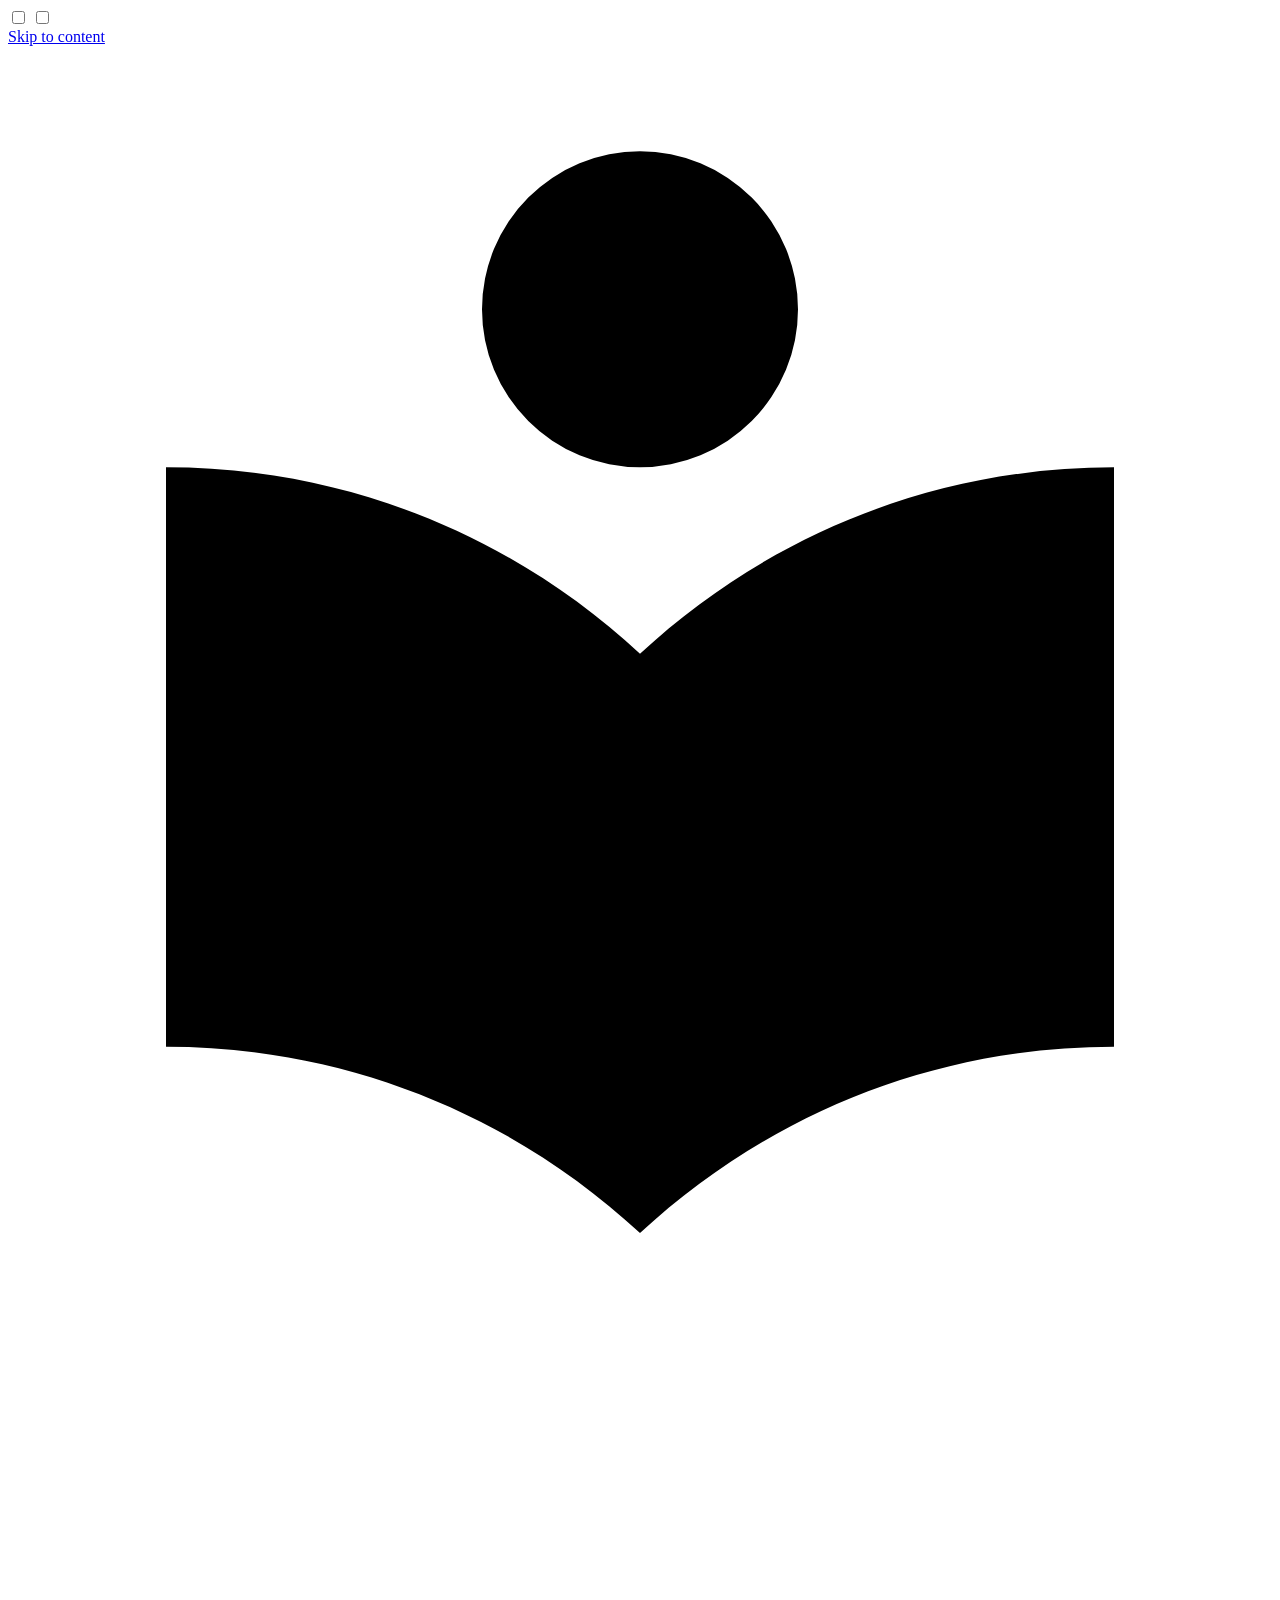
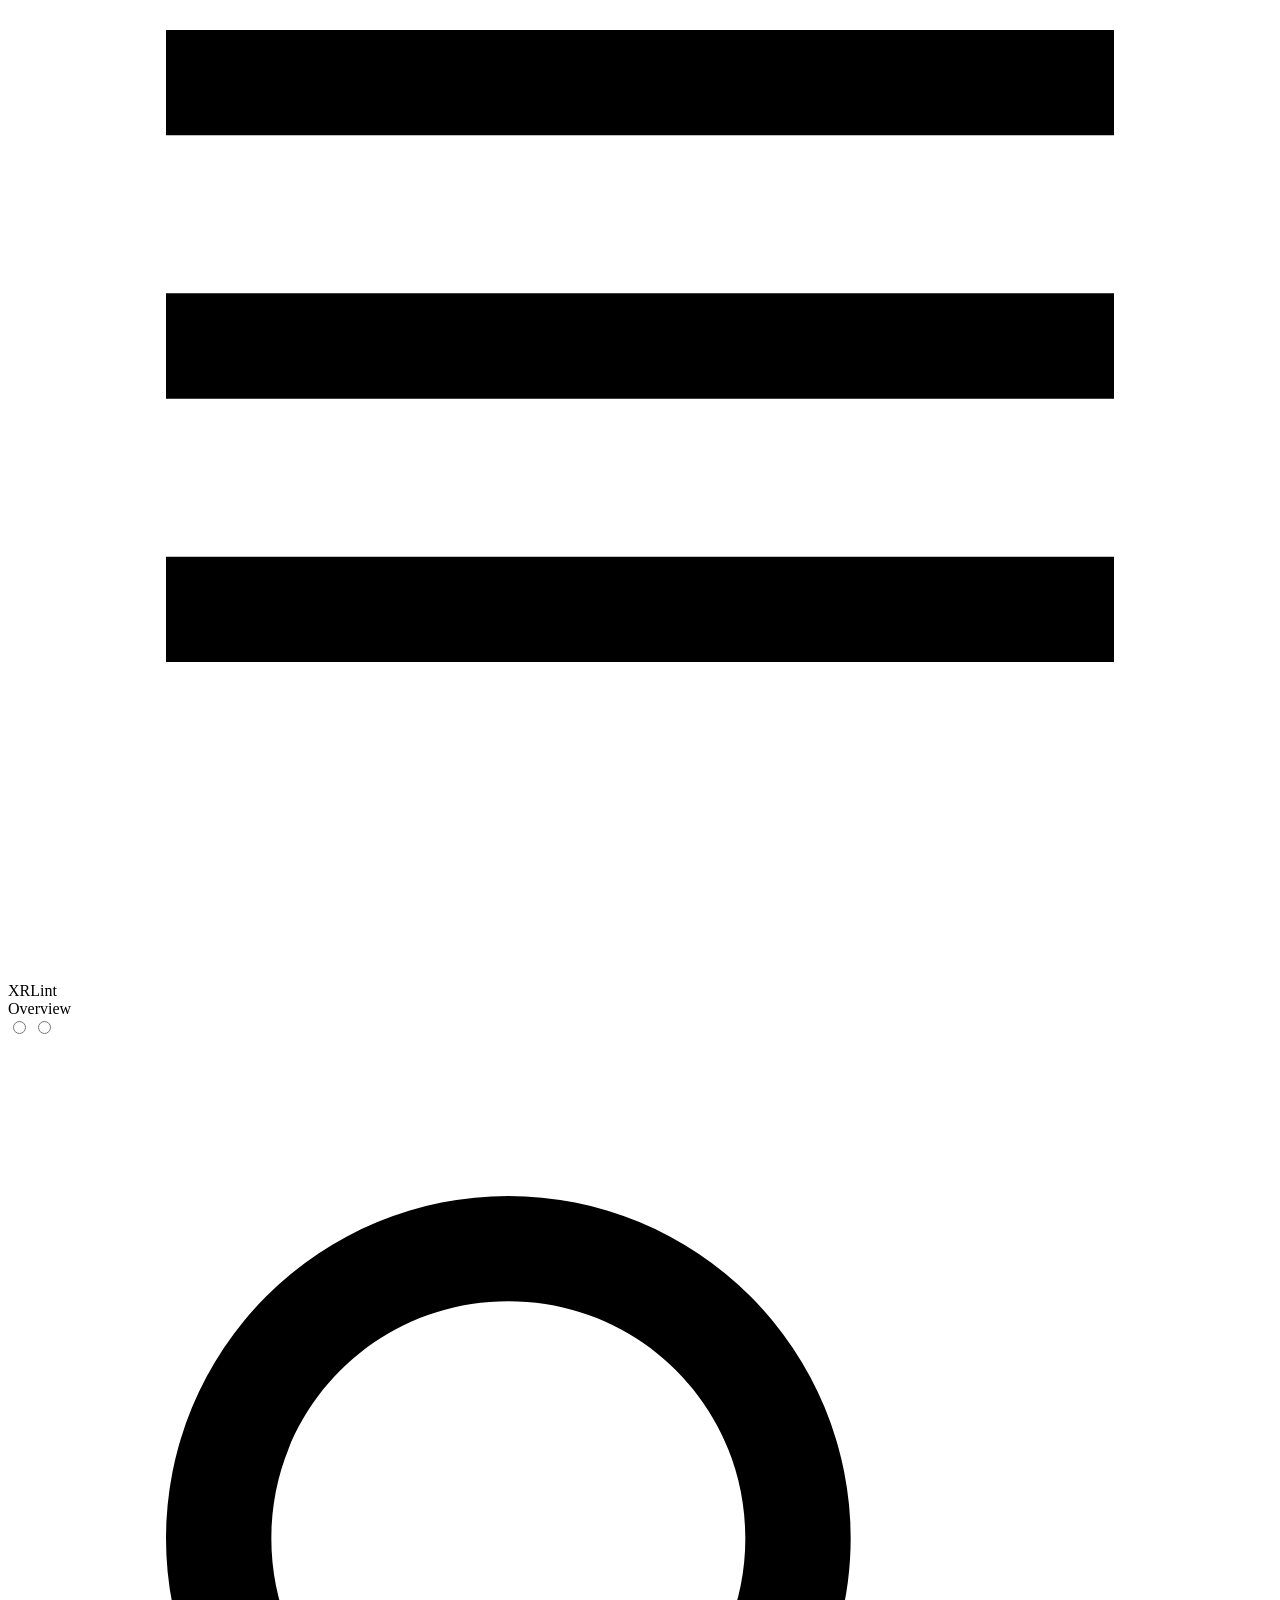
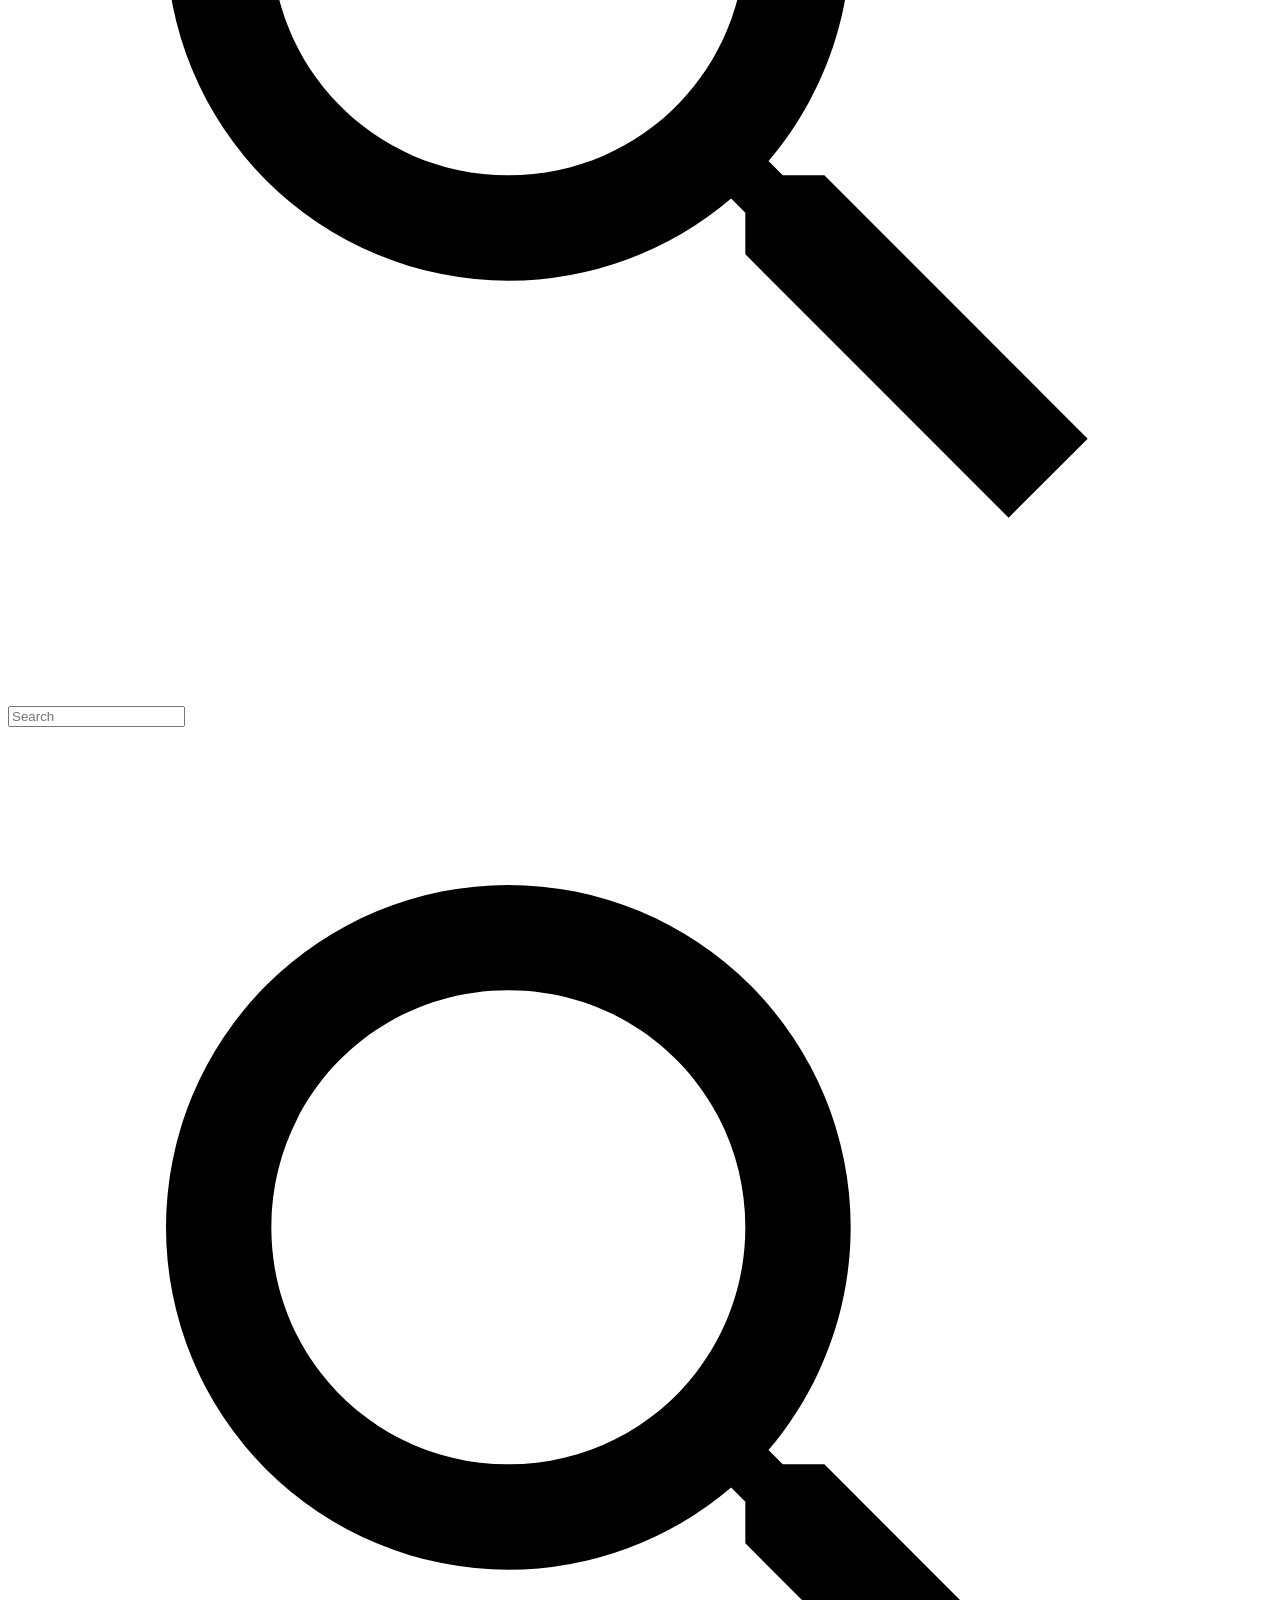
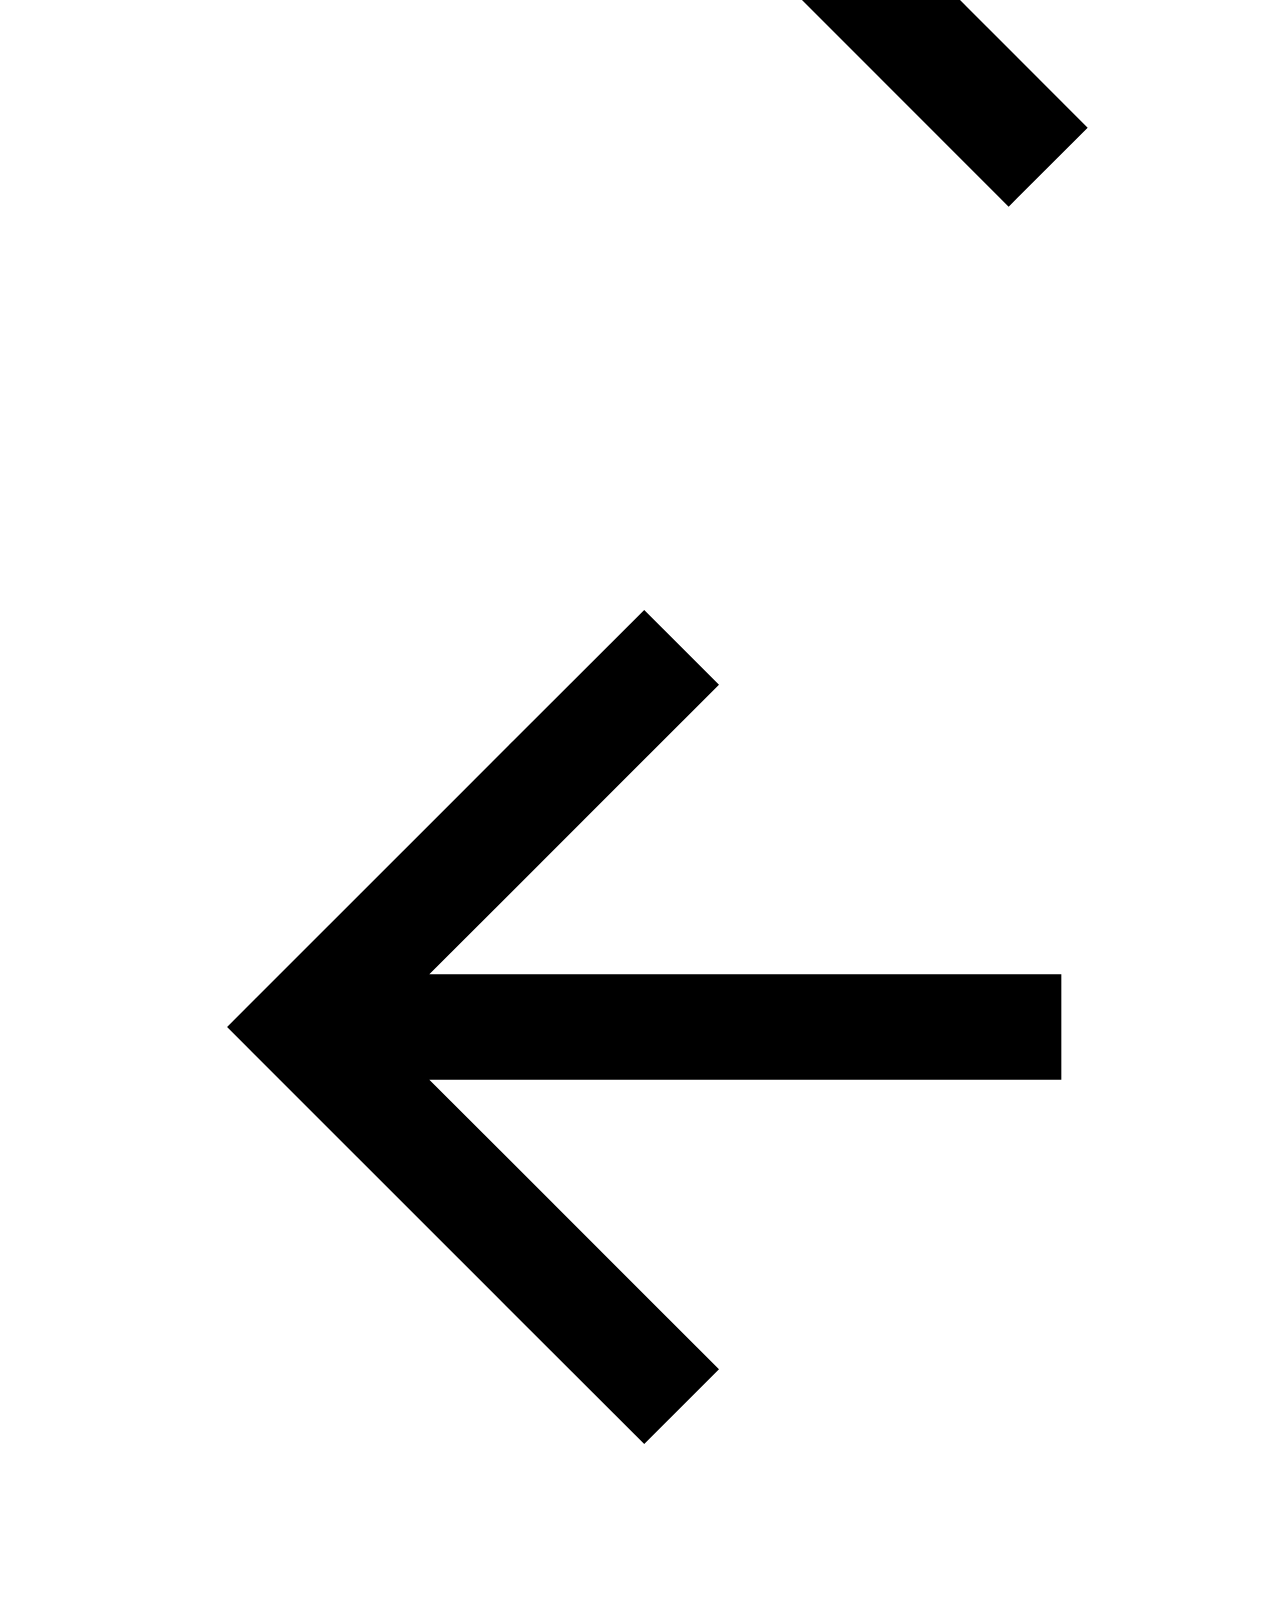
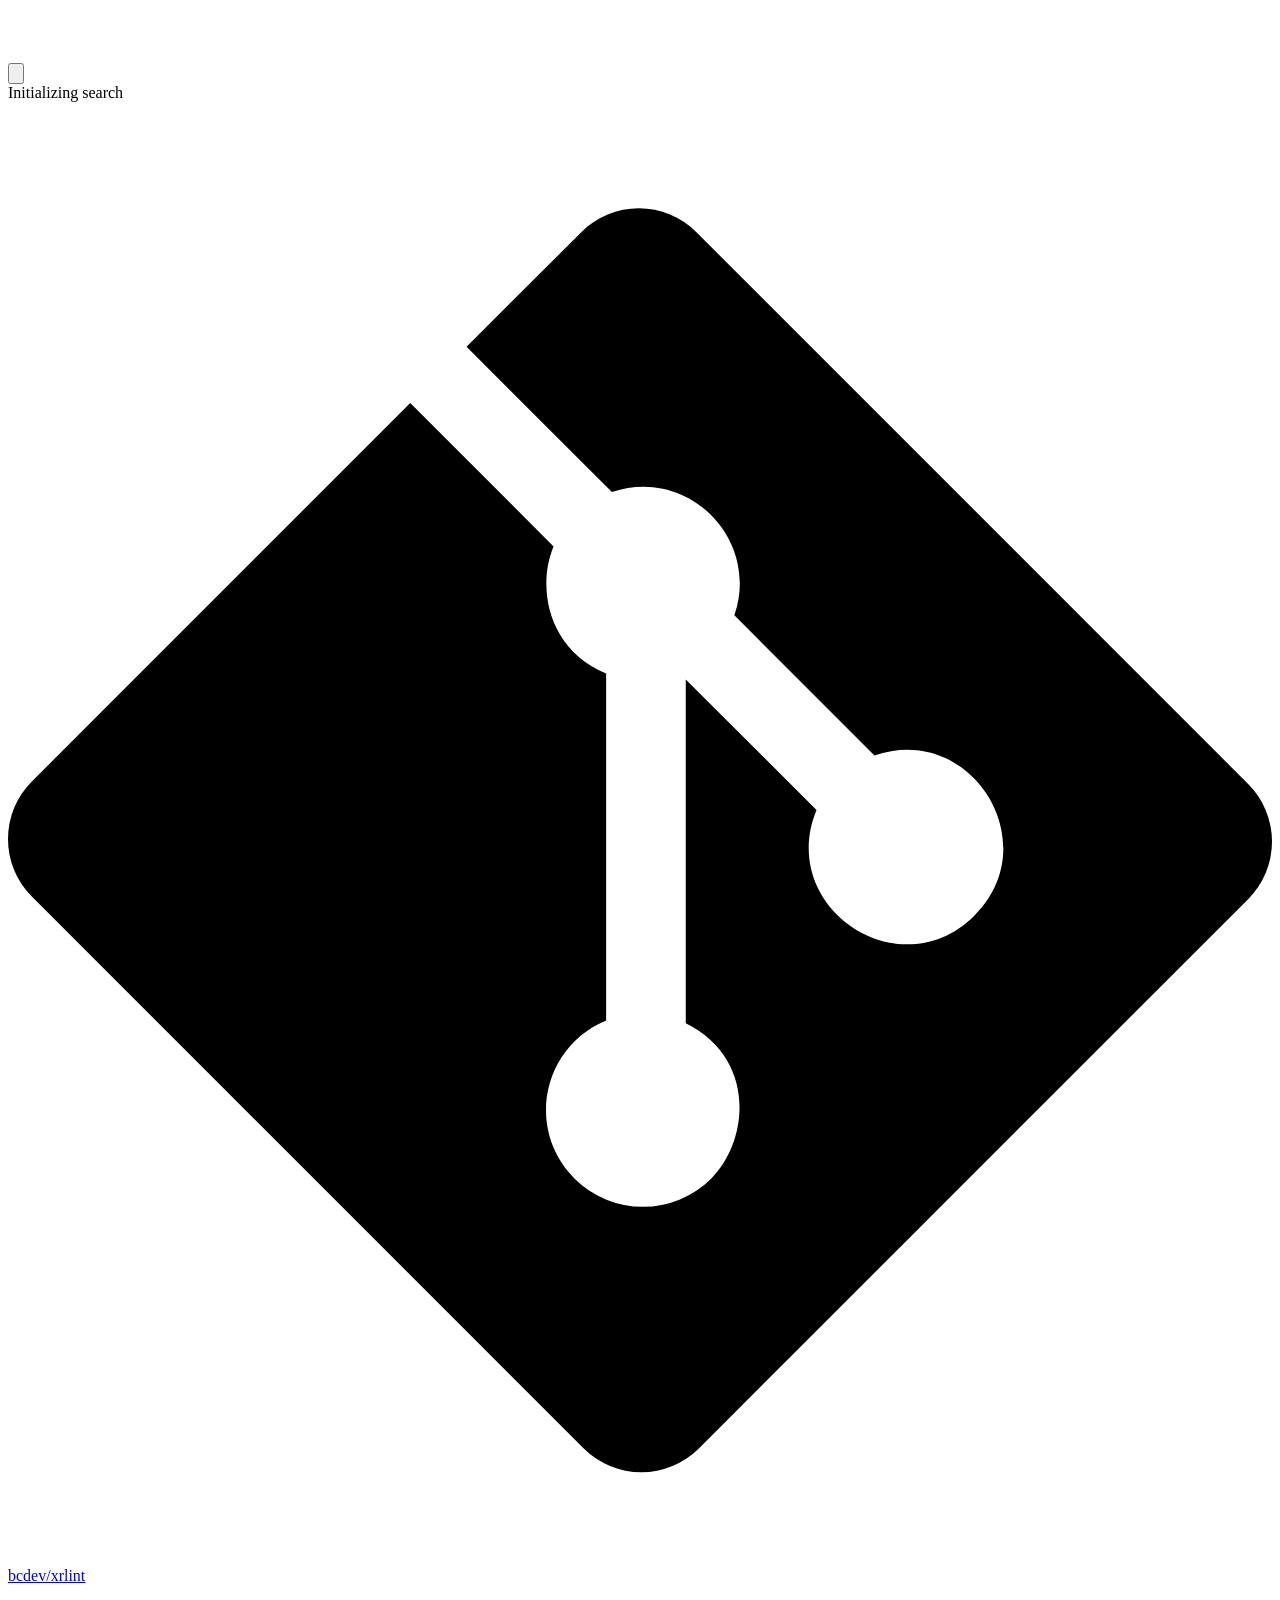
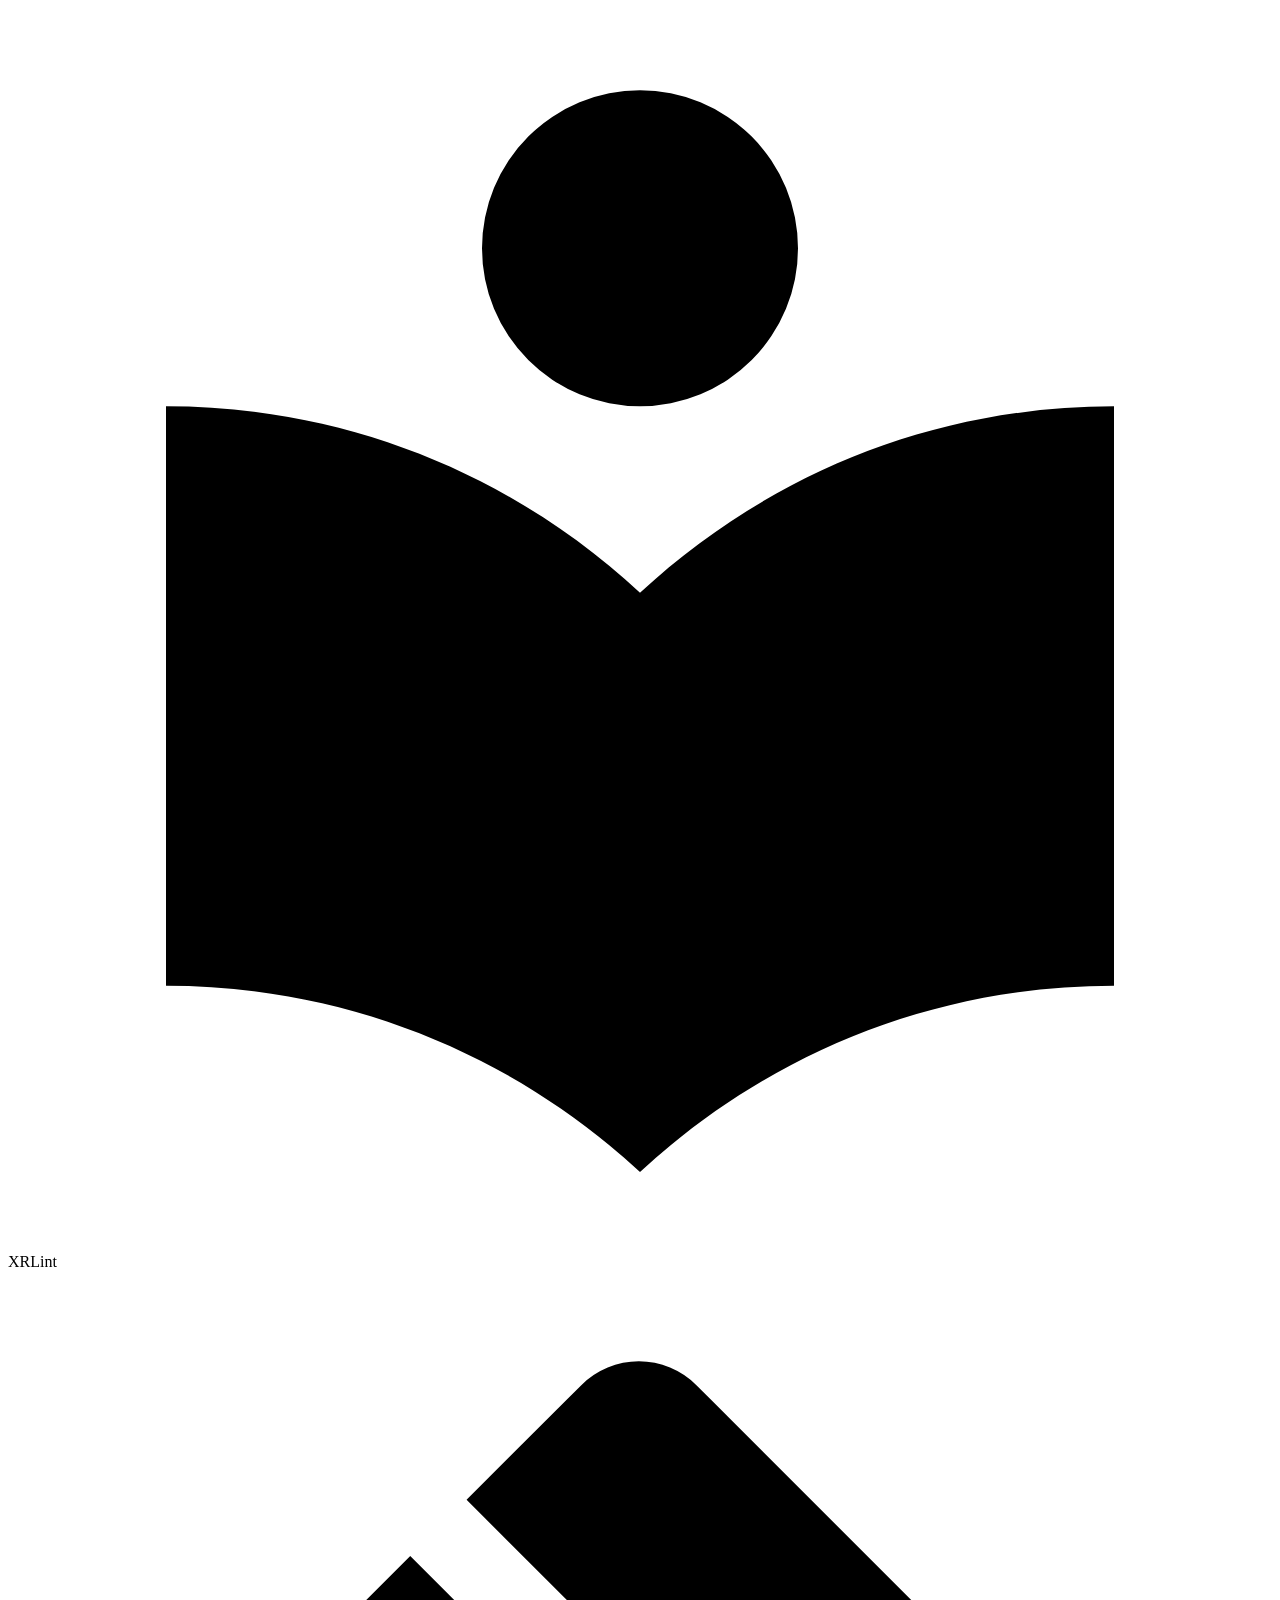
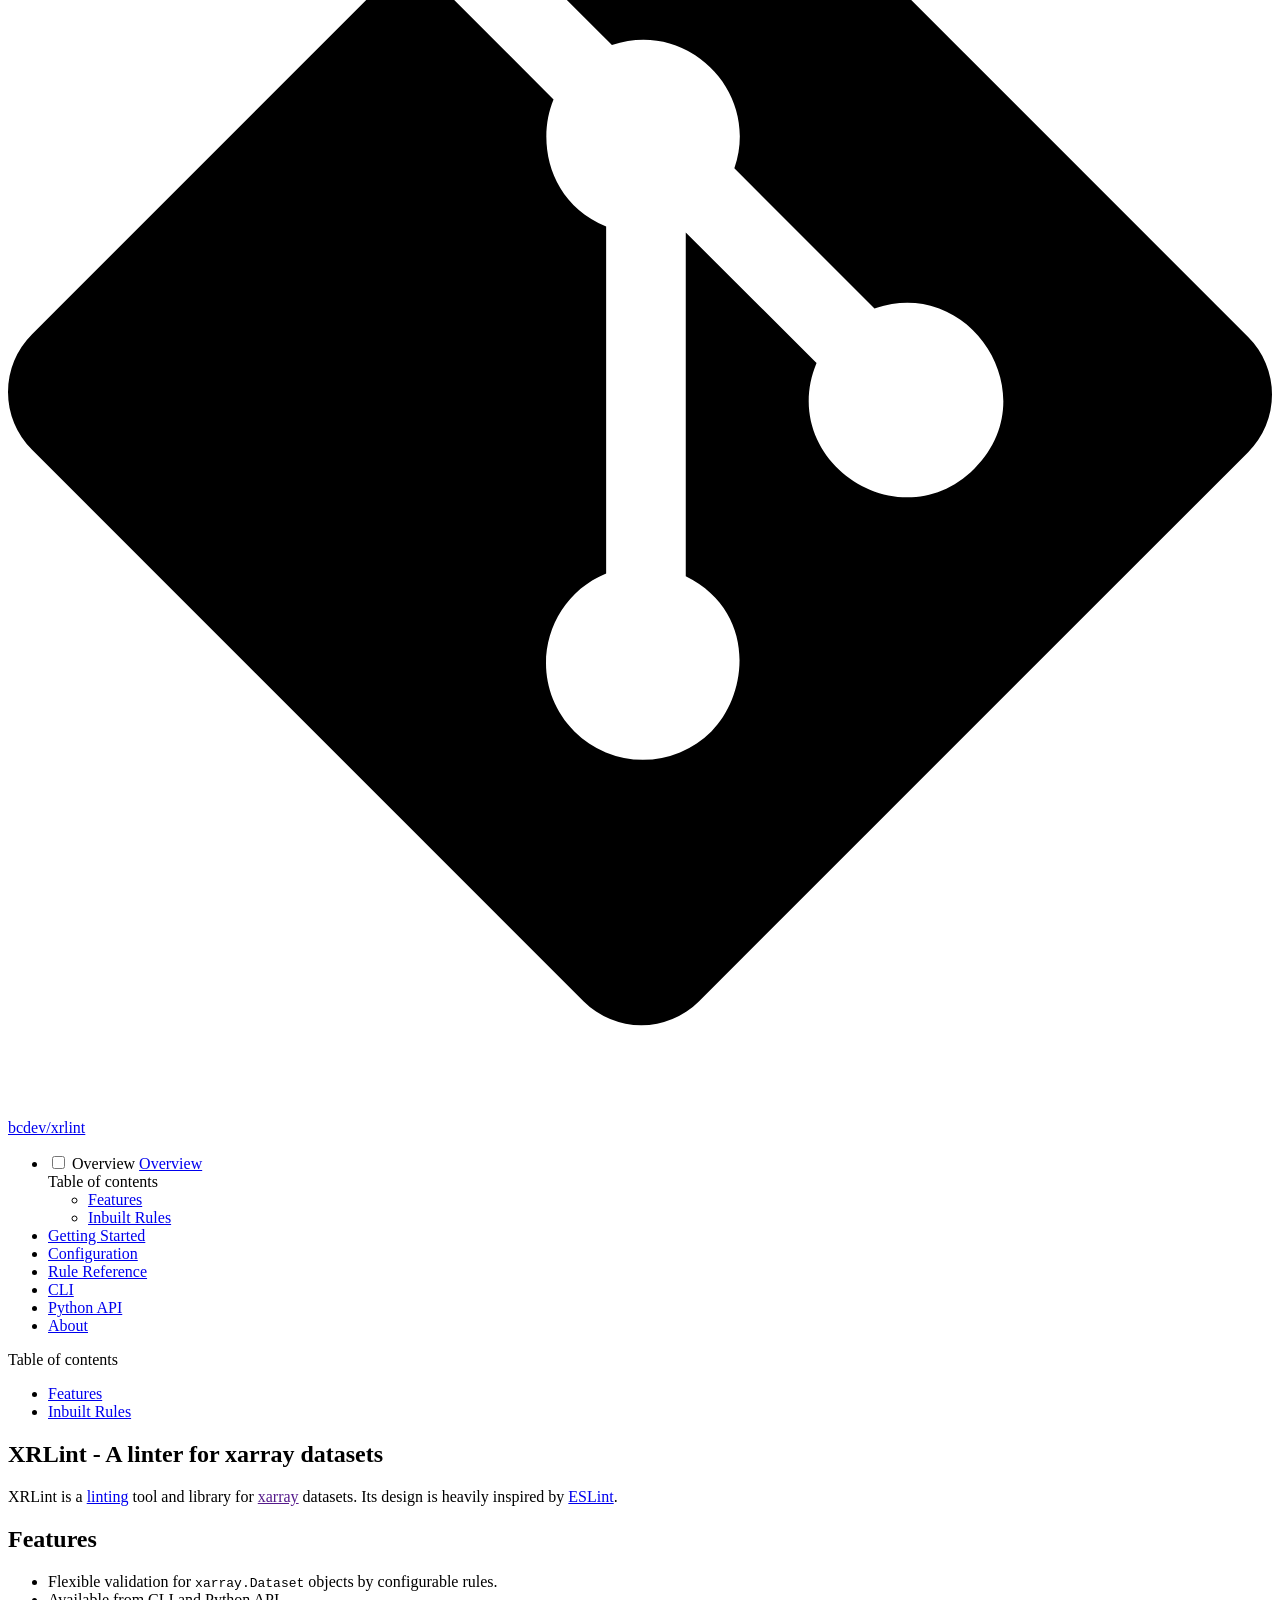
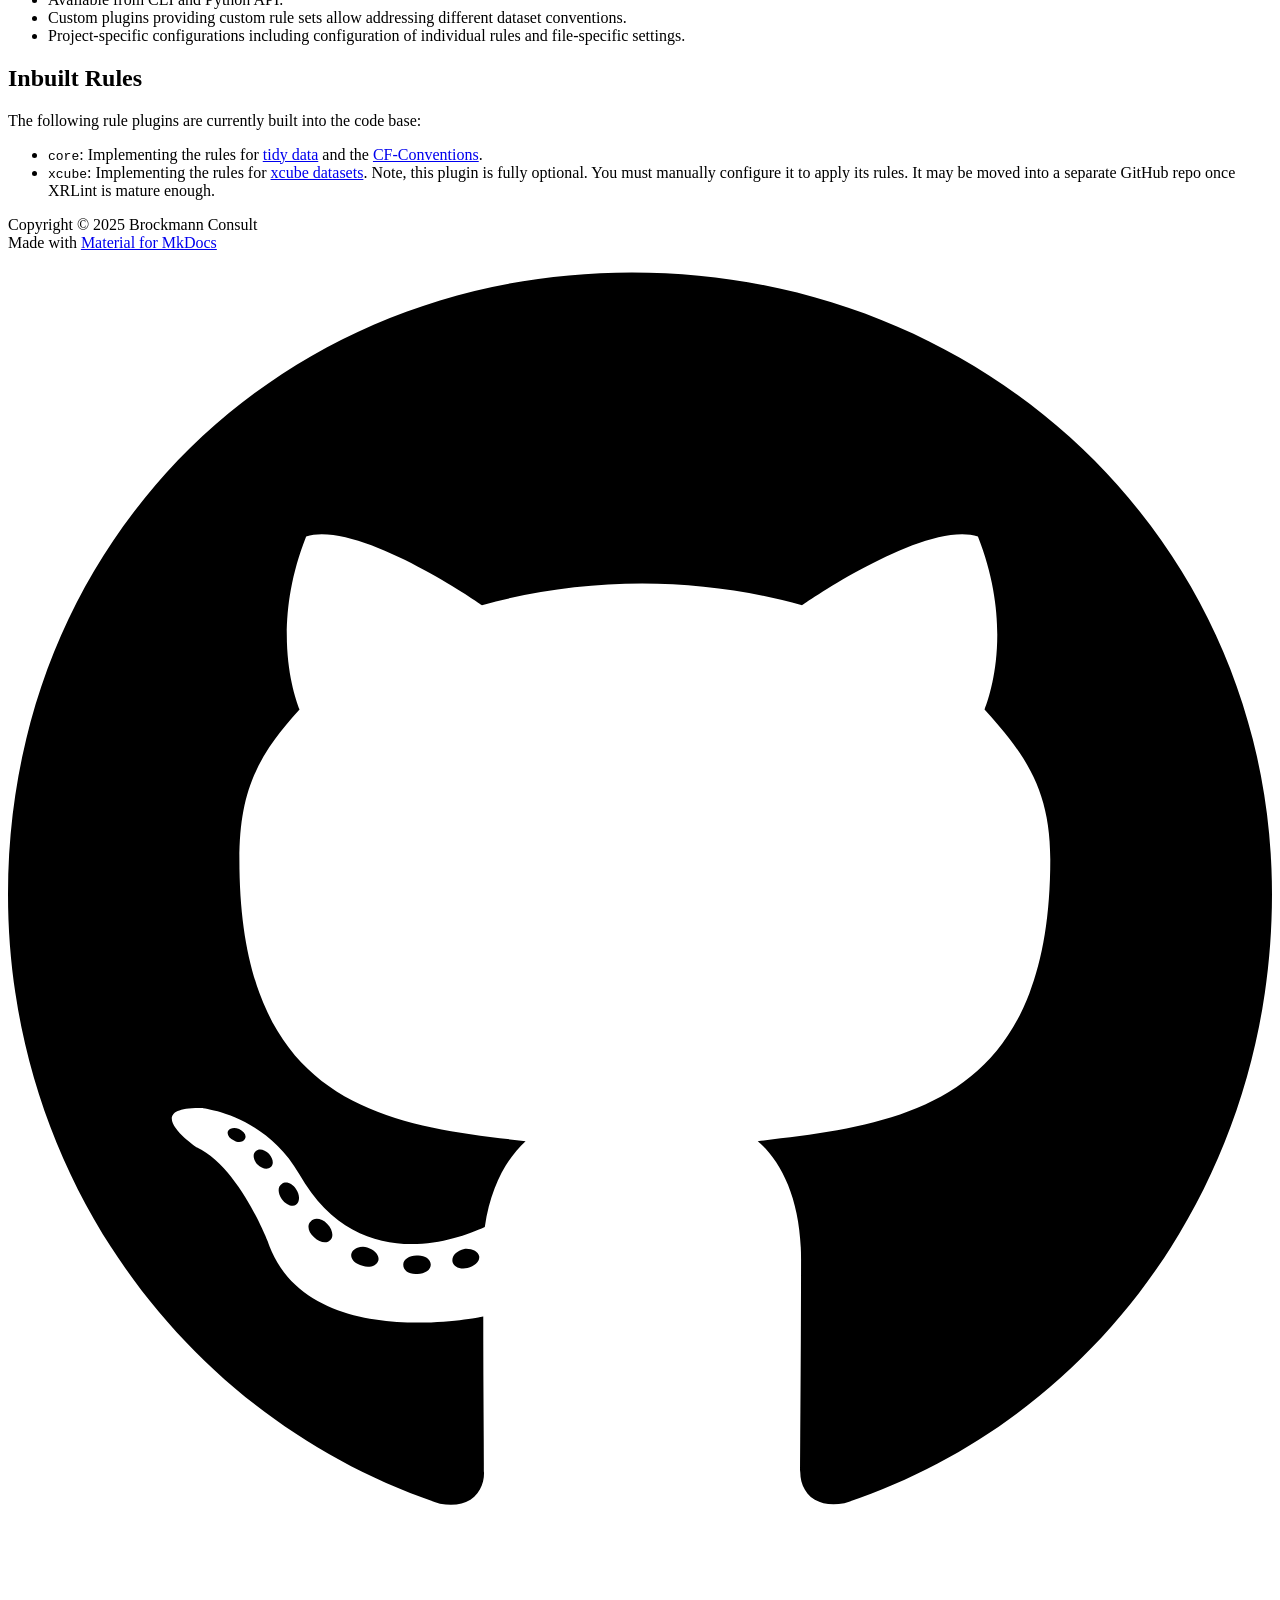
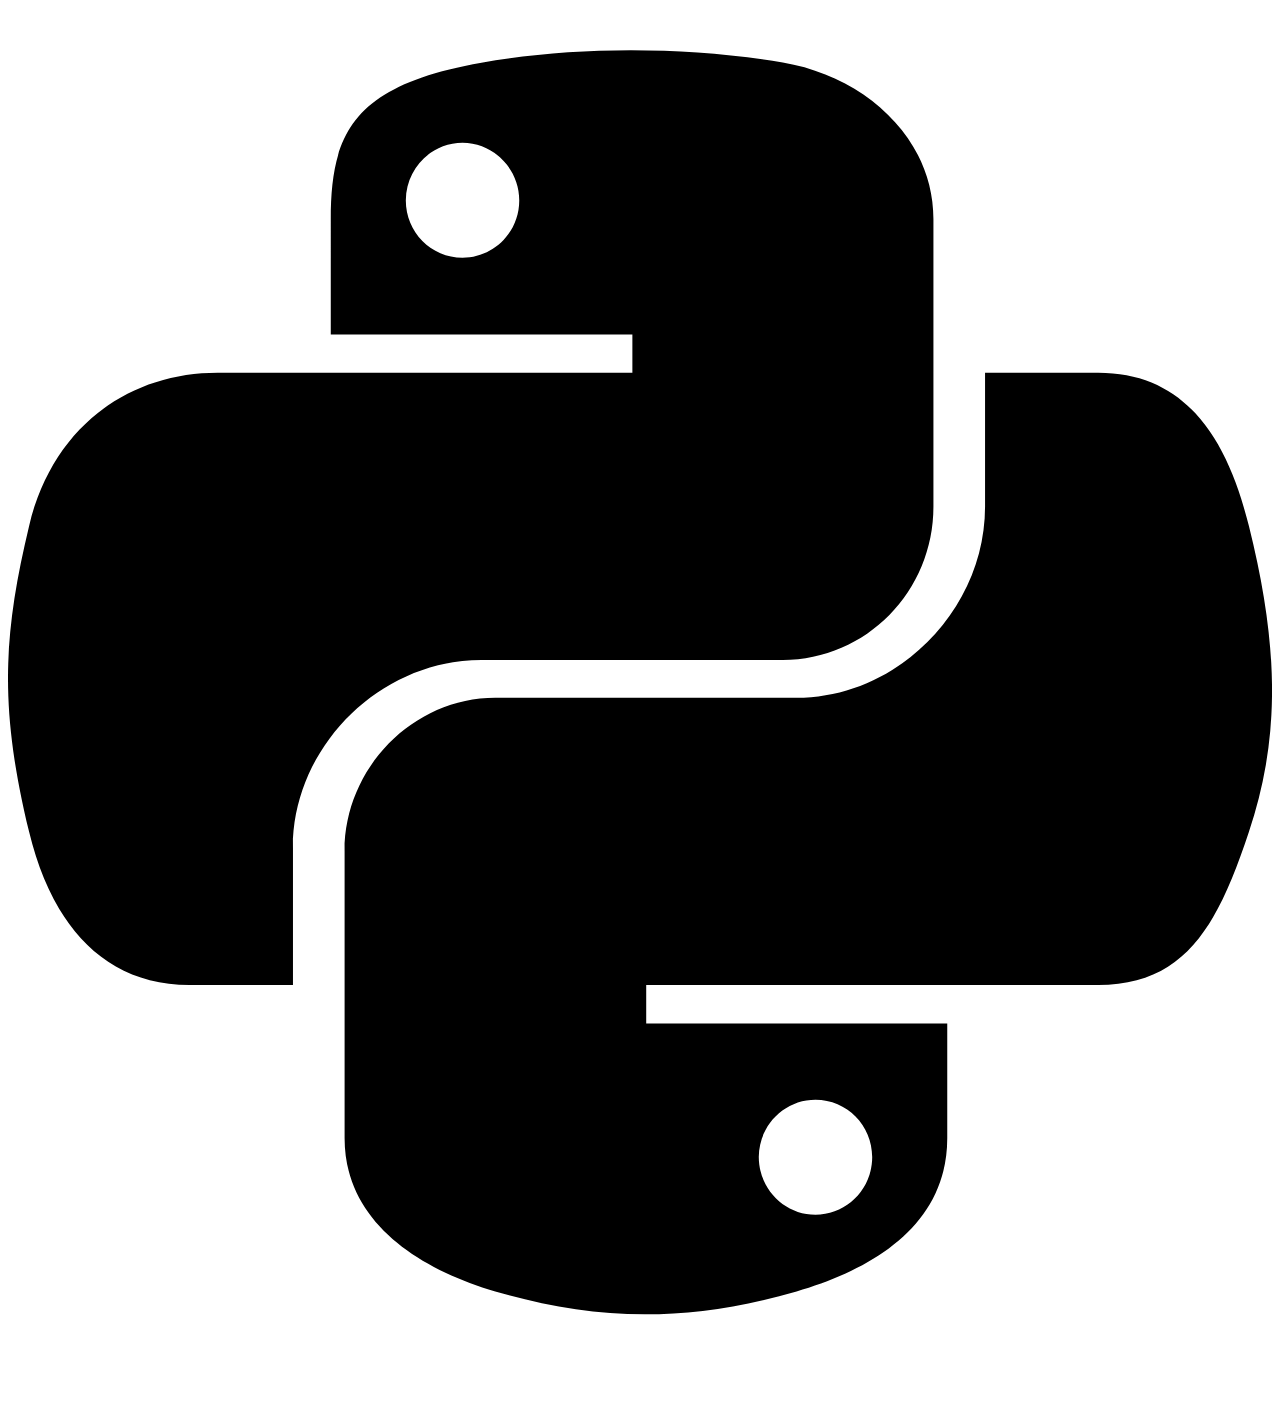
==== index.html @ 8b311fe8 "Deployed 9b8d5f4 with MkDocs version: 1.6.1" ====
<!doctype html>
<html lang="en" class="no-js">
  <head>
    
      <meta charset="utf-8">
      <meta name="viewport" content="width=device-width,initial-scale=1">
      
      
      
      
      
        <link rel="next" href="start/">
      
      
      <link rel="icon" href="assets/images/favicon.png">
      <meta name="generator" content="mkdocs-1.6.1, mkdocs-material-9.5.49">
    
    
      
        <title>XRLint</title>
      
    
    
      <link rel="stylesheet" href="assets/stylesheets/main.6f8fc17f.min.css">
      
        
        <link rel="stylesheet" href="assets/stylesheets/palette.06af60db.min.css">
      
      


    
    
      
    
    
      
        
        
        <link rel="preconnect" href="https://fonts.gstatic.com" crossorigin>
        <link rel="stylesheet" href="https://fonts.googleapis.com/css?family=Roboto:300,300i,400,400i,700,700i%7CRoboto+Mono:400,400i,700,700i&display=fallback">
        <style>:root{--md-text-font:"Roboto";--md-code-font:"Roboto Mono"}</style>
      
    
    
      <link rel="stylesheet" href="assets/_mkdocstrings.css">
    
    <script>__md_scope=new URL(".",location),__md_hash=e=>[...e].reduce(((e,_)=>(e<<5)-e+_.charCodeAt(0)),0),__md_get=(e,_=localStorage,t=__md_scope)=>JSON.parse(_.getItem(t.pathname+"."+e)),__md_set=(e,_,t=localStorage,a=__md_scope)=>{try{t.setItem(a.pathname+"."+e,JSON.stringify(_))}catch(e){}}</script>
    
      

    
    
    
  </head>
  
  
    
    
      
    
    
    
    
    <body dir="ltr" data-md-color-scheme="default" data-md-color-primary="blue-grey" data-md-color-accent="indigo">
  
    
    <input class="md-toggle" data-md-toggle="drawer" type="checkbox" id="__drawer" autocomplete="off">
    <input class="md-toggle" data-md-toggle="search" type="checkbox" id="__search" autocomplete="off">
    <label class="md-overlay" for="__drawer"></label>
    <div data-md-component="skip">
      
        
        <a href="#xrlint-a-linter-for-xarray-datasets" class="md-skip">
          Skip to content
        </a>
      
    </div>
    <div data-md-component="announce">
      
    </div>
    
    
      

  

<header class="md-header md-header--shadow" data-md-component="header">
  <nav class="md-header__inner md-grid" aria-label="Header">
    <a href="." title="XRLint" class="md-header__button md-logo" aria-label="XRLint" data-md-component="logo">
      
  
  <svg xmlns="http://www.w3.org/2000/svg" viewBox="0 0 24 24"><path d="M12 8a3 3 0 0 0 3-3 3 3 0 0 0-3-3 3 3 0 0 0-3 3 3 3 0 0 0 3 3m0 3.54C9.64 9.35 6.5 8 3 8v11c3.5 0 6.64 1.35 9 3.54 2.36-2.19 5.5-3.54 9-3.54V8c-3.5 0-6.64 1.35-9 3.54"/></svg>

    </a>
    <label class="md-header__button md-icon" for="__drawer">
      
      <svg xmlns="http://www.w3.org/2000/svg" viewBox="0 0 24 24"><path d="M3 6h18v2H3zm0 5h18v2H3zm0 5h18v2H3z"/></svg>
    </label>
    <div class="md-header__title" data-md-component="header-title">
      <div class="md-header__ellipsis">
        <div class="md-header__topic">
          <span class="md-ellipsis">
            XRLint
          </span>
        </div>
        <div class="md-header__topic" data-md-component="header-topic">
          <span class="md-ellipsis">
            
              Overview
            
          </span>
        </div>
      </div>
    </div>
    
      
        <form class="md-header__option" data-md-component="palette">
  
    
    
    
    <input class="md-option" data-md-color-media="" data-md-color-scheme="default" data-md-color-primary="blue-grey" data-md-color-accent="indigo"  aria-label="Switch to dark mode"  type="radio" name="__palette" id="__palette_0">
    
      <label class="md-header__button md-icon" title="Switch to dark mode" for="__palette_1" hidden>
        <svg xmlns="http://www.w3.org/2000/svg" viewBox="0 0 24 24"><path d="M12 8a4 4 0 0 0-4 4 4 4 0 0 0 4 4 4 4 0 0 0 4-4 4 4 0 0 0-4-4m0 10a6 6 0 0 1-6-6 6 6 0 0 1 6-6 6 6 0 0 1 6 6 6 6 0 0 1-6 6m8-9.31V4h-4.69L12 .69 8.69 4H4v4.69L.69 12 4 15.31V20h4.69L12 23.31 15.31 20H20v-4.69L23.31 12z"/></svg>
      </label>
    
  
    
    
    
    <input class="md-option" data-md-color-media="" data-md-color-scheme="slate" data-md-color-primary="blue-grey" data-md-color-accent="indigo"  aria-label="Switch to light mode"  type="radio" name="__palette" id="__palette_1">
    
      <label class="md-header__button md-icon" title="Switch to light mode" for="__palette_0" hidden>
        <svg xmlns="http://www.w3.org/2000/svg" viewBox="0 0 24 24"><path d="M12 18c-.89 0-1.74-.2-2.5-.55C11.56 16.5 13 14.42 13 12s-1.44-4.5-3.5-5.45C10.26 6.2 11.11 6 12 6a6 6 0 0 1 6 6 6 6 0 0 1-6 6m8-9.31V4h-4.69L12 .69 8.69 4H4v4.69L.69 12 4 15.31V20h4.69L12 23.31 15.31 20H20v-4.69L23.31 12z"/></svg>
      </label>
    
  
</form>
      
    
    
      <script>var palette=__md_get("__palette");if(palette&&palette.color){if("(prefers-color-scheme)"===palette.color.media){var media=matchMedia("(prefers-color-scheme: light)"),input=document.querySelector(media.matches?"[data-md-color-media='(prefers-color-scheme: light)']":"[data-md-color-media='(prefers-color-scheme: dark)']");palette.color.media=input.getAttribute("data-md-color-media"),palette.color.scheme=input.getAttribute("data-md-color-scheme"),palette.color.primary=input.getAttribute("data-md-color-primary"),palette.color.accent=input.getAttribute("data-md-color-accent")}for(var[key,value]of Object.entries(palette.color))document.body.setAttribute("data-md-color-"+key,value)}</script>
    
    
    
      <label class="md-header__button md-icon" for="__search">
        
        <svg xmlns="http://www.w3.org/2000/svg" viewBox="0 0 24 24"><path d="M9.5 3A6.5 6.5 0 0 1 16 9.5c0 1.61-.59 3.09-1.56 4.23l.27.27h.79l5 5-1.5 1.5-5-5v-.79l-.27-.27A6.52 6.52 0 0 1 9.5 16 6.5 6.5 0 0 1 3 9.5 6.5 6.5 0 0 1 9.5 3m0 2C7 5 5 7 5 9.5S7 14 9.5 14 14 12 14 9.5 12 5 9.5 5"/></svg>
      </label>
      <div class="md-search" data-md-component="search" role="dialog">
  <label class="md-search__overlay" for="__search"></label>
  <div class="md-search__inner" role="search">
    <form class="md-search__form" name="search">
      <input type="text" class="md-search__input" name="query" aria-label="Search" placeholder="Search" autocapitalize="off" autocorrect="off" autocomplete="off" spellcheck="false" data-md-component="search-query" required>
      <label class="md-search__icon md-icon" for="__search">
        
        <svg xmlns="http://www.w3.org/2000/svg" viewBox="0 0 24 24"><path d="M9.5 3A6.5 6.5 0 0 1 16 9.5c0 1.61-.59 3.09-1.56 4.23l.27.27h.79l5 5-1.5 1.5-5-5v-.79l-.27-.27A6.52 6.52 0 0 1 9.5 16 6.5 6.5 0 0 1 3 9.5 6.5 6.5 0 0 1 9.5 3m0 2C7 5 5 7 5 9.5S7 14 9.5 14 14 12 14 9.5 12 5 9.5 5"/></svg>
        
        <svg xmlns="http://www.w3.org/2000/svg" viewBox="0 0 24 24"><path d="M20 11v2H8l5.5 5.5-1.42 1.42L4.16 12l7.92-7.92L13.5 5.5 8 11z"/></svg>
      </label>
      <nav class="md-search__options" aria-label="Search">
        
        <button type="reset" class="md-search__icon md-icon" title="Clear" aria-label="Clear" tabindex="-1">
          
          <svg xmlns="http://www.w3.org/2000/svg" viewBox="0 0 24 24"><path d="M19 6.41 17.59 5 12 10.59 6.41 5 5 6.41 10.59 12 5 17.59 6.41 19 12 13.41 17.59 19 19 17.59 13.41 12z"/></svg>
        </button>
      </nav>
      
    </form>
    <div class="md-search__output">
      <div class="md-search__scrollwrap" tabindex="0" data-md-scrollfix>
        <div class="md-search-result" data-md-component="search-result">
          <div class="md-search-result__meta">
            Initializing search
          </div>
          <ol class="md-search-result__list" role="presentation"></ol>
        </div>
      </div>
    </div>
  </div>
</div>
    
    
      <div class="md-header__source">
        <a href="https://github.com/bcdev/xrlint" title="Go to repository" class="md-source" data-md-component="source">
  <div class="md-source__icon md-icon">
    
    <svg xmlns="http://www.w3.org/2000/svg" viewBox="0 0 448 512"><!--! Font Awesome Free 6.7.1 by @fontawesome - https://fontawesome.com License - https://fontawesome.com/license/free (Icons: CC BY 4.0, Fonts: SIL OFL 1.1, Code: MIT License) Copyright 2024 Fonticons, Inc.--><path d="M439.55 236.05 244 40.45a28.87 28.87 0 0 0-40.81 0l-40.66 40.63 51.52 51.52c27.06-9.14 52.68 16.77 43.39 43.68l49.66 49.66c34.23-11.8 61.18 31 35.47 56.69-26.49 26.49-70.21-2.87-56-37.34L240.22 199v121.85c25.3 12.54 22.26 41.85 9.08 55a34.34 34.34 0 0 1-48.55 0c-17.57-17.6-11.07-46.91 11.25-56v-123c-20.8-8.51-24.6-30.74-18.64-45L142.57 101 8.45 235.14a28.86 28.86 0 0 0 0 40.81l195.61 195.6a28.86 28.86 0 0 0 40.8 0l194.69-194.69a28.86 28.86 0 0 0 0-40.81"/></svg>
  </div>
  <div class="md-source__repository">
    bcdev/xrlint
  </div>
</a>
      </div>
    
  </nav>
  
</header>
    
    <div class="md-container" data-md-component="container">
      
      
        
          
        
      
      <main class="md-main" data-md-component="main">
        <div class="md-main__inner md-grid">
          
            
              
              <div class="md-sidebar md-sidebar--primary" data-md-component="sidebar" data-md-type="navigation" >
                <div class="md-sidebar__scrollwrap">
                  <div class="md-sidebar__inner">
                    



<nav class="md-nav md-nav--primary" aria-label="Navigation" data-md-level="0">
  <label class="md-nav__title" for="__drawer">
    <a href="." title="XRLint" class="md-nav__button md-logo" aria-label="XRLint" data-md-component="logo">
      
  
  <svg xmlns="http://www.w3.org/2000/svg" viewBox="0 0 24 24"><path d="M12 8a3 3 0 0 0 3-3 3 3 0 0 0-3-3 3 3 0 0 0-3 3 3 3 0 0 0 3 3m0 3.54C9.64 9.35 6.5 8 3 8v11c3.5 0 6.64 1.35 9 3.54 2.36-2.19 5.5-3.54 9-3.54V8c-3.5 0-6.64 1.35-9 3.54"/></svg>

    </a>
    XRLint
  </label>
  
    <div class="md-nav__source">
      <a href="https://github.com/bcdev/xrlint" title="Go to repository" class="md-source" data-md-component="source">
  <div class="md-source__icon md-icon">
    
    <svg xmlns="http://www.w3.org/2000/svg" viewBox="0 0 448 512"><!--! Font Awesome Free 6.7.1 by @fontawesome - https://fontawesome.com License - https://fontawesome.com/license/free (Icons: CC BY 4.0, Fonts: SIL OFL 1.1, Code: MIT License) Copyright 2024 Fonticons, Inc.--><path d="M439.55 236.05 244 40.45a28.87 28.87 0 0 0-40.81 0l-40.66 40.63 51.52 51.52c27.06-9.14 52.68 16.77 43.39 43.68l49.66 49.66c34.23-11.8 61.18 31 35.47 56.69-26.49 26.49-70.21-2.87-56-37.34L240.22 199v121.85c25.3 12.54 22.26 41.85 9.08 55a34.34 34.34 0 0 1-48.55 0c-17.57-17.6-11.07-46.91 11.25-56v-123c-20.8-8.51-24.6-30.74-18.64-45L142.57 101 8.45 235.14a28.86 28.86 0 0 0 0 40.81l195.61 195.6a28.86 28.86 0 0 0 40.8 0l194.69-194.69a28.86 28.86 0 0 0 0-40.81"/></svg>
  </div>
  <div class="md-source__repository">
    bcdev/xrlint
  </div>
</a>
    </div>
  
  <ul class="md-nav__list" data-md-scrollfix>
    
      
      
  
  
    
  
  
  
    <li class="md-nav__item md-nav__item--active">
      
      <input class="md-nav__toggle md-toggle" type="checkbox" id="__toc">
      
      
        
      
      
        <label class="md-nav__link md-nav__link--active" for="__toc">
          
  
  <span class="md-ellipsis">
    Overview
  </span>
  

          <span class="md-nav__icon md-icon"></span>
        </label>
      
      <a href="." class="md-nav__link md-nav__link--active">
        
  
  <span class="md-ellipsis">
    Overview
  </span>
  

      </a>
      
        

<nav class="md-nav md-nav--secondary" aria-label="Table of contents">
  
  
  
    
  
  
    <label class="md-nav__title" for="__toc">
      <span class="md-nav__icon md-icon"></span>
      Table of contents
    </label>
    <ul class="md-nav__list" data-md-component="toc" data-md-scrollfix>
      
        <li class="md-nav__item">
  <a href="#features" class="md-nav__link">
    <span class="md-ellipsis">
      Features
    </span>
  </a>
  
</li>
      
        <li class="md-nav__item">
  <a href="#inbuilt-rules" class="md-nav__link">
    <span class="md-ellipsis">
      Inbuilt Rules
    </span>
  </a>
  
</li>
      
    </ul>
  
</nav>
      
    </li>
  

    
      
      
  
  
  
  
    <li class="md-nav__item">
      <a href="start/" class="md-nav__link">
        
  
  <span class="md-ellipsis">
    Getting Started
  </span>
  

      </a>
    </li>
  

    
      
      
  
  
  
  
    <li class="md-nav__item">
      <a href="config/" class="md-nav__link">
        
  
  <span class="md-ellipsis">
    Configuration
  </span>
  

      </a>
    </li>
  

    
      
      
  
  
  
  
    <li class="md-nav__item">
      <a href="rule-ref/" class="md-nav__link">
        
  
  <span class="md-ellipsis">
    Rule Reference
  </span>
  

      </a>
    </li>
  

    
      
      
  
  
  
  
    <li class="md-nav__item">
      <a href="cli/" class="md-nav__link">
        
  
  <span class="md-ellipsis">
    CLI
  </span>
  

      </a>
    </li>
  

    
      
      
  
  
  
  
    <li class="md-nav__item">
      <a href="api/" class="md-nav__link">
        
  
  <span class="md-ellipsis">
    Python API
  </span>
  

      </a>
    </li>
  

    
      
      
  
  
  
  
    <li class="md-nav__item">
      <a href="about/" class="md-nav__link">
        
  
  <span class="md-ellipsis">
    About
  </span>
  

      </a>
    </li>
  

    
  </ul>
</nav>
                  </div>
                </div>
              </div>
            
            
              
              <div class="md-sidebar md-sidebar--secondary" data-md-component="sidebar" data-md-type="toc" >
                <div class="md-sidebar__scrollwrap">
                  <div class="md-sidebar__inner">
                    

<nav class="md-nav md-nav--secondary" aria-label="Table of contents">
  
  
  
    
  
  
    <label class="md-nav__title" for="__toc">
      <span class="md-nav__icon md-icon"></span>
      Table of contents
    </label>
    <ul class="md-nav__list" data-md-component="toc" data-md-scrollfix>
      
        <li class="md-nav__item">
  <a href="#features" class="md-nav__link">
    <span class="md-ellipsis">
      Features
    </span>
  </a>
  
</li>
      
        <li class="md-nav__item">
  <a href="#inbuilt-rules" class="md-nav__link">
    <span class="md-ellipsis">
      Inbuilt Rules
    </span>
  </a>
  
</li>
      
    </ul>
  
</nav>
                  </div>
                </div>
              </div>
            
          
          
            <div class="md-content" data-md-component="content">
              <article class="md-content__inner md-typeset">
                
                  

  
  


<h1 id="xrlint-a-linter-for-xarray-datasets">XRLint - A linter for xarray datasets</h1>
<p>XRLint is a <a href="https://en.wikipedia.org/wiki/Lint_(software)">linting</a> 
tool and library for <a href="">xarray</a> datasets.
Its design is heavily inspired by <a href="https://eslint.org/">ESLint</a>.</p>
<h2 id="features">Features</h2>
<ul>
<li>Flexible validation for <code>xarray.Dataset</code> objects by configurable rules.</li>
<li>Available from CLI and Python API.</li>
<li>Custom plugins providing custom rule sets allow addressing 
  different dataset conventions.</li>
<li>Project-specific configurations including configuration of individual 
  rules and file-specific settings.</li>
</ul>
<h2 id="inbuilt-rules">Inbuilt Rules</h2>
<p>The following rule plugins are currently built into the code base:</p>
<ul>
<li><code>core</code>: Implementing the rules for
  <a href="https://tutorial.xarray.dev/intermediate/data_cleaning/05.1_intro.html">tidy data</a>
  and the 
  <a href="https://cfconventions.org/cf-conventions/cf-conventions.html">CF-Conventions</a>.</li>
<li><code>xcube</code>: Implementing the rules for 
  <a href="https://xcube.readthedocs.io/en/latest/cubespec.html">xcube datasets</a>.
  Note, this plugin is fully optional. You must manually configure 
  it to apply its rules. It may be moved into a separate GitHub repo 
  once XRLint is mature enough. </li>
</ul>












                
              </article>
            </div>
          
          
<script>var target=document.getElementById(location.hash.slice(1));target&&target.name&&(target.checked=target.name.startsWith("__tabbed_"))</script>
        </div>
        
      </main>
      
        <footer class="md-footer">
  
  <div class="md-footer-meta md-typeset">
    <div class="md-footer-meta__inner md-grid">
      <div class="md-copyright">
  
    <div class="md-copyright__highlight">
      Copyright &copy; 2025 Brockmann Consult
    </div>
  
  
    Made with
    <a href="https://squidfunk.github.io/mkdocs-material/" target="_blank" rel="noopener">
      Material for MkDocs
    </a>
  
</div>
      
        <div class="md-social">
  
    
    
    
    
      
      
    
    <a href="https://github.com/bcdev/xrlint" target="_blank" rel="noopener" title="github.com" class="md-social__link">
      <svg xmlns="http://www.w3.org/2000/svg" viewBox="0 0 496 512"><!--! Font Awesome Free 6.7.1 by @fontawesome - https://fontawesome.com License - https://fontawesome.com/license/free (Icons: CC BY 4.0, Fonts: SIL OFL 1.1, Code: MIT License) Copyright 2024 Fonticons, Inc.--><path d="M165.9 397.4c0 2-2.3 3.6-5.2 3.6-3.3.3-5.6-1.3-5.6-3.6 0-2 2.3-3.6 5.2-3.6 3-.3 5.6 1.3 5.6 3.6m-31.1-4.5c-.7 2 1.3 4.3 4.3 4.9 2.6 1 5.6 0 6.2-2s-1.3-4.3-4.3-5.2c-2.6-.7-5.5.3-6.2 2.3m44.2-1.7c-2.9.7-4.9 2.6-4.6 4.9.3 2 2.9 3.3 5.9 2.6 2.9-.7 4.9-2.6 4.6-4.6-.3-1.9-3-3.2-5.9-2.9M244.8 8C106.1 8 0 113.3 0 252c0 110.9 69.8 205.8 169.5 239.2 12.8 2.3 17.3-5.6 17.3-12.1 0-6.2-.3-40.4-.3-61.4 0 0-70 15-84.7-29.8 0 0-11.4-29.1-27.8-36.6 0 0-22.9-15.7 1.6-15.4 0 0 24.9 2 38.6 25.8 21.9 38.6 58.6 27.5 72.9 20.9 2.3-16 8.8-27.1 16-33.7-55.9-6.2-112.3-14.3-112.3-110.5 0-27.5 7.6-41.3 23.6-58.9-2.6-6.5-11.1-33.3 2.6-67.9 20.9-6.5 69 27 69 27 20-5.6 41.5-8.5 62.8-8.5s42.8 2.9 62.8 8.5c0 0 48.1-33.6 69-27 13.7 34.7 5.2 61.4 2.6 67.9 16 17.7 25.8 31.5 25.8 58.9 0 96.5-58.9 104.2-114.8 110.5 9.2 7.9 17 22.9 17 46.4 0 33.7-.3 75.4-.3 83.6 0 6.5 4.6 14.4 17.3 12.1C428.2 457.8 496 362.9 496 252 496 113.3 383.5 8 244.8 8M97.2 352.9c-1.3 1-1 3.3.7 5.2 1.6 1.6 3.9 2.3 5.2 1 1.3-1 1-3.3-.7-5.2-1.6-1.6-3.9-2.3-5.2-1m-10.8-8.1c-.7 1.3.3 2.9 2.3 3.9 1.6 1 3.6.7 4.3-.7.7-1.3-.3-2.9-2.3-3.9-2-.6-3.6-.3-4.3.7m32.4 35.6c-1.6 1.3-1 4.3 1.3 6.2 2.3 2.3 5.2 2.6 6.5 1 1.3-1.3.7-4.3-1.3-6.2-2.2-2.3-5.2-2.6-6.5-1m-11.4-14.7c-1.6 1-1.6 3.6 0 5.9s4.3 3.3 5.6 2.3c1.6-1.3 1.6-3.9 0-6.2-1.4-2.3-4-3.3-5.6-2"/></svg>
    </a>
  
    
    
    
    
      
      
    
    <a href="https://pypi.org/project/xrlint/" target="_blank" rel="noopener" title="pypi.org" class="md-social__link">
      <svg xmlns="http://www.w3.org/2000/svg" viewBox="0 0 448 512"><!--! Font Awesome Free 6.7.1 by @fontawesome - https://fontawesome.com License - https://fontawesome.com/license/free (Icons: CC BY 4.0, Fonts: SIL OFL 1.1, Code: MIT License) Copyright 2024 Fonticons, Inc.--><path d="M439.8 200.5c-7.7-30.9-22.3-54.2-53.4-54.2h-40.1v47.4c0 36.8-31.2 67.8-66.8 67.8H172.7c-29.2 0-53.4 25-53.4 54.3v101.8c0 29 25.2 46 53.4 54.3 33.8 9.9 66.3 11.7 106.8 0 26.9-7.8 53.4-23.5 53.4-54.3v-40.7H226.2v-13.6h160.2c31.1 0 42.6-21.7 53.4-54.2 11.2-33.5 10.7-65.7 0-108.6M286.2 404c11.1 0 20.1 9.1 20.1 20.3 0 11.3-9 20.4-20.1 20.4-11 0-20.1-9.2-20.1-20.4.1-11.3 9.1-20.3 20.1-20.3M167.8 248.1h106.8c29.7 0 53.4-24.5 53.4-54.3V91.9c0-29-24.4-50.7-53.4-55.6-35.8-5.9-74.7-5.6-106.8.1-45.2 8-53.4 24.7-53.4 55.6v40.7h106.9v13.6h-147c-31.1 0-58.3 18.7-66.8 54.2-9.8 40.7-10.2 66.1 0 108.6 7.6 31.6 25.7 54.2 56.8 54.2H101v-48.8c0-35.3 30.5-66.4 66.8-66.4m-6.7-142.6c-11.1 0-20.1-9.1-20.1-20.3.1-11.3 9-20.4 20.1-20.4 11 0 20.1 9.2 20.1 20.4s-9 20.3-20.1 20.3"/></svg>
    </a>
  
</div>
      
    </div>
  </div>
</footer>
      
    </div>
    <div class="md-dialog" data-md-component="dialog">
      <div class="md-dialog__inner md-typeset"></div>
    </div>
    
    
    <script id="__config" type="application/json">{"base": ".", "features": [], "search": "assets/javascripts/workers/search.6ce7567c.min.js", "translations": {"clipboard.copied": "Copied to clipboard", "clipboard.copy": "Copy to clipboard", "search.result.more.one": "1 more on this page", "search.result.more.other": "# more on this page", "search.result.none": "No matching documents", "search.result.one": "1 matching document", "search.result.other": "# matching documents", "search.result.placeholder": "Type to start searching", "search.result.term.missing": "Missing", "select.version": "Select version"}}</script>
    
    
      <script src="assets/javascripts/bundle.88dd0f4e.min.js"></script>
      
    
  </body>
</html>
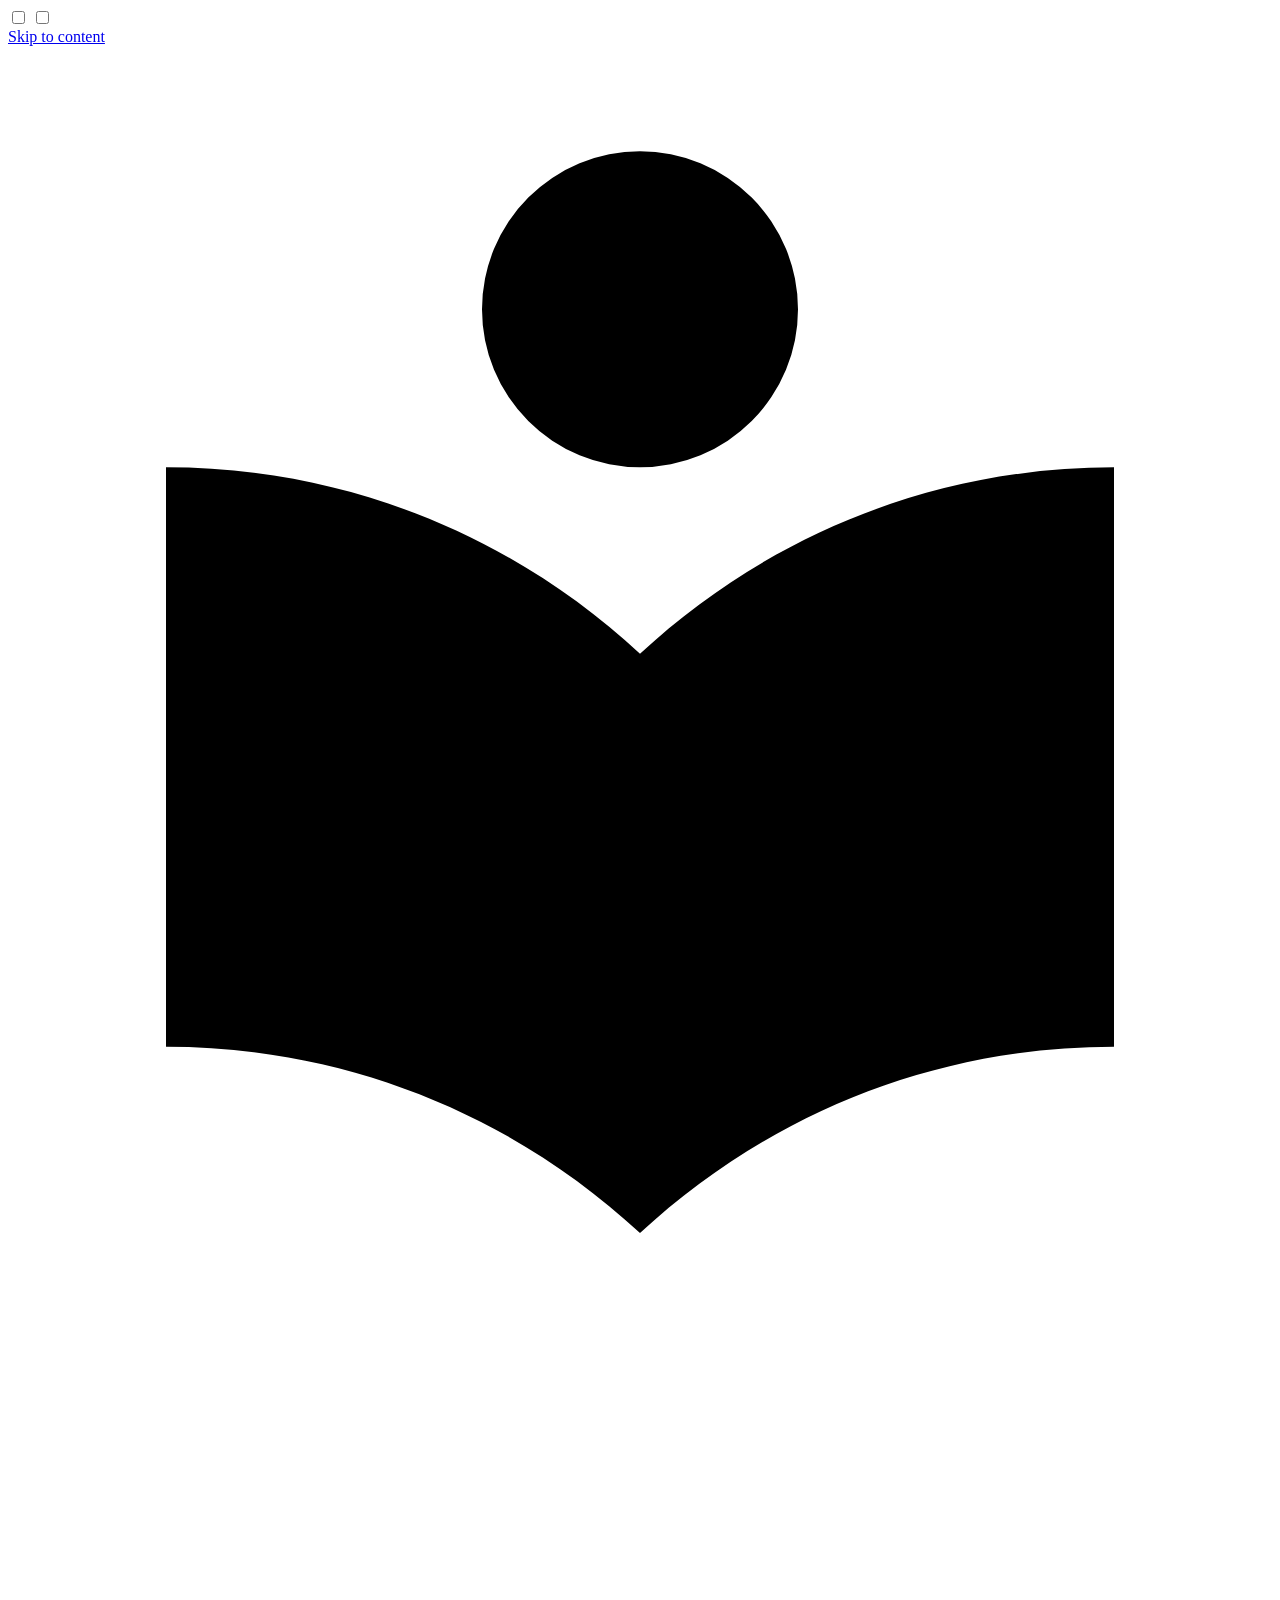
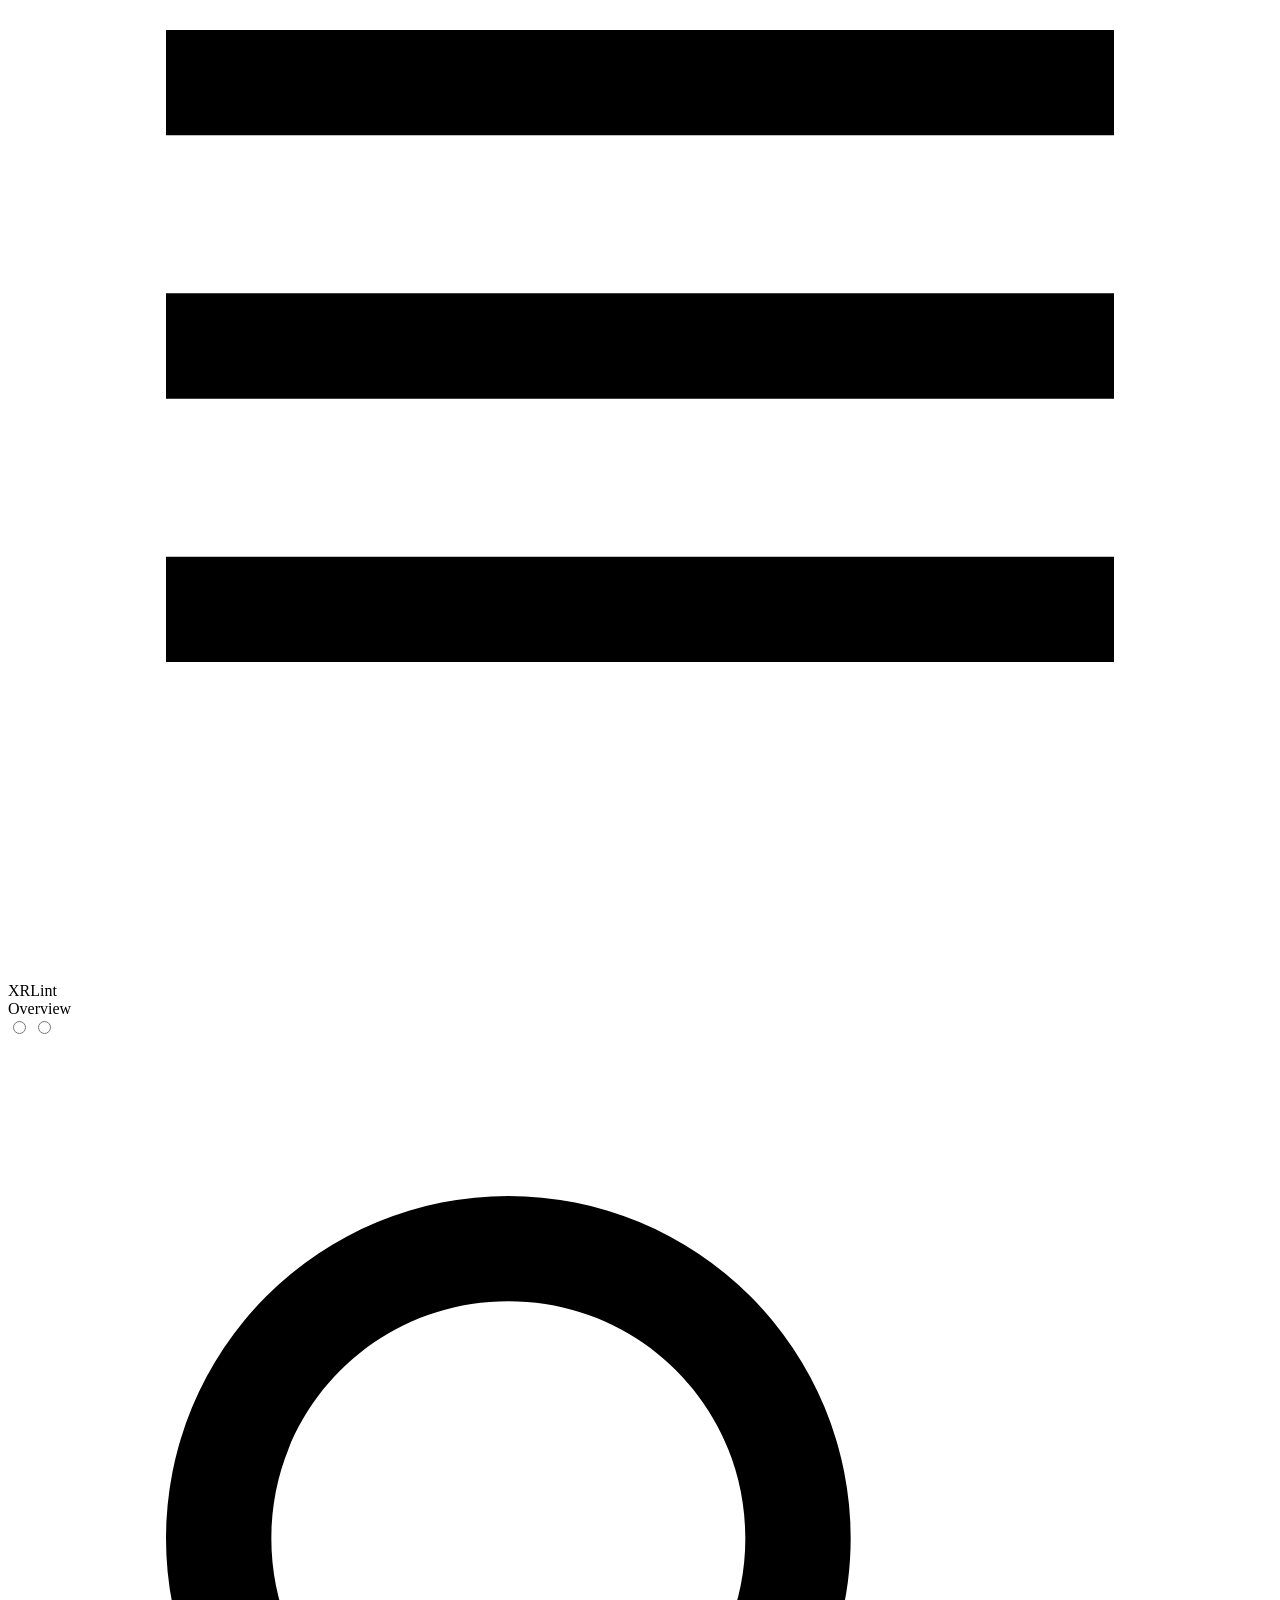
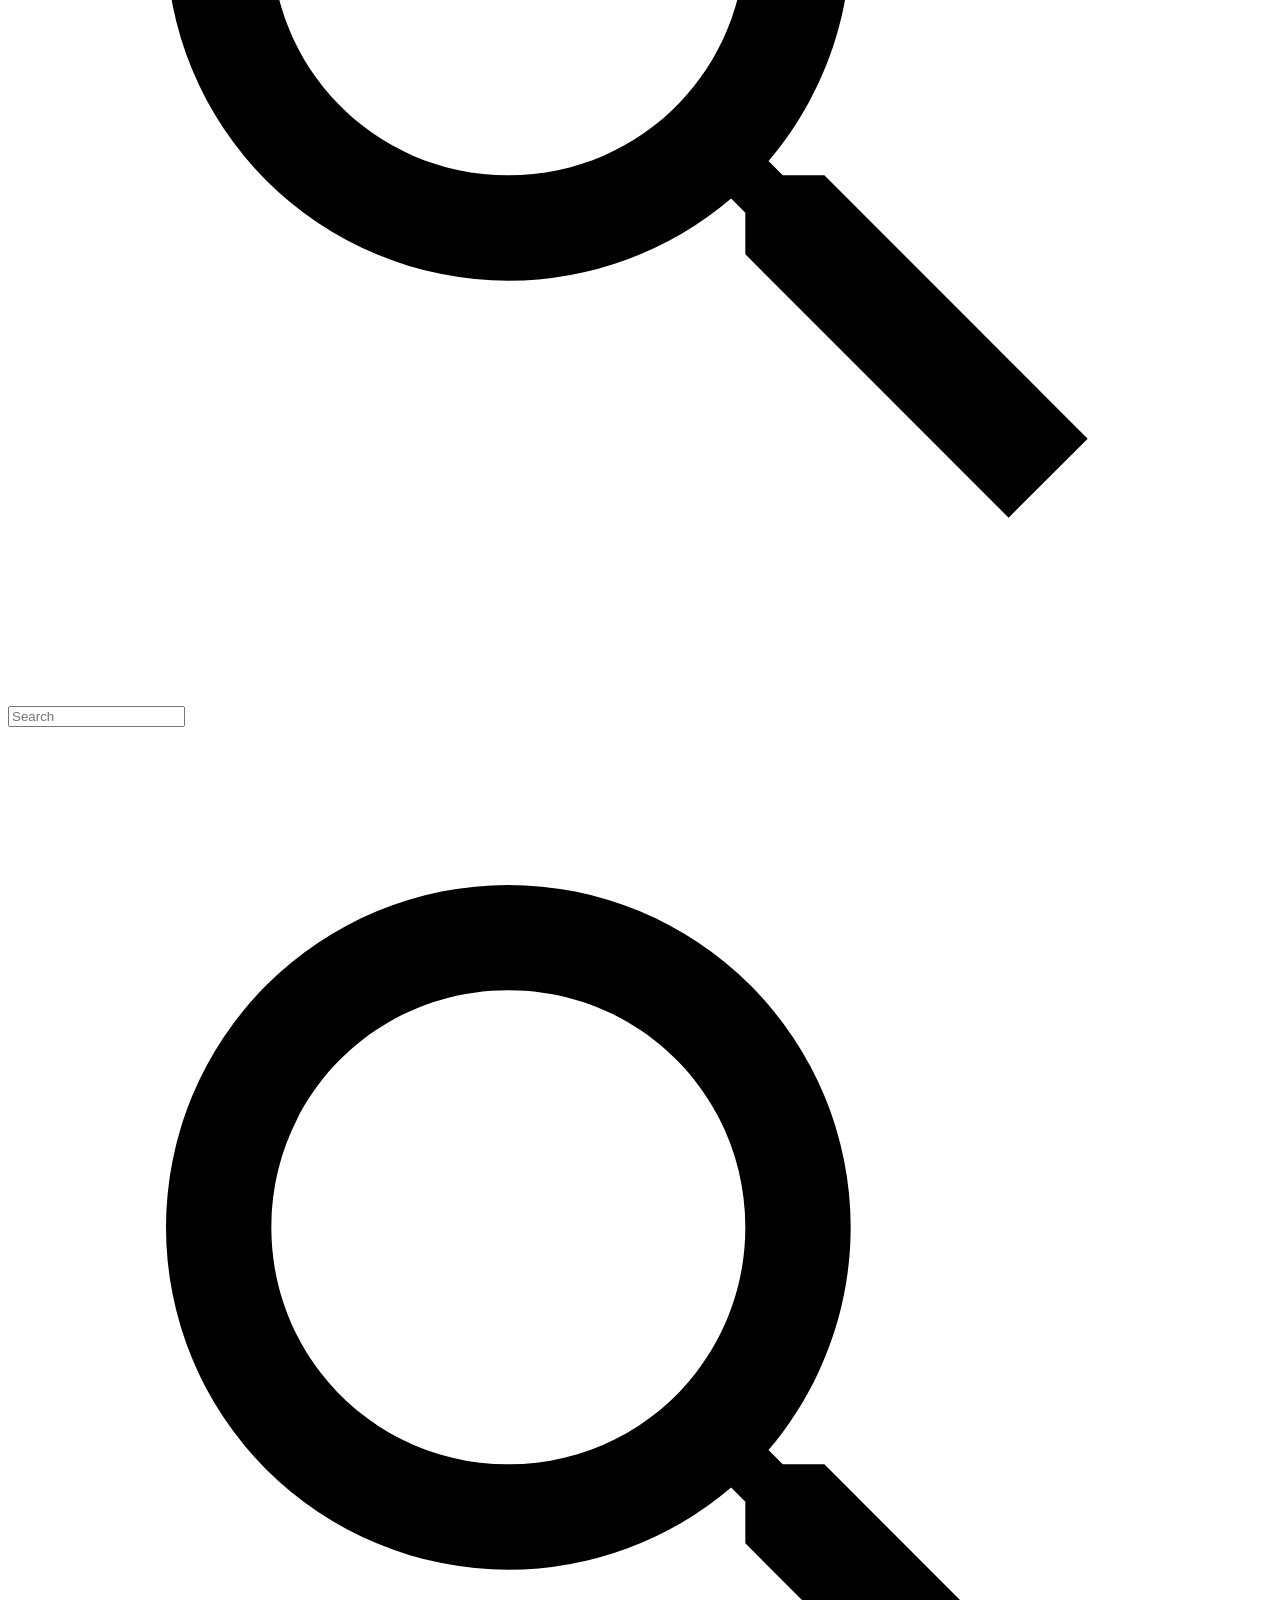
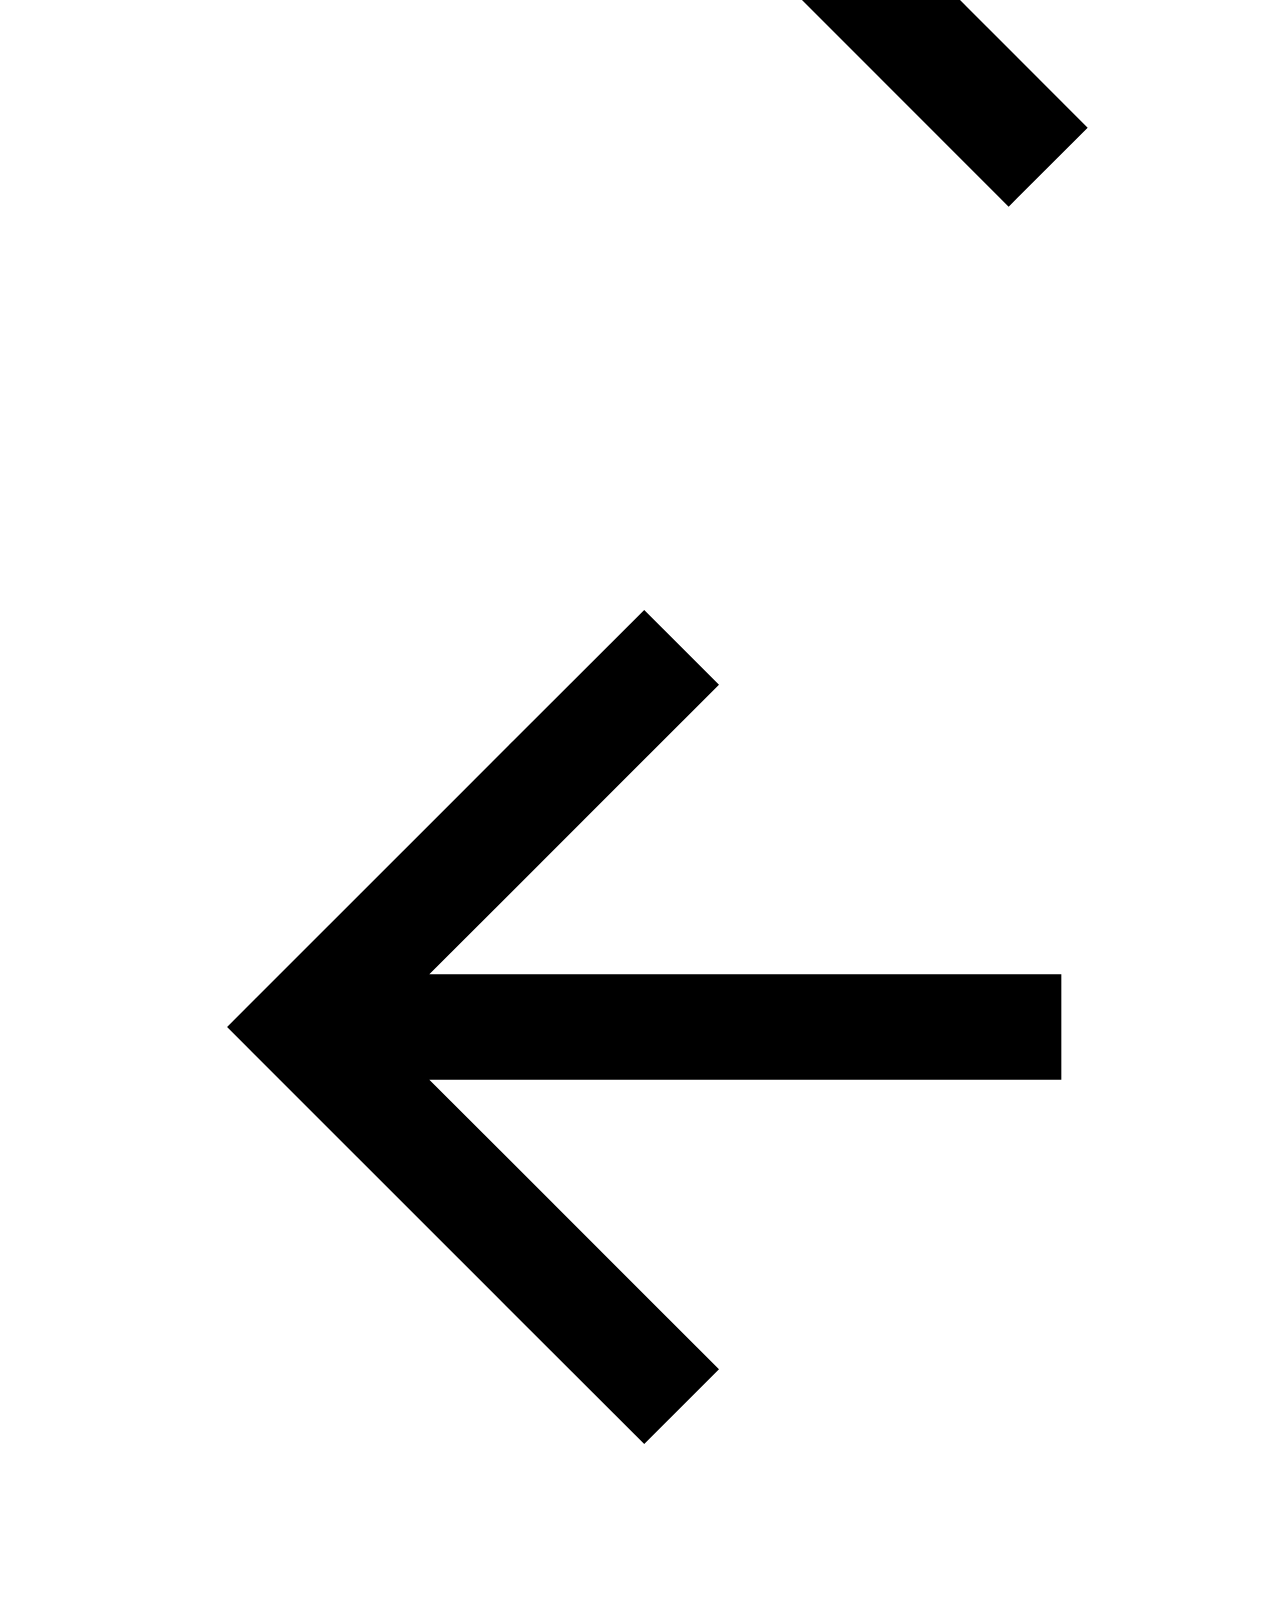
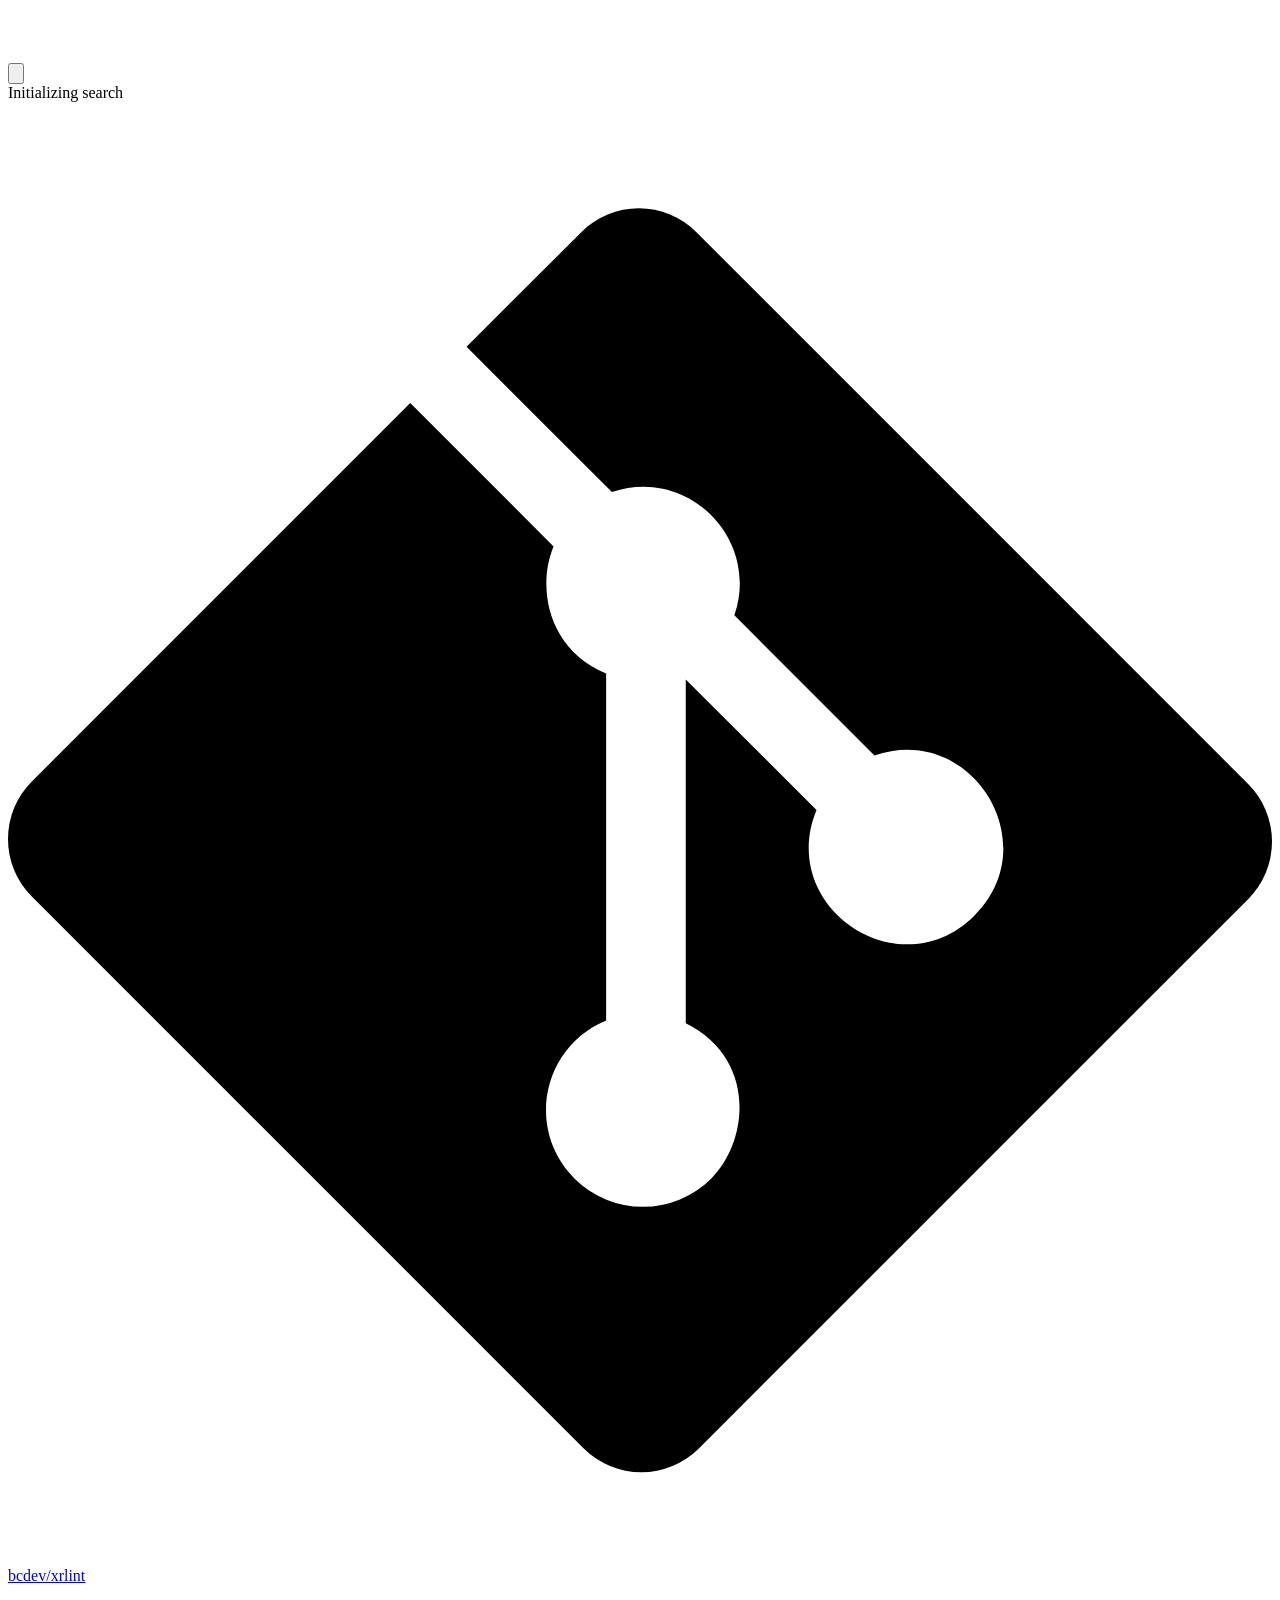
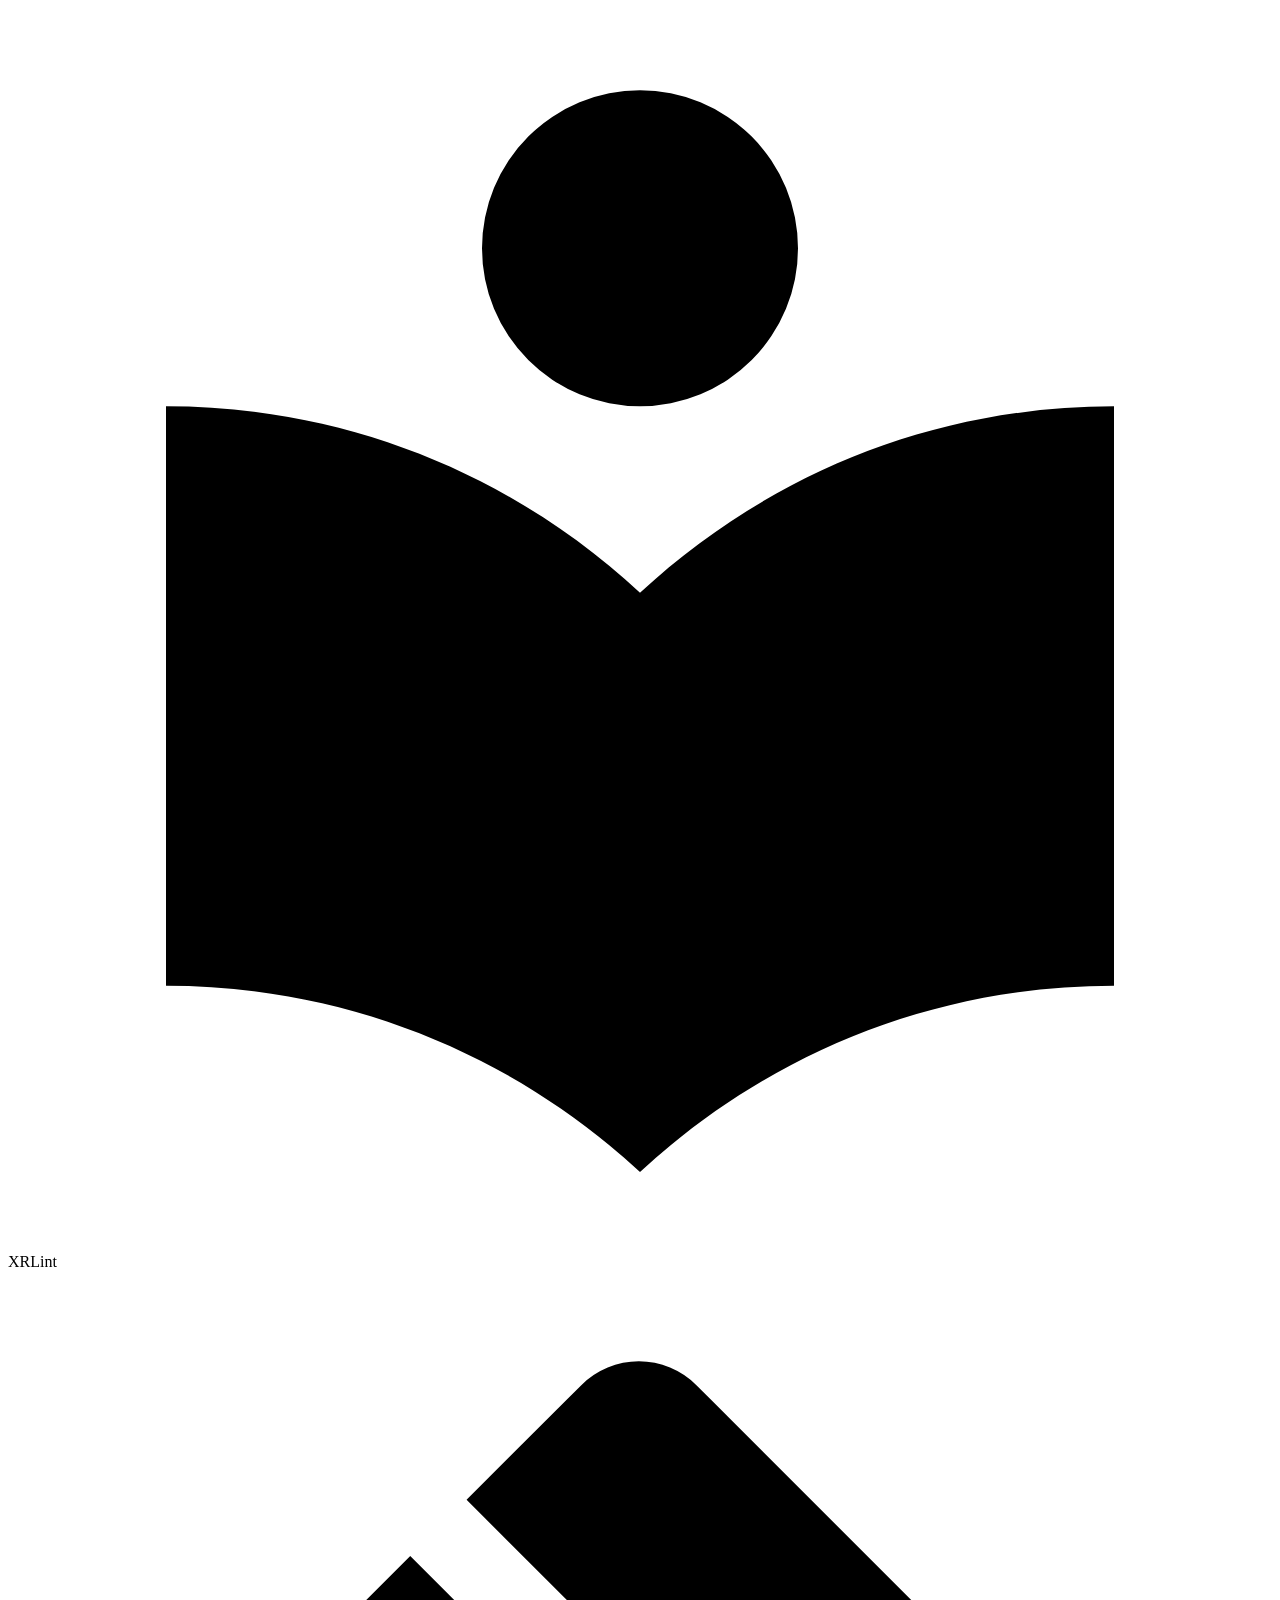
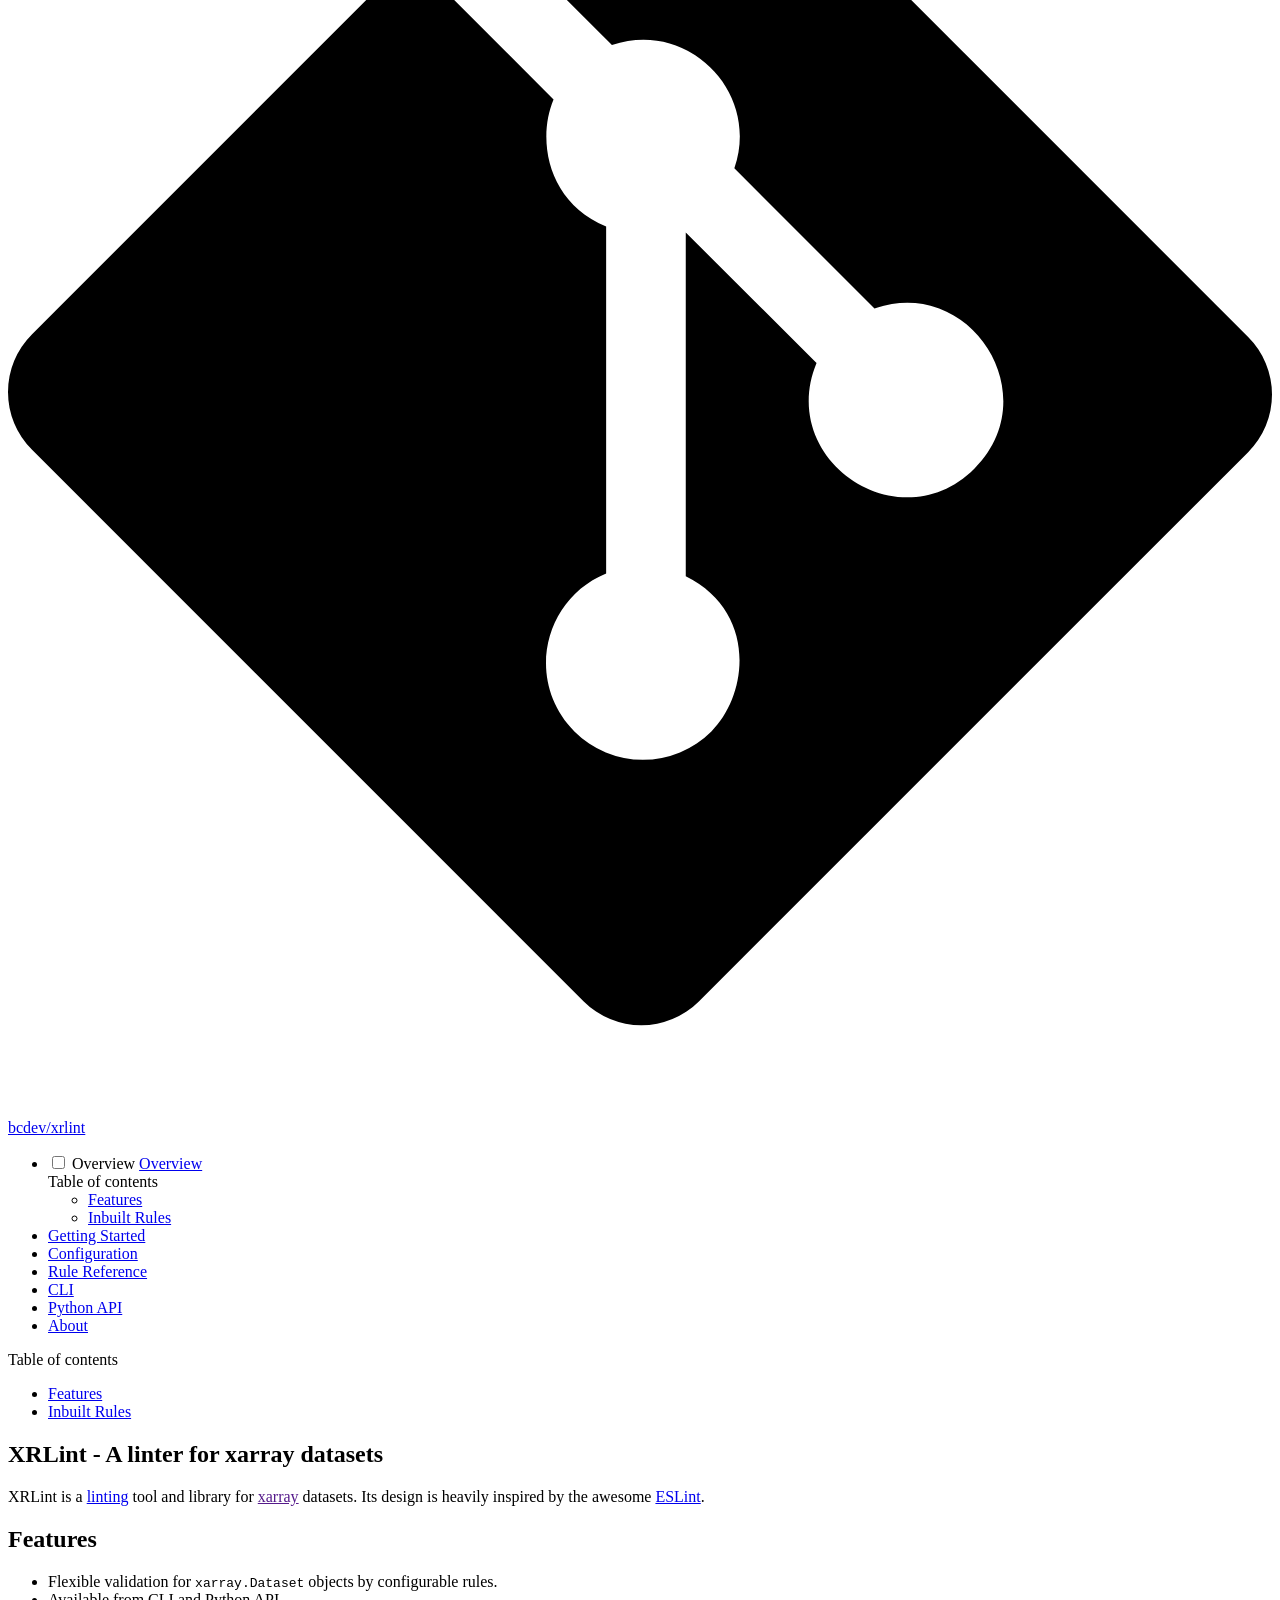
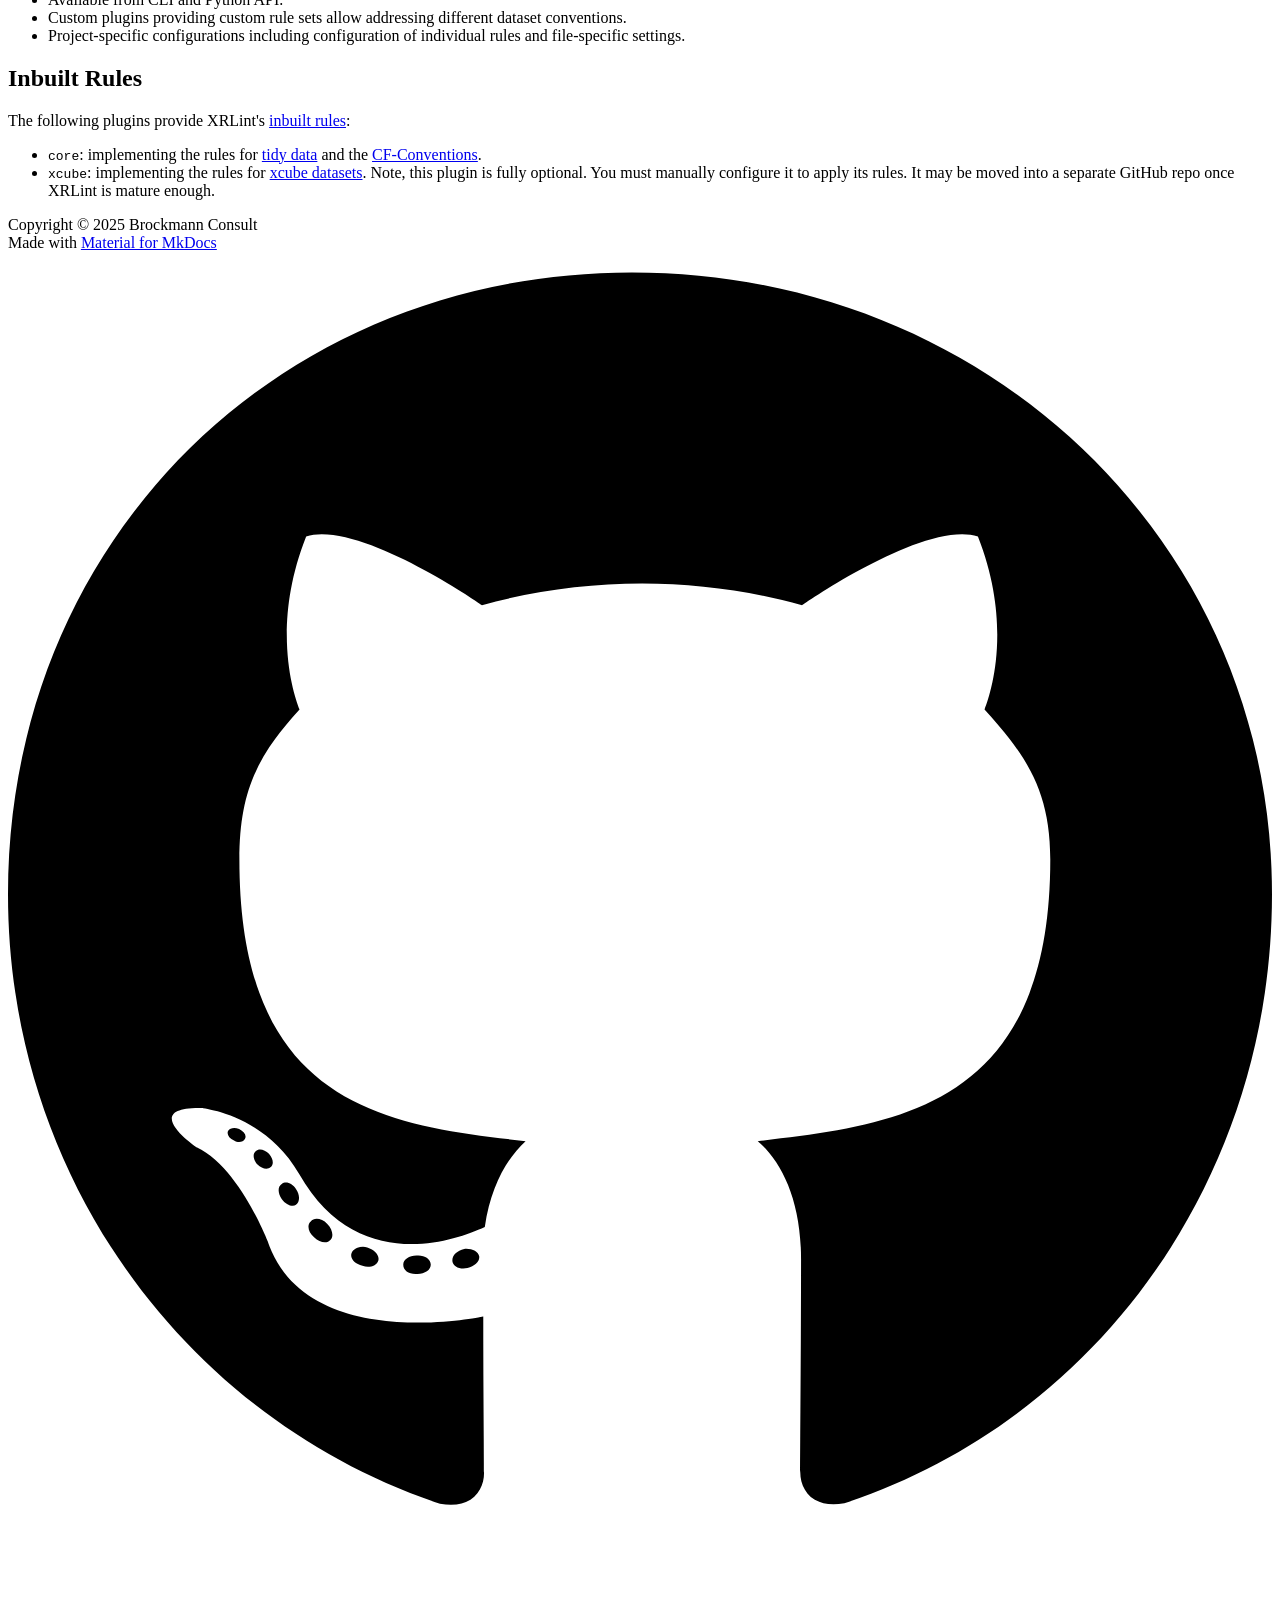
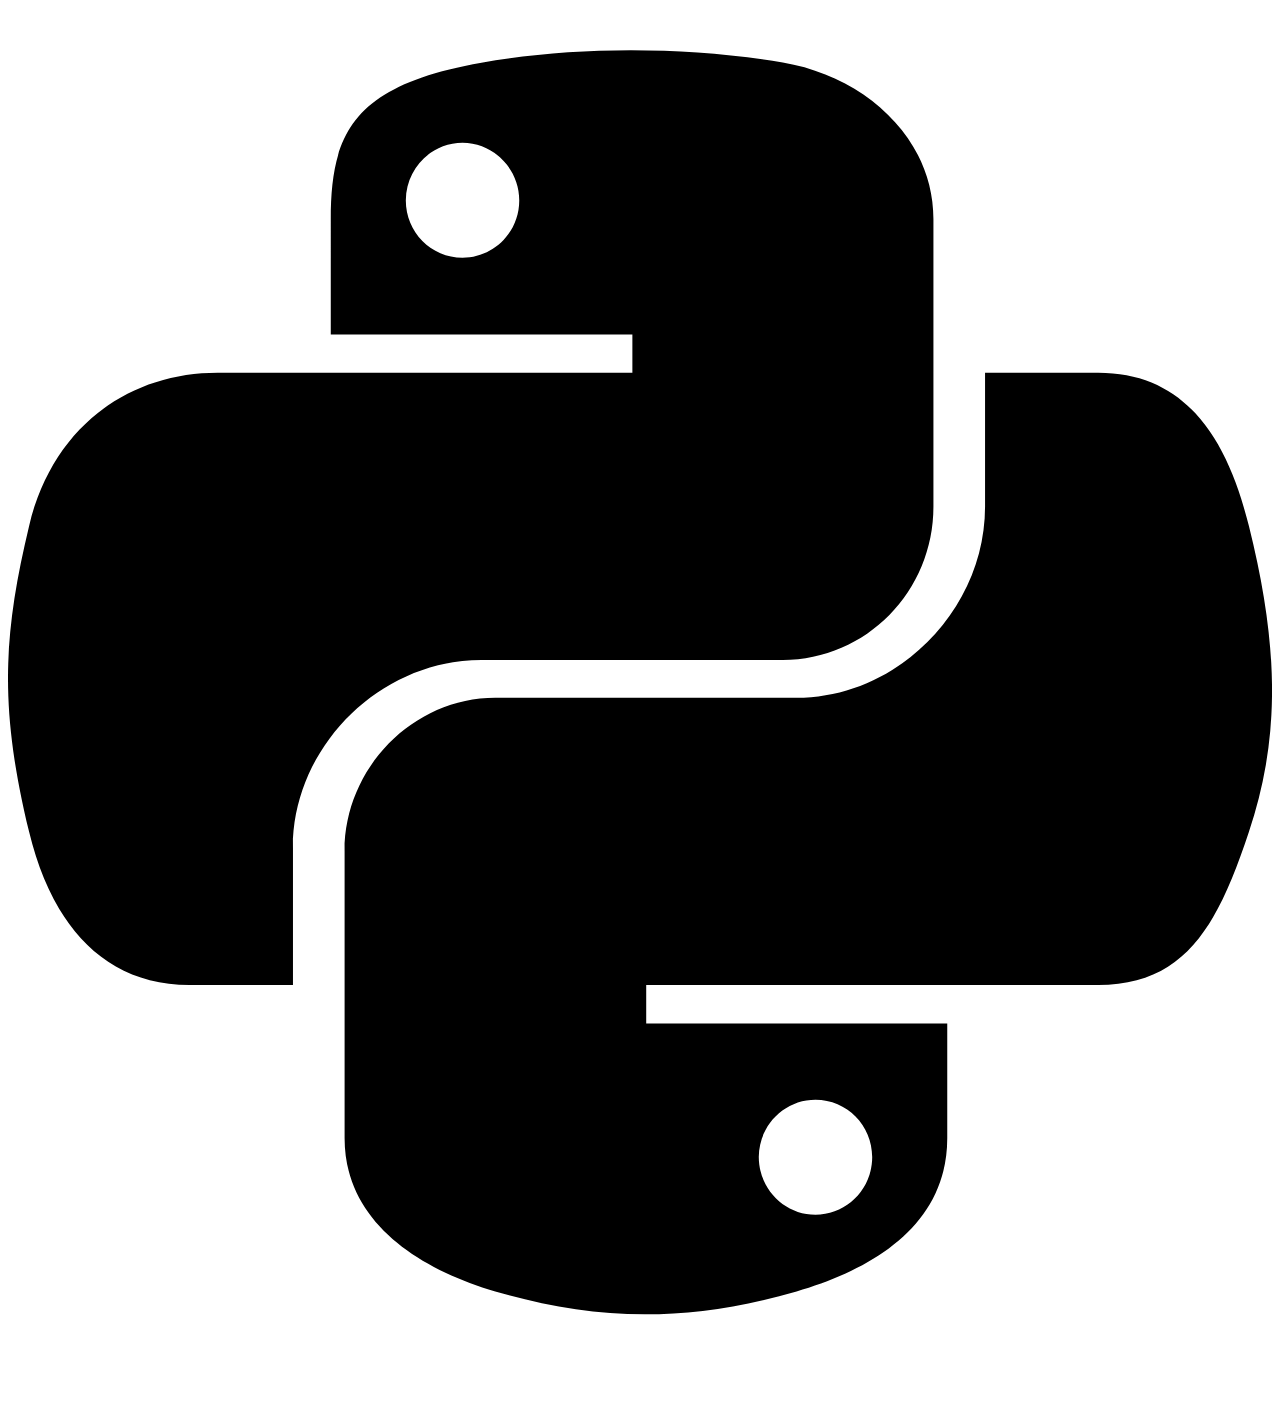
==== commit 01186e2c: "Deployed 64e58e1 with MkDocs version: 1.6.1" ====
--- a/index.html
+++ b/index.html
@@ -507,7 +507,7 @@
 <h1 id="xrlint-a-linter-for-xarray-datasets">XRLint - A linter for xarray datasets</h1>
 <p>XRLint is a <a href="https://en.wikipedia.org/wiki/Lint_(software)">linting</a> 
 tool and library for <a href="">xarray</a> datasets.
-Its design is heavily inspired by <a href="https://eslint.org/">ESLint</a>.</p>
+Its design is heavily inspired by the awesome <a href="https://eslint.org/">ESLint</a>.</p>
 <h2 id="features">Features</h2>
 <ul>
 <li>Flexible validation for <code>xarray.Dataset</code> objects by configurable rules.</li>
@@ -518,13 +518,13 @@
   rules and file-specific settings.</li>
 </ul>
 <h2 id="inbuilt-rules">Inbuilt Rules</h2>
-<p>The following rule plugins are currently built into the code base:</p>
+<p>The following plugins provide XRLint's <a href="rule-ref/">inbuilt rules</a>:</p>
 <ul>
-<li><code>core</code>: Implementing the rules for
+<li><code>core</code>: implementing the rules for
   <a href="https://tutorial.xarray.dev/intermediate/data_cleaning/05.1_intro.html">tidy data</a>
   and the 
   <a href="https://cfconventions.org/cf-conventions/cf-conventions.html">CF-Conventions</a>.</li>
-<li><code>xcube</code>: Implementing the rules for 
+<li><code>xcube</code>: implementing the rules for 
   <a href="https://xcube.readthedocs.io/en/latest/cubespec.html">xcube datasets</a>.
   Note, this plugin is fully optional. You must manually configure 
   it to apply its rules. It may be moved into a separate GitHub repo 
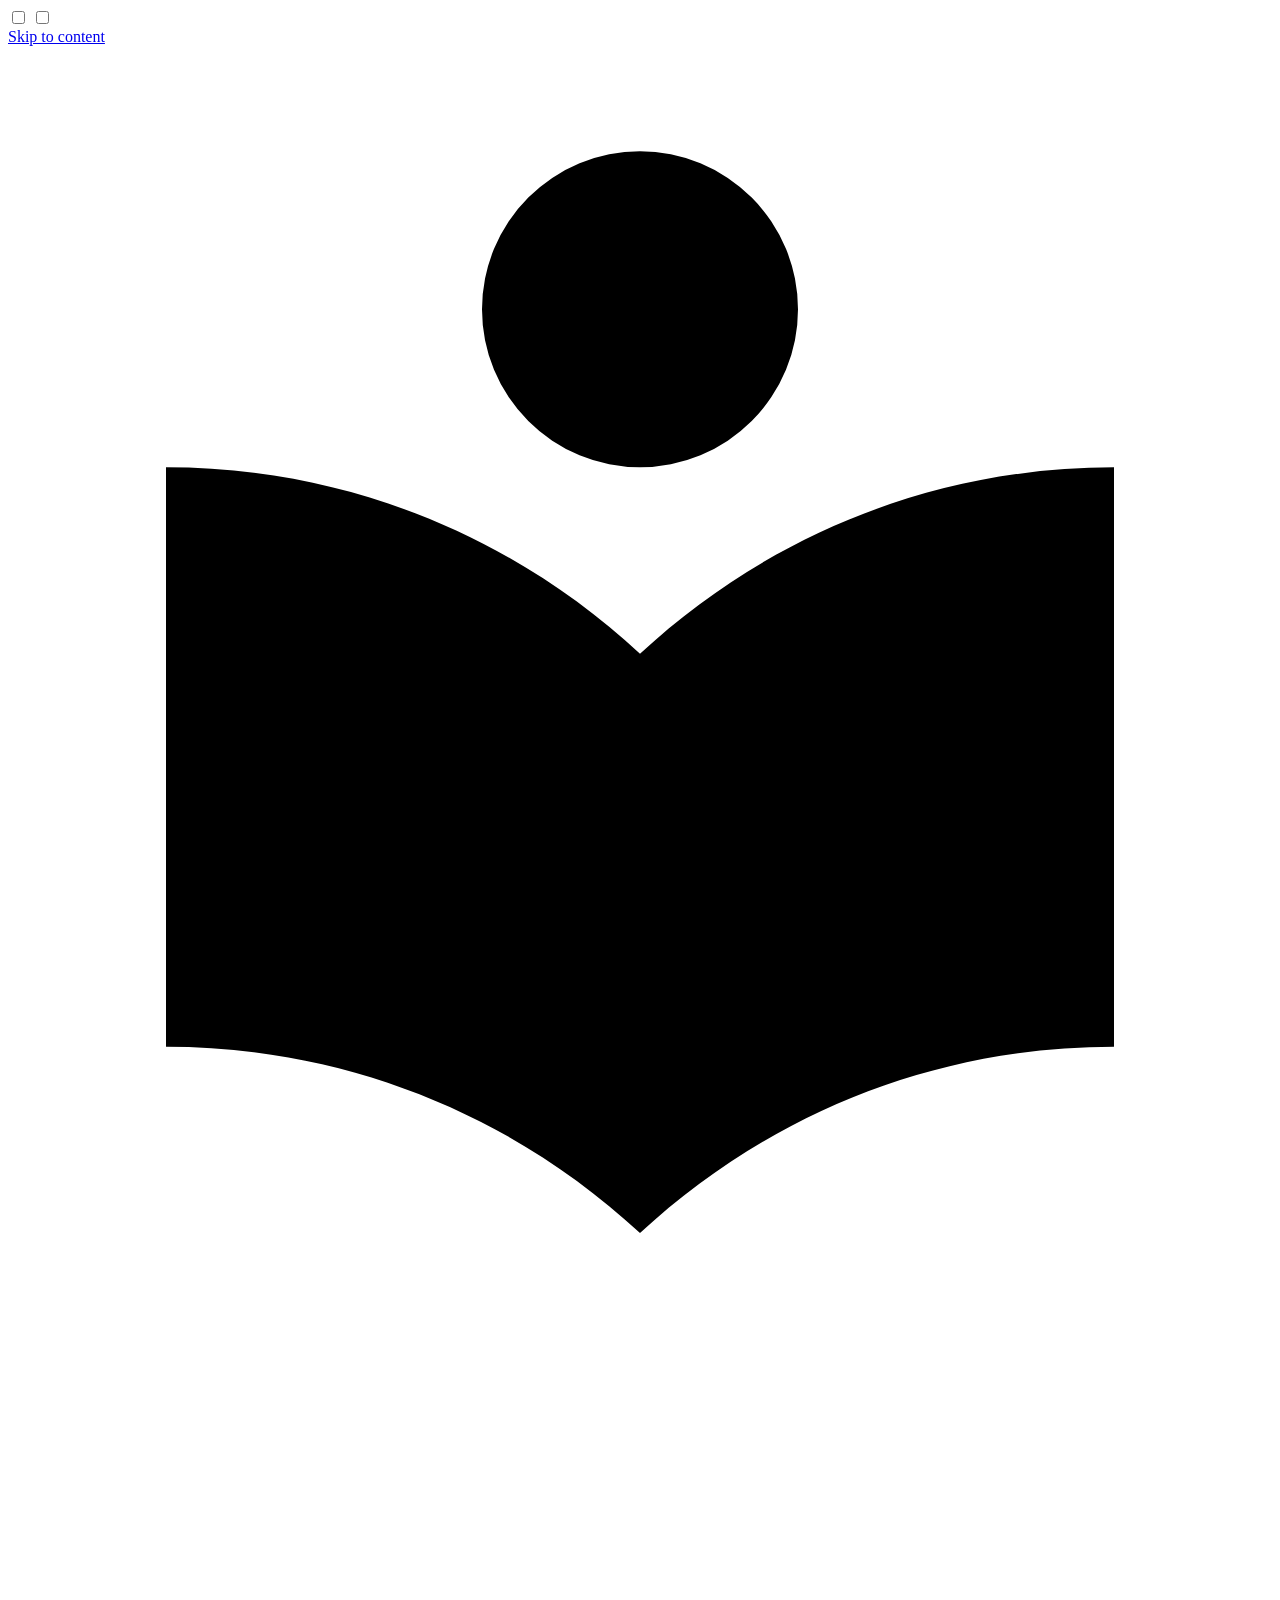
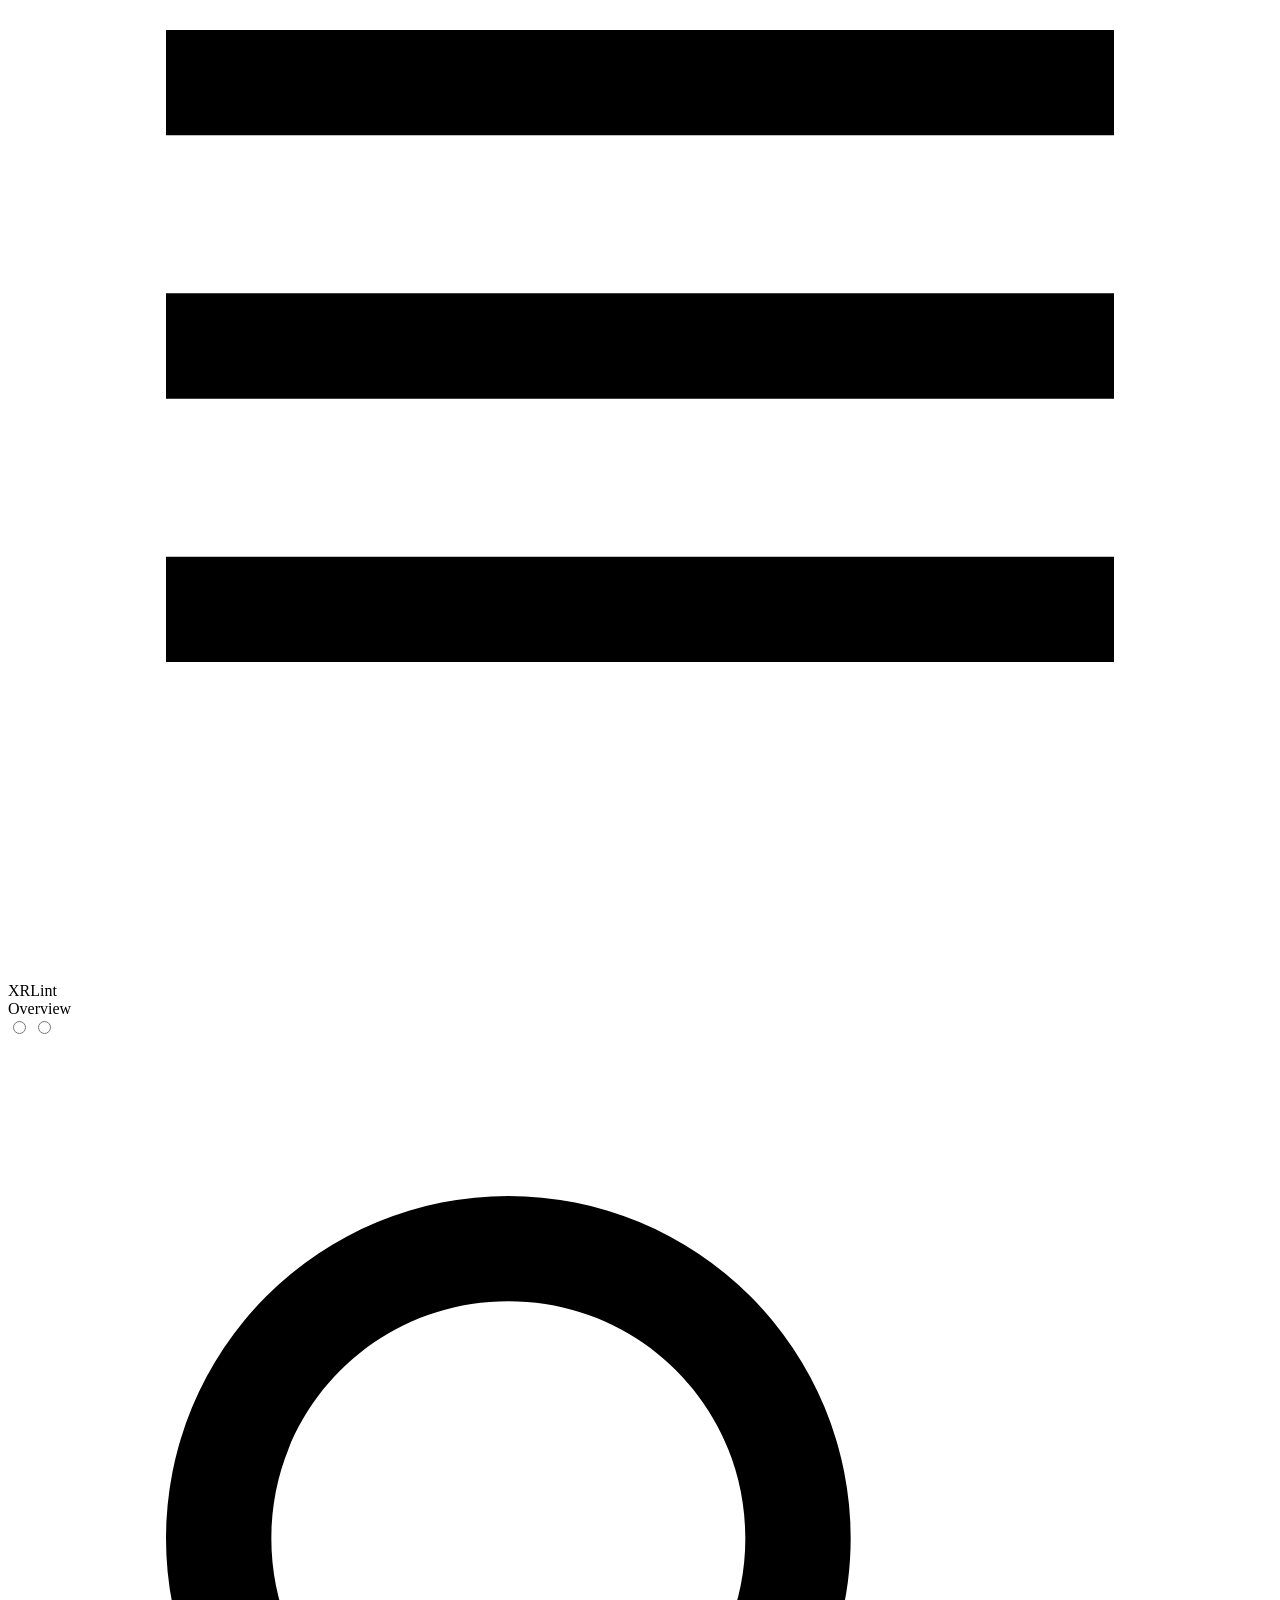
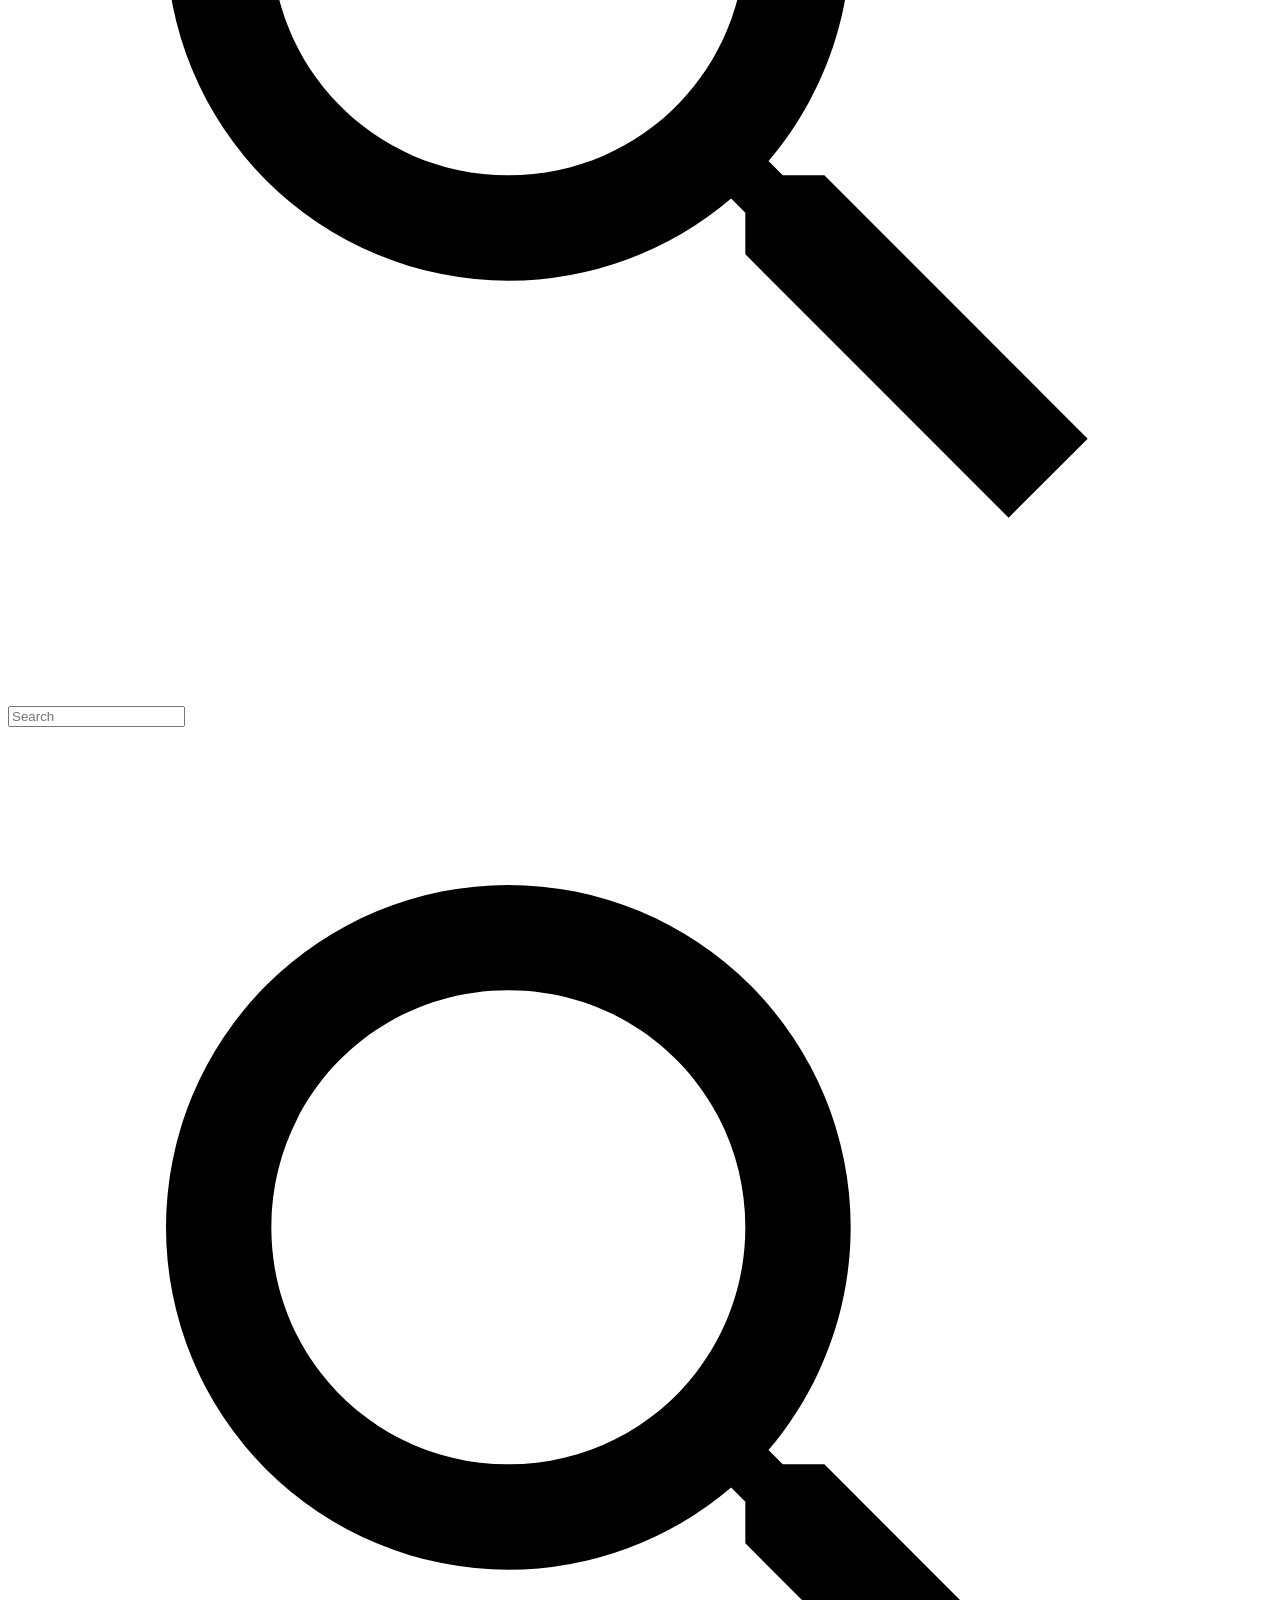
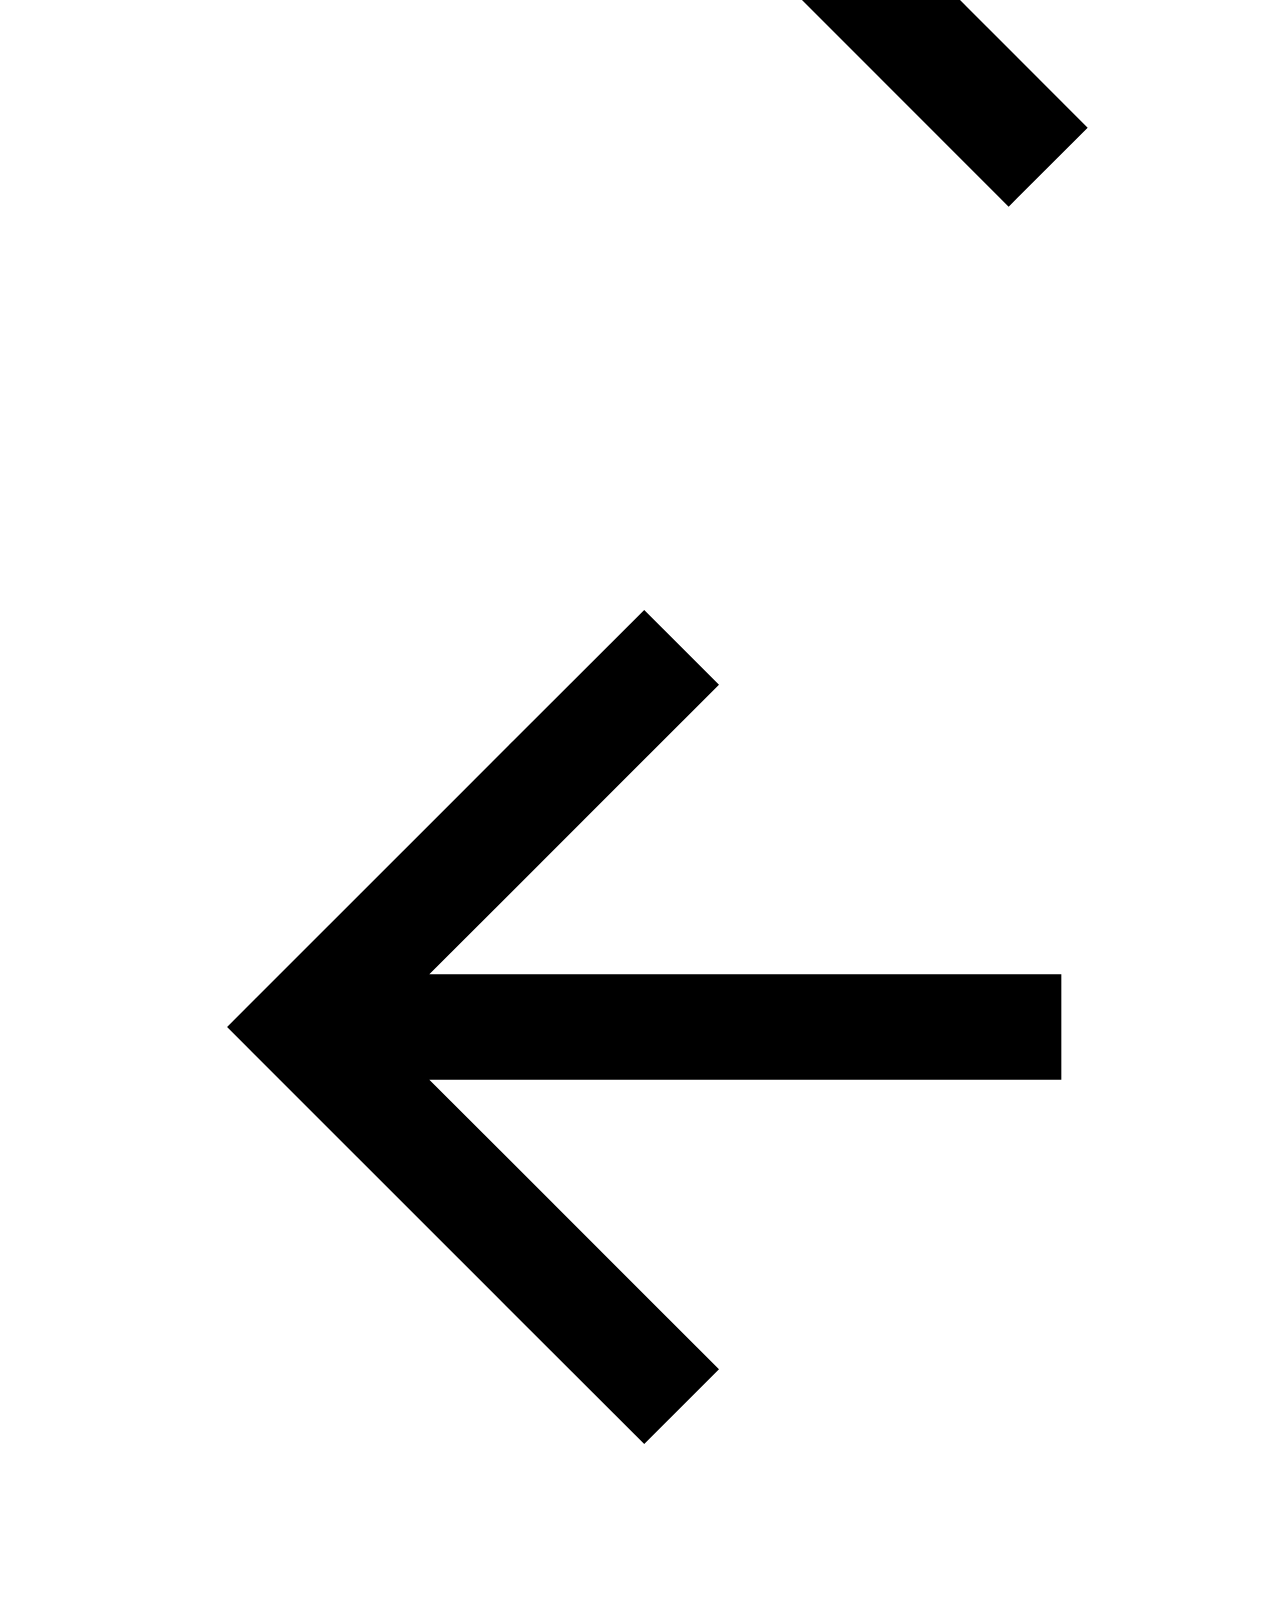
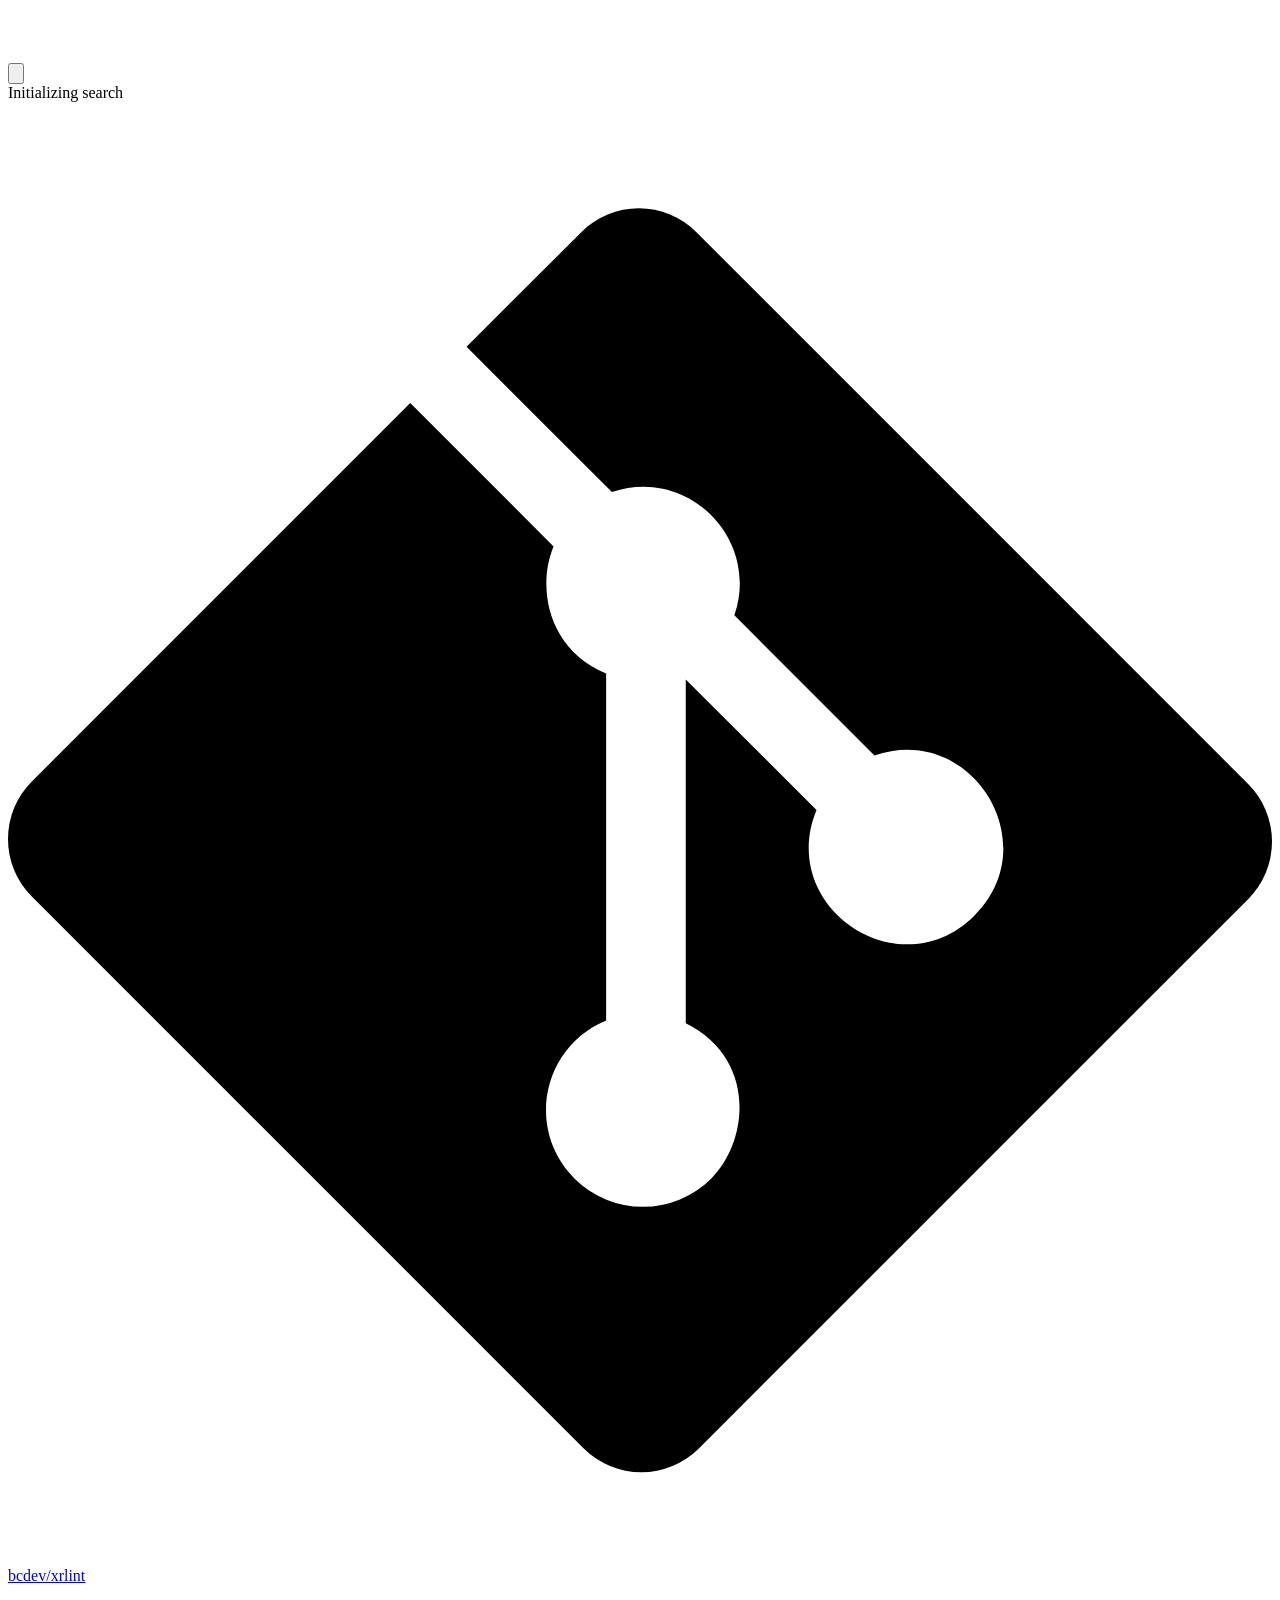
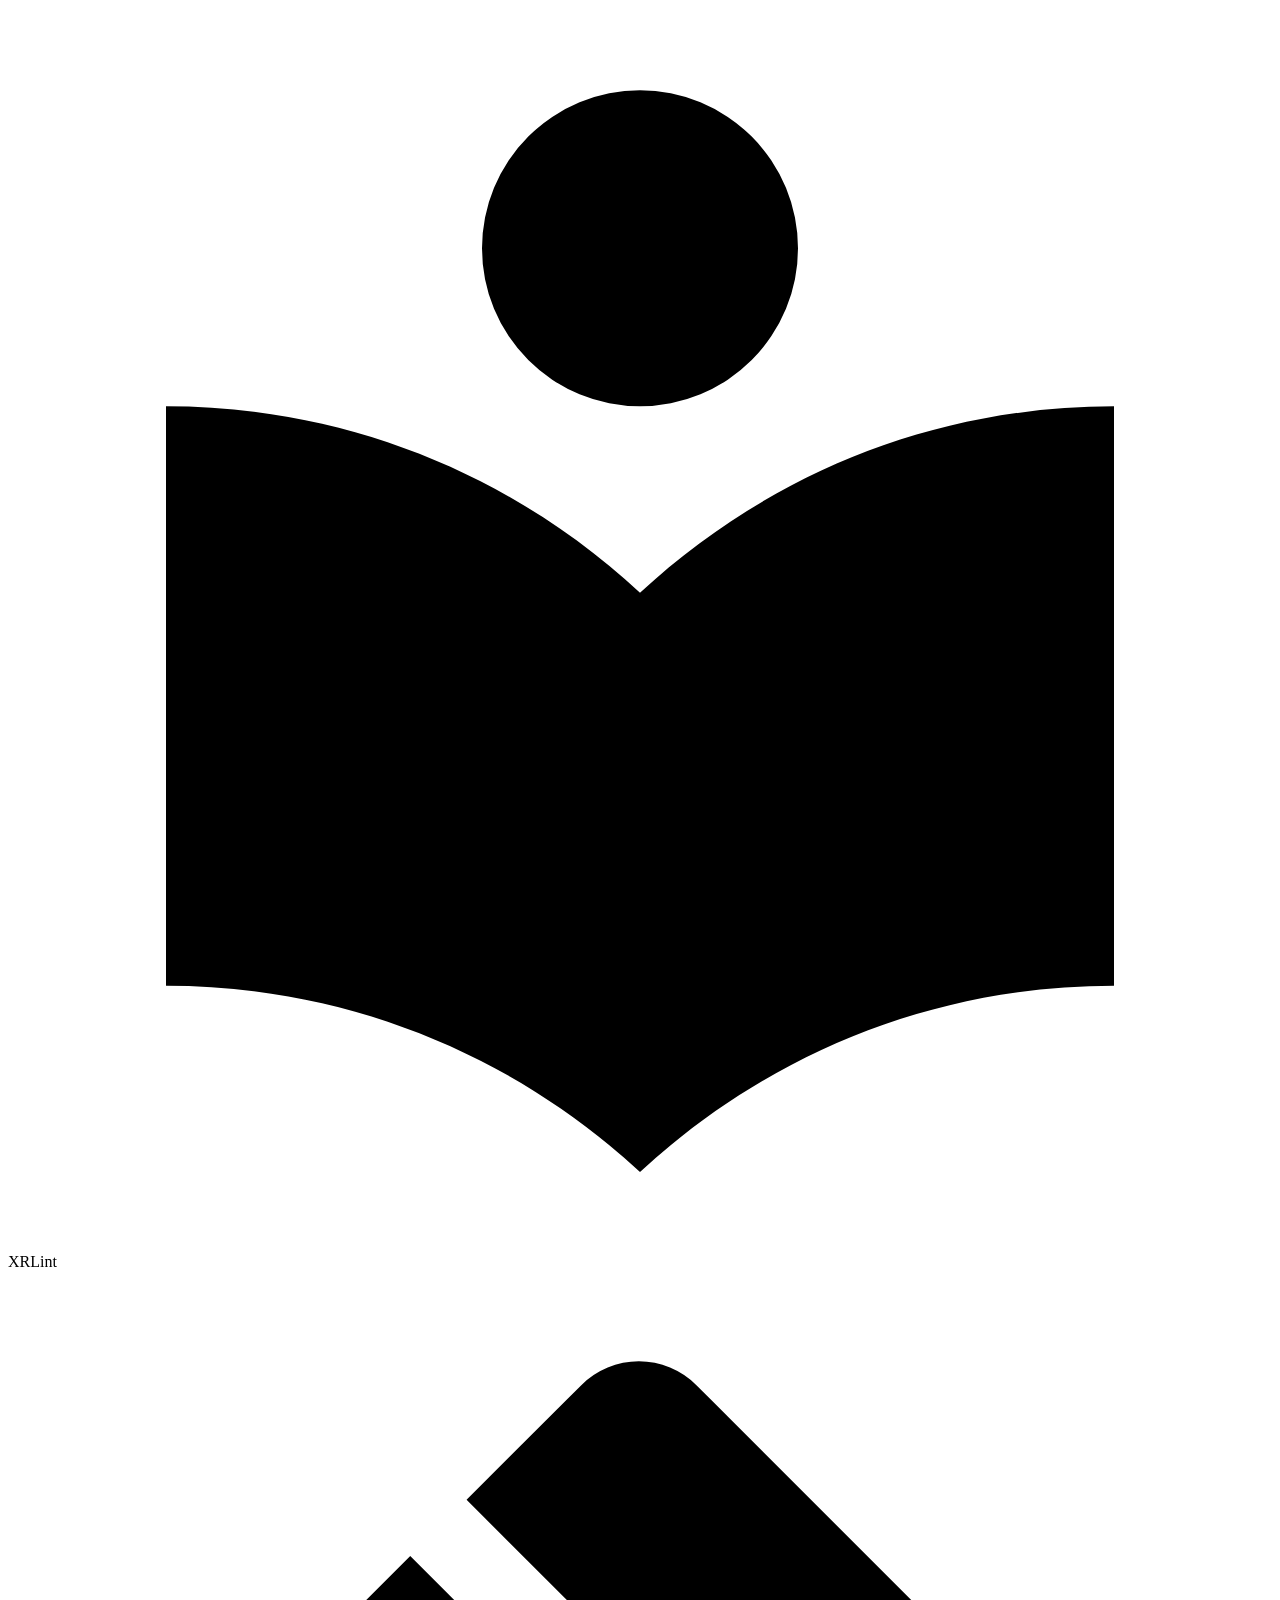
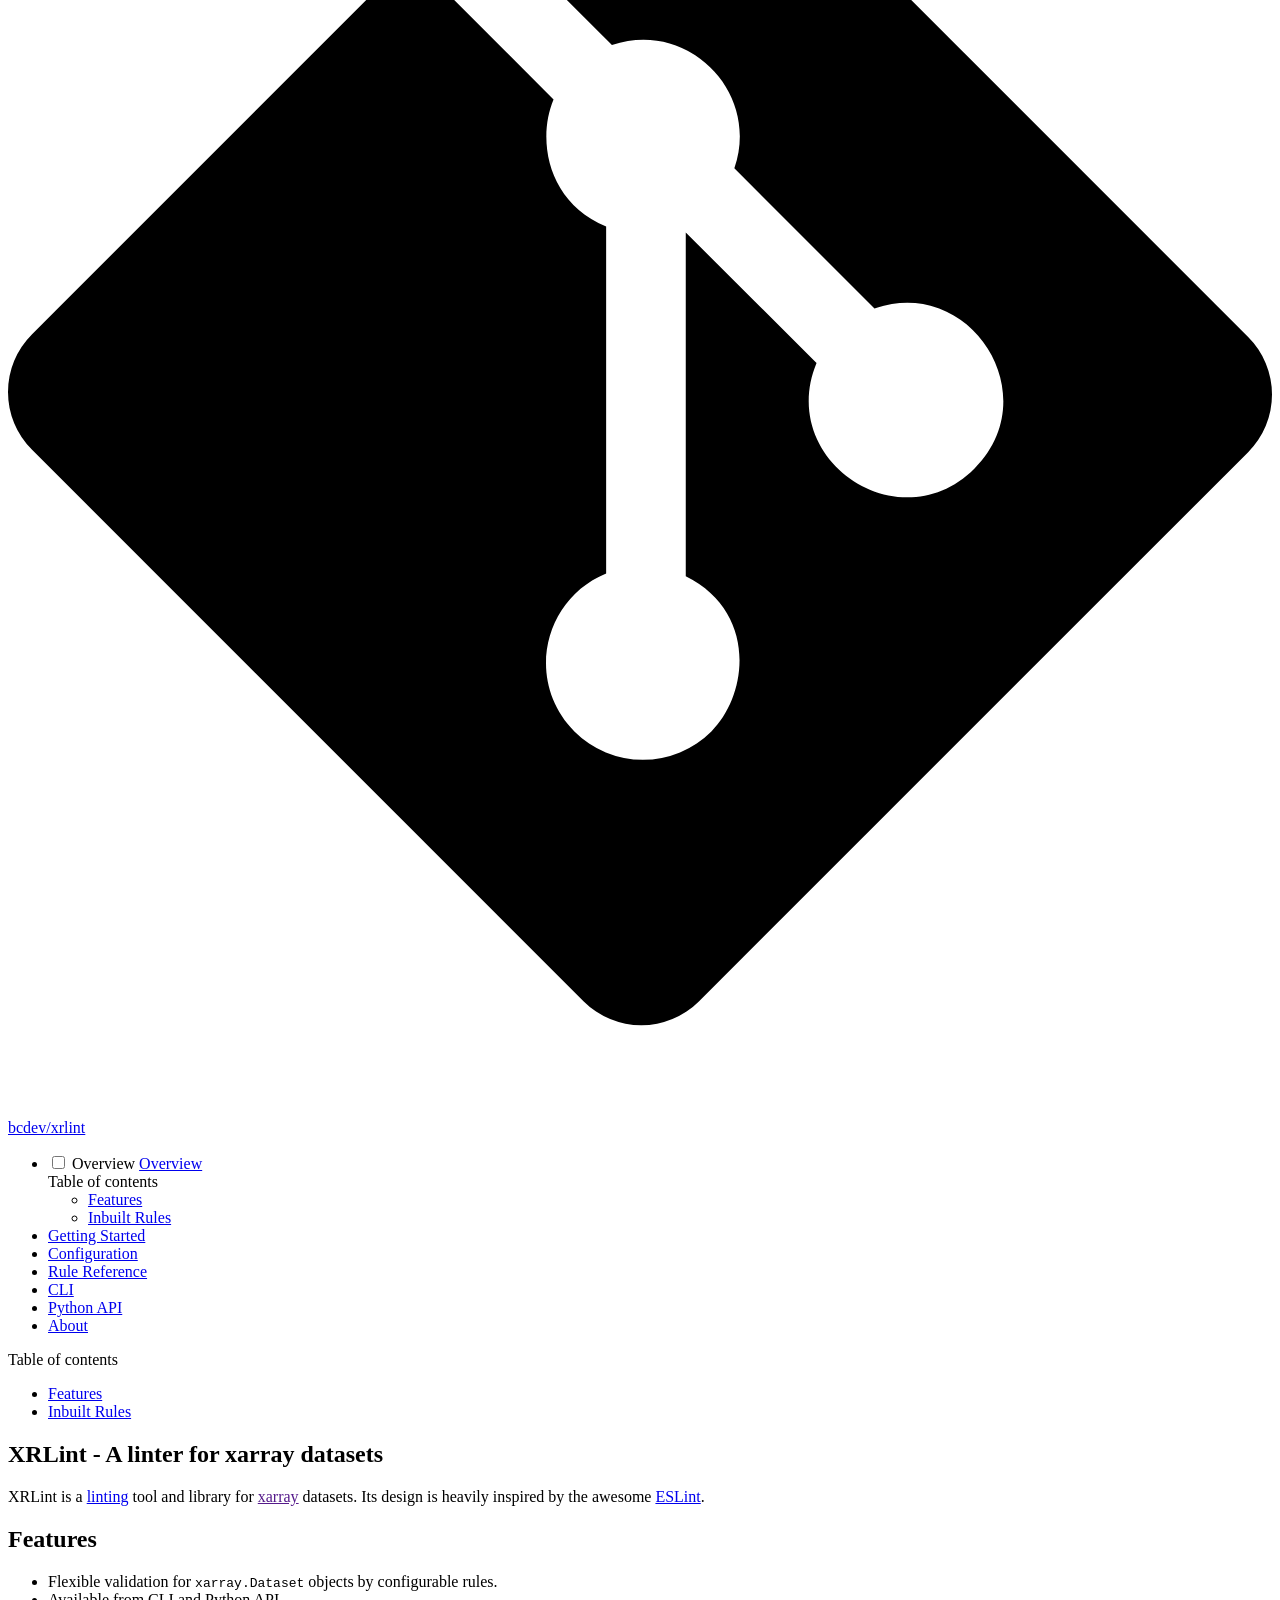
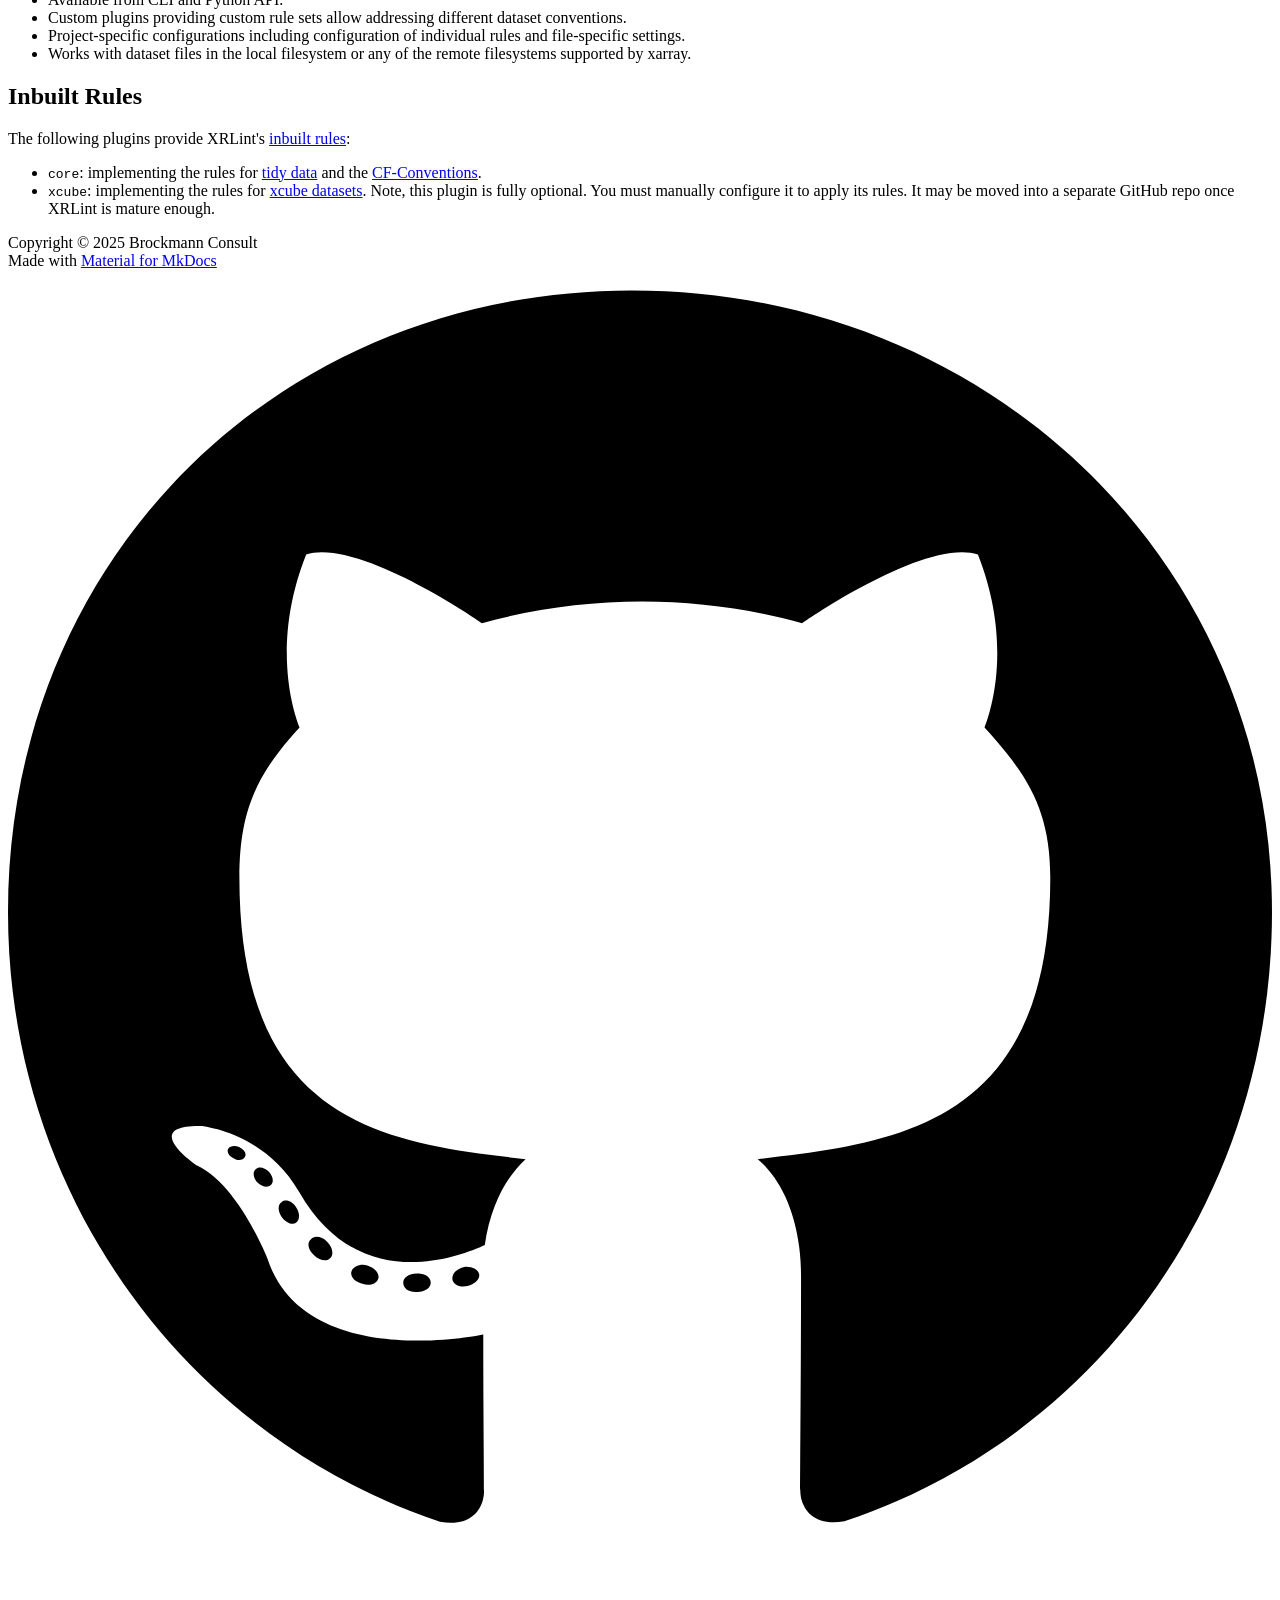
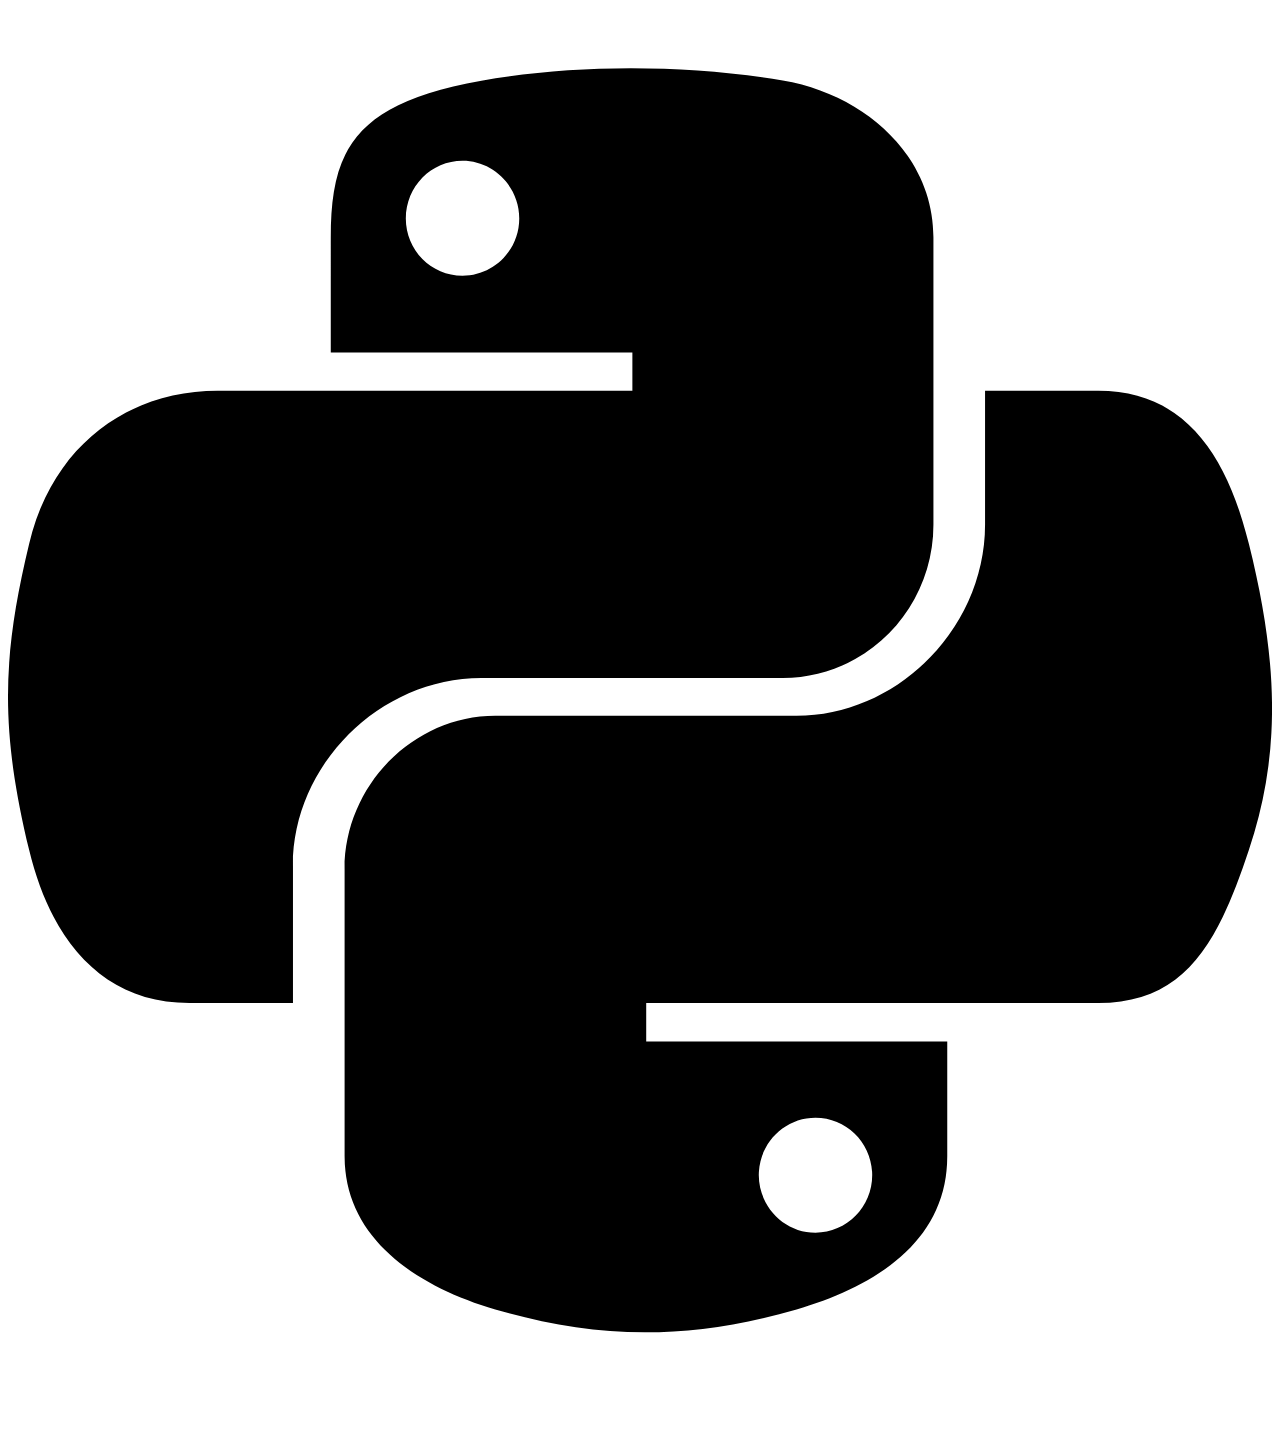
==== commit 1b5d83b0: "Deployed 1c0473d with MkDocs version: 1.6.1" ====
--- a/index.html
+++ b/index.html
@@ -516,6 +516,8 @@
   different dataset conventions.</li>
 <li>Project-specific configurations including configuration of individual 
   rules and file-specific settings.</li>
+<li>Works with dataset files in the local filesystem or any of the remote 
+  filesystems supported by xarray.</li>
 </ul>
 <h2 id="inbuilt-rules">Inbuilt Rules</h2>
 <p>The following plugins provide XRLint's <a href="rule-ref/">inbuilt rules</a>:</p>
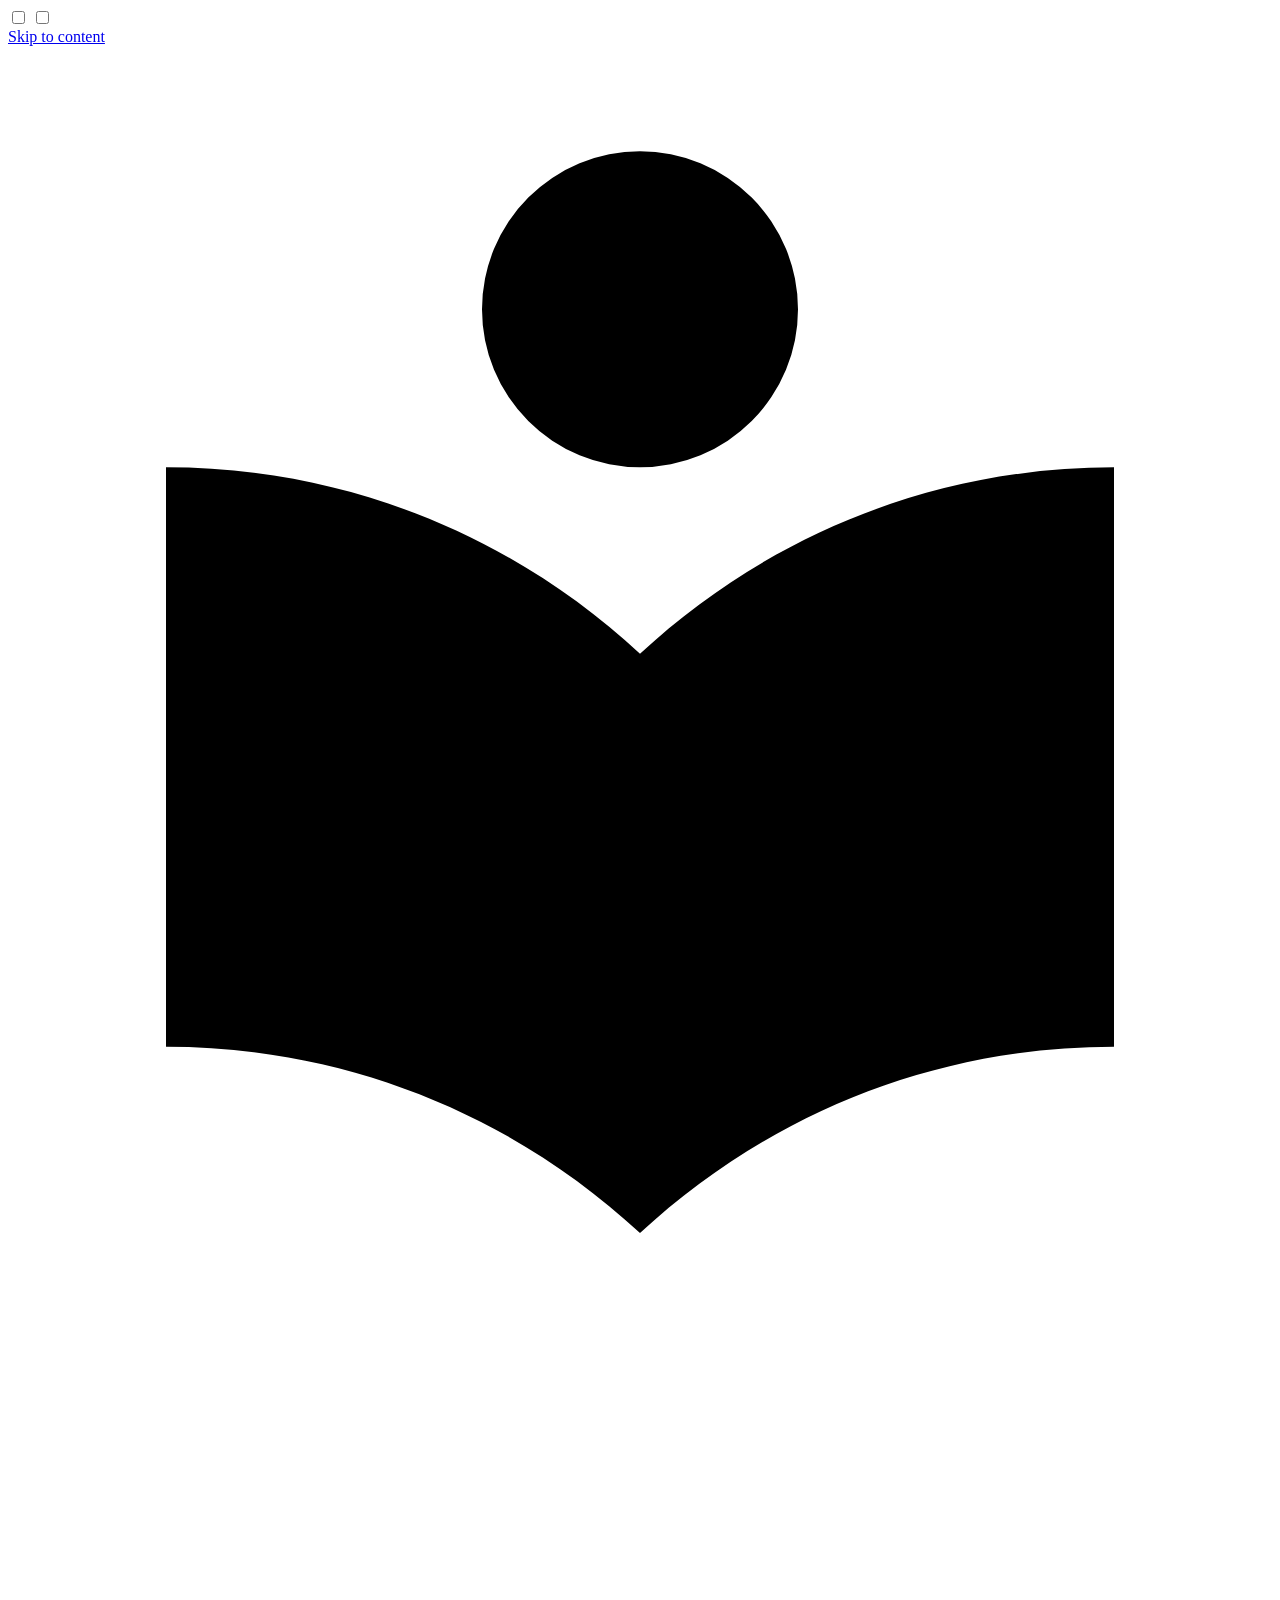
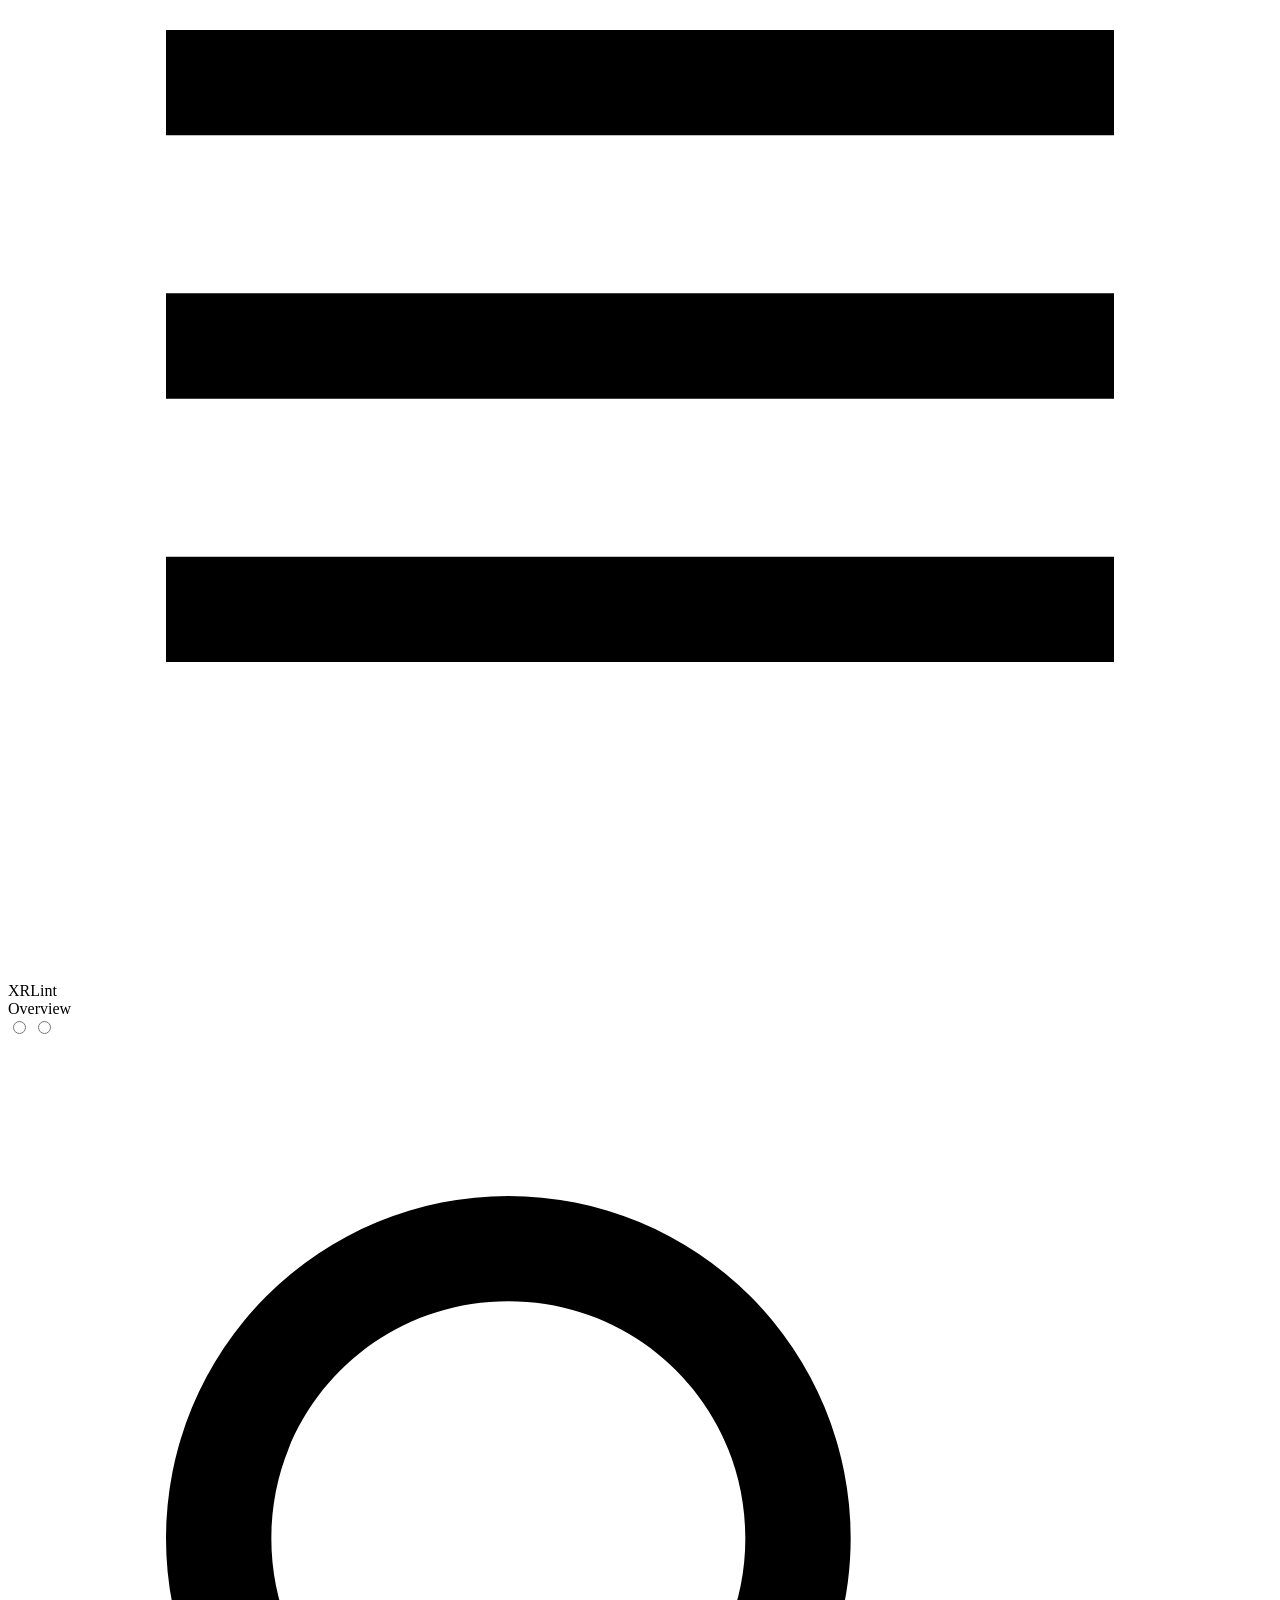
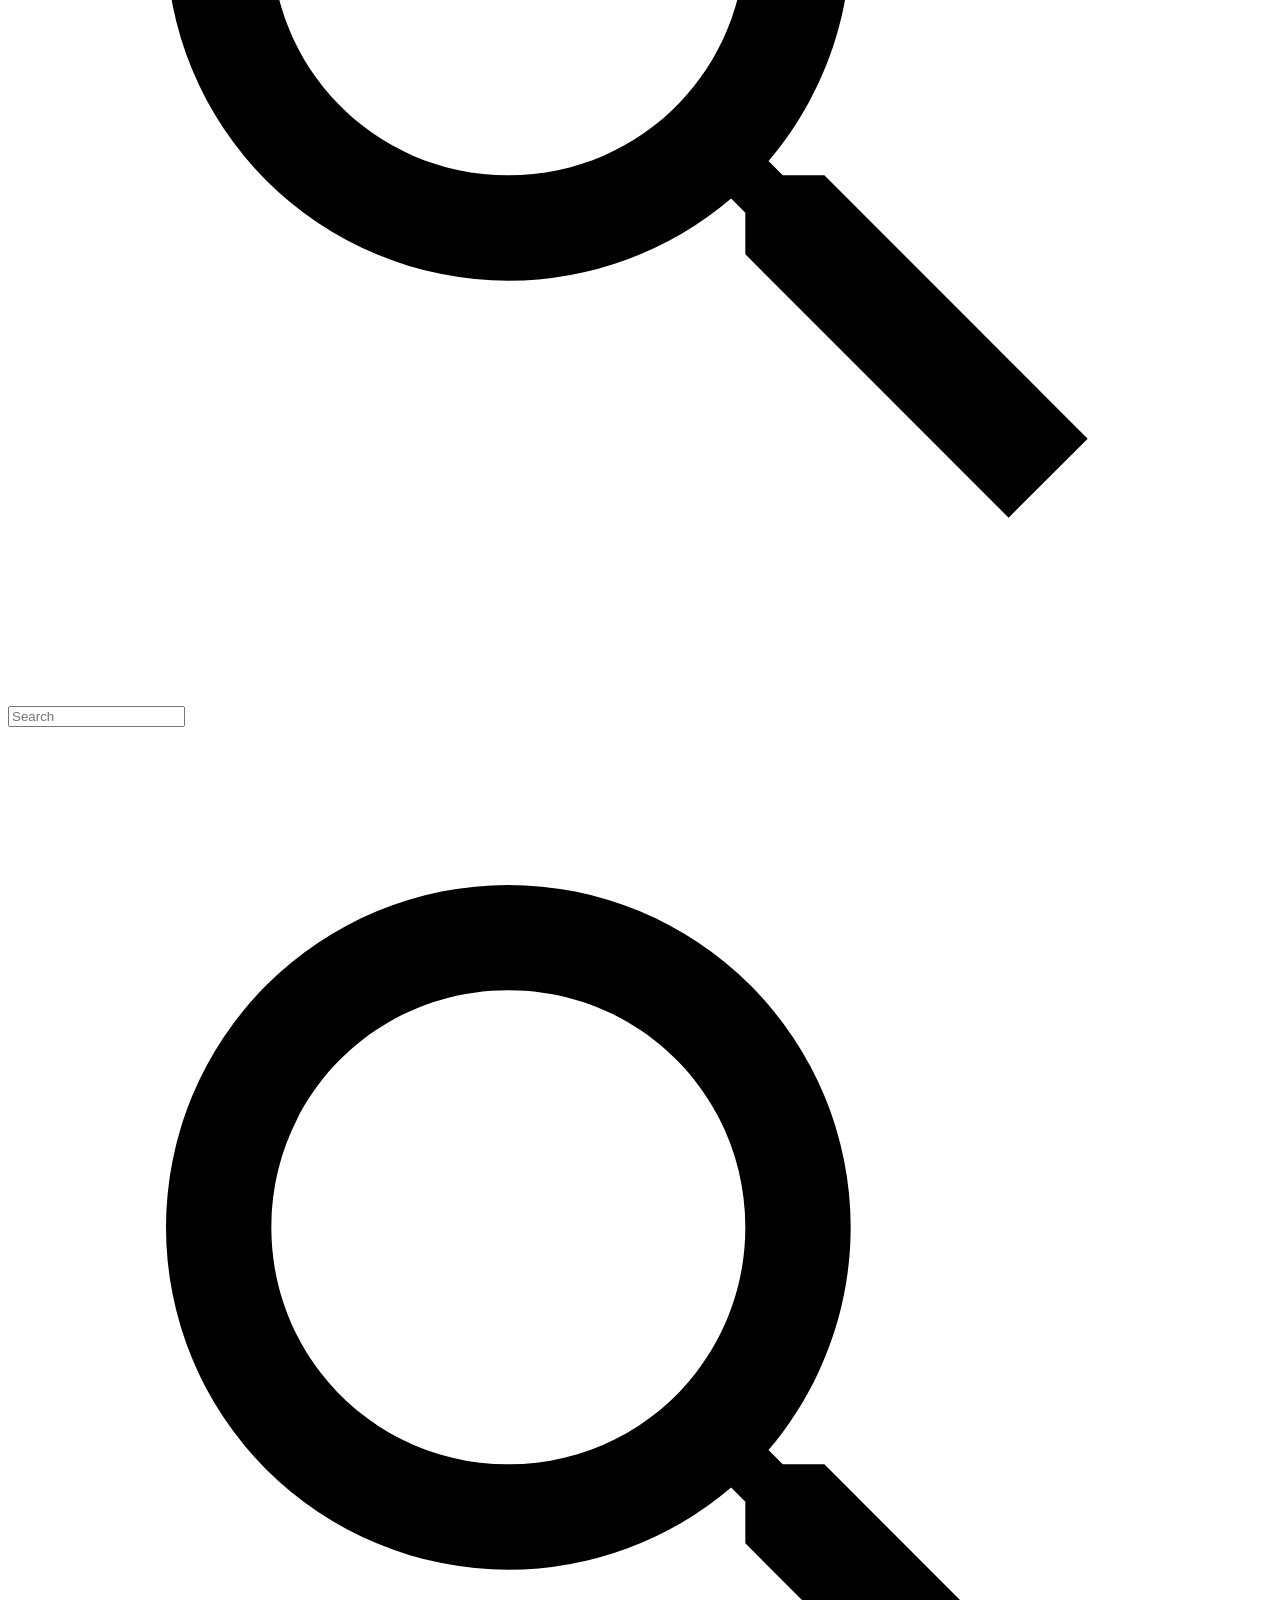
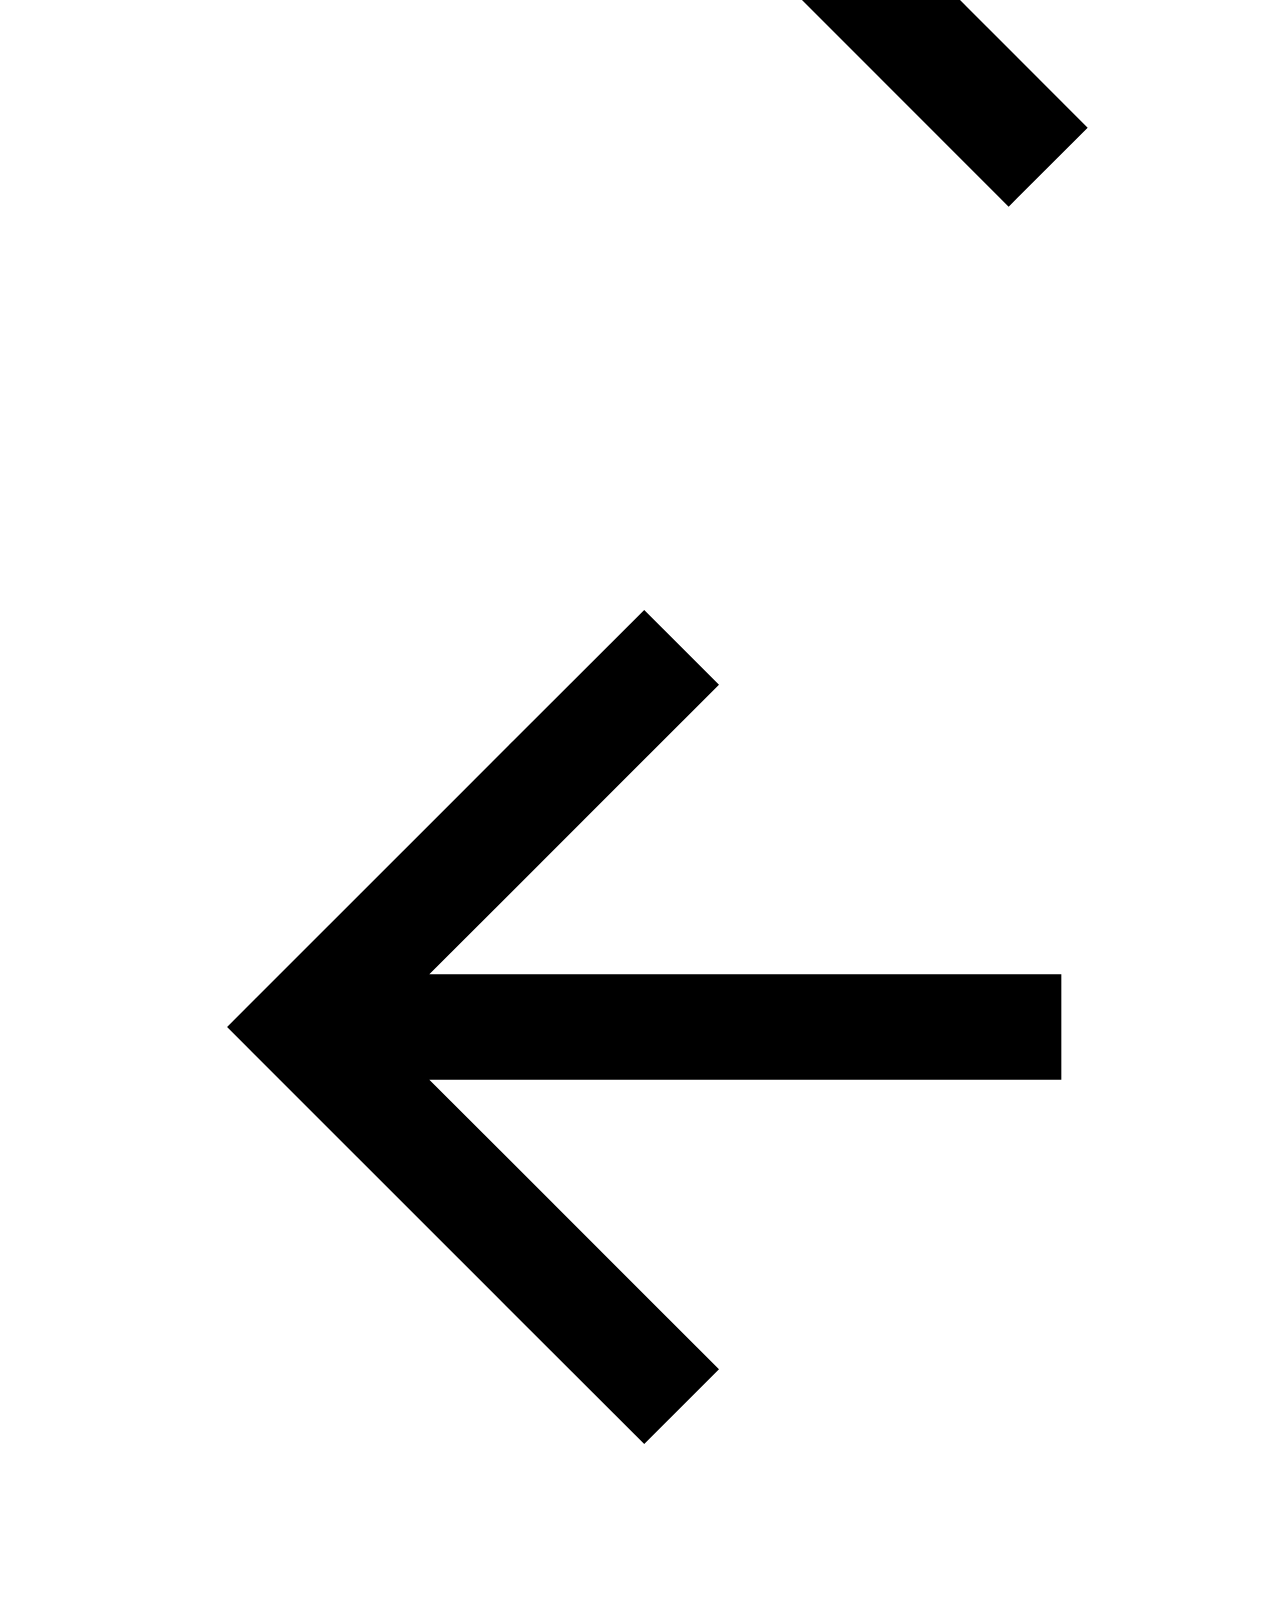
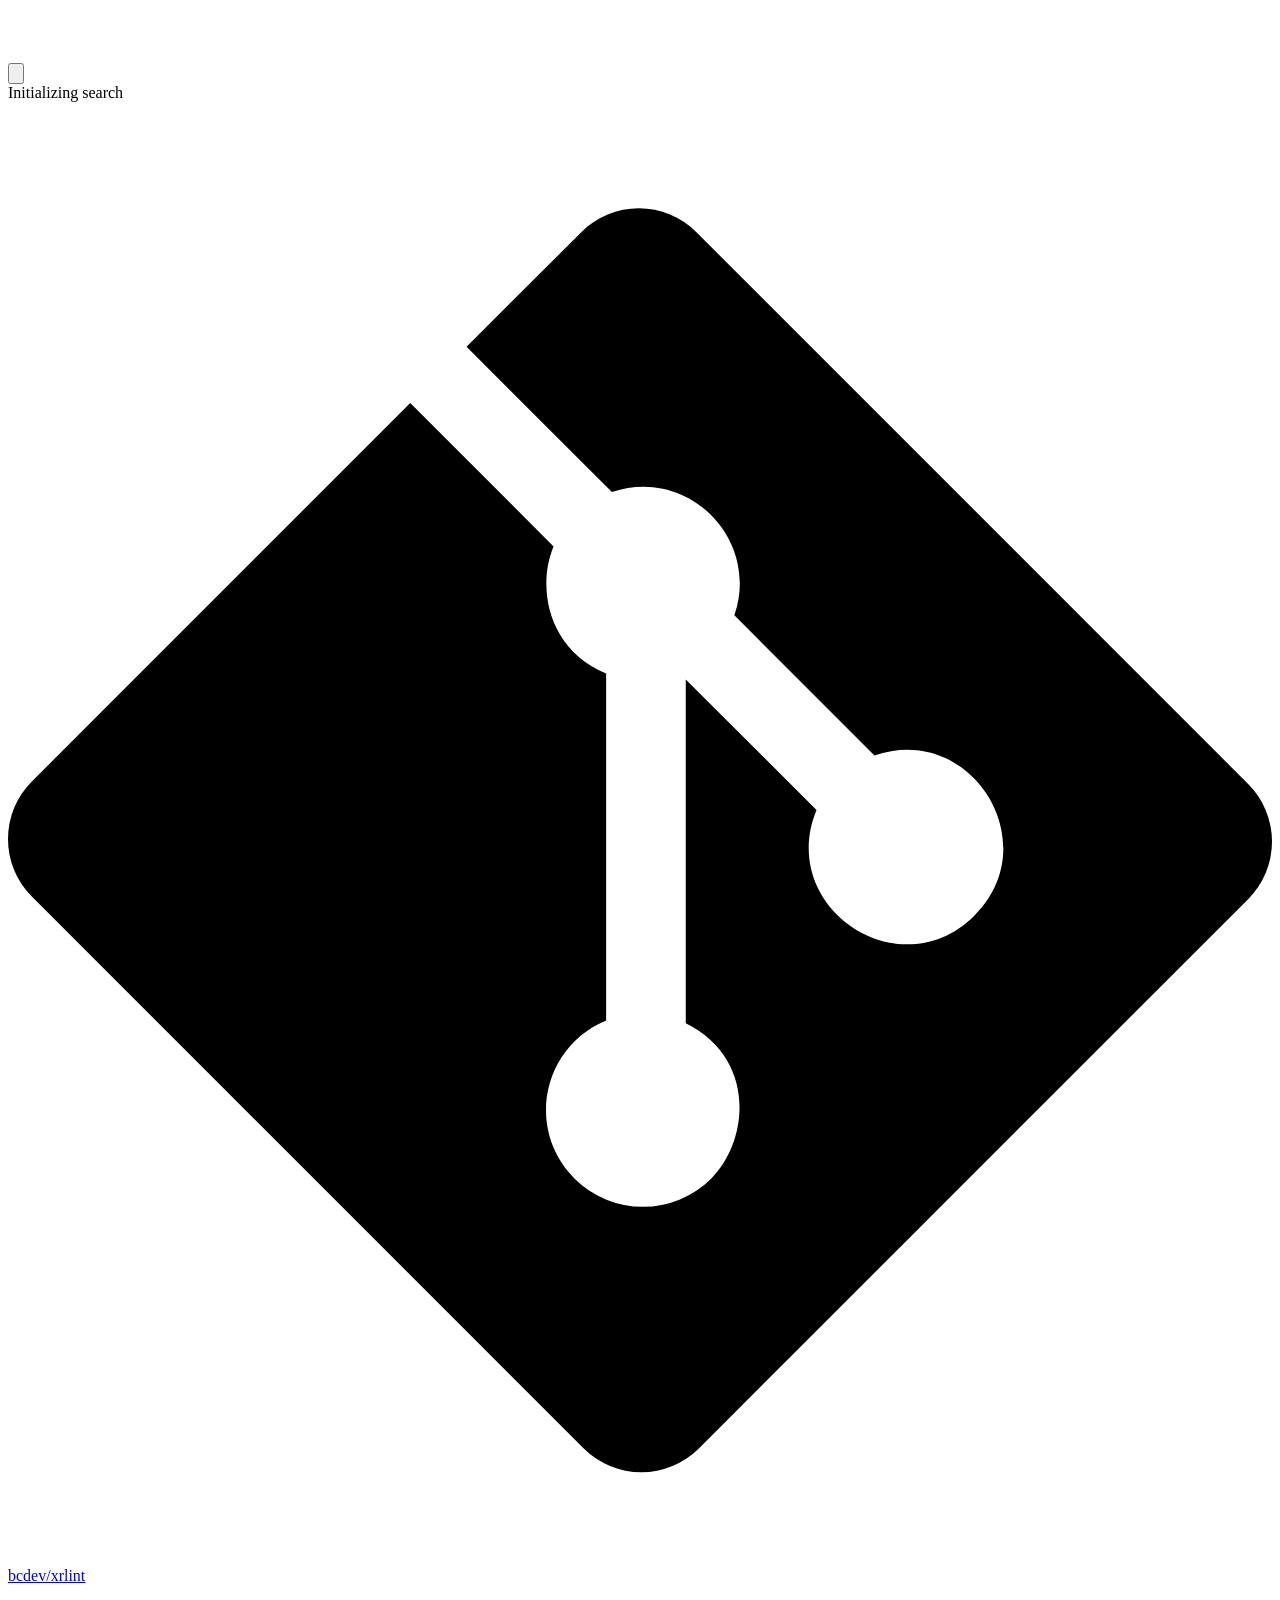
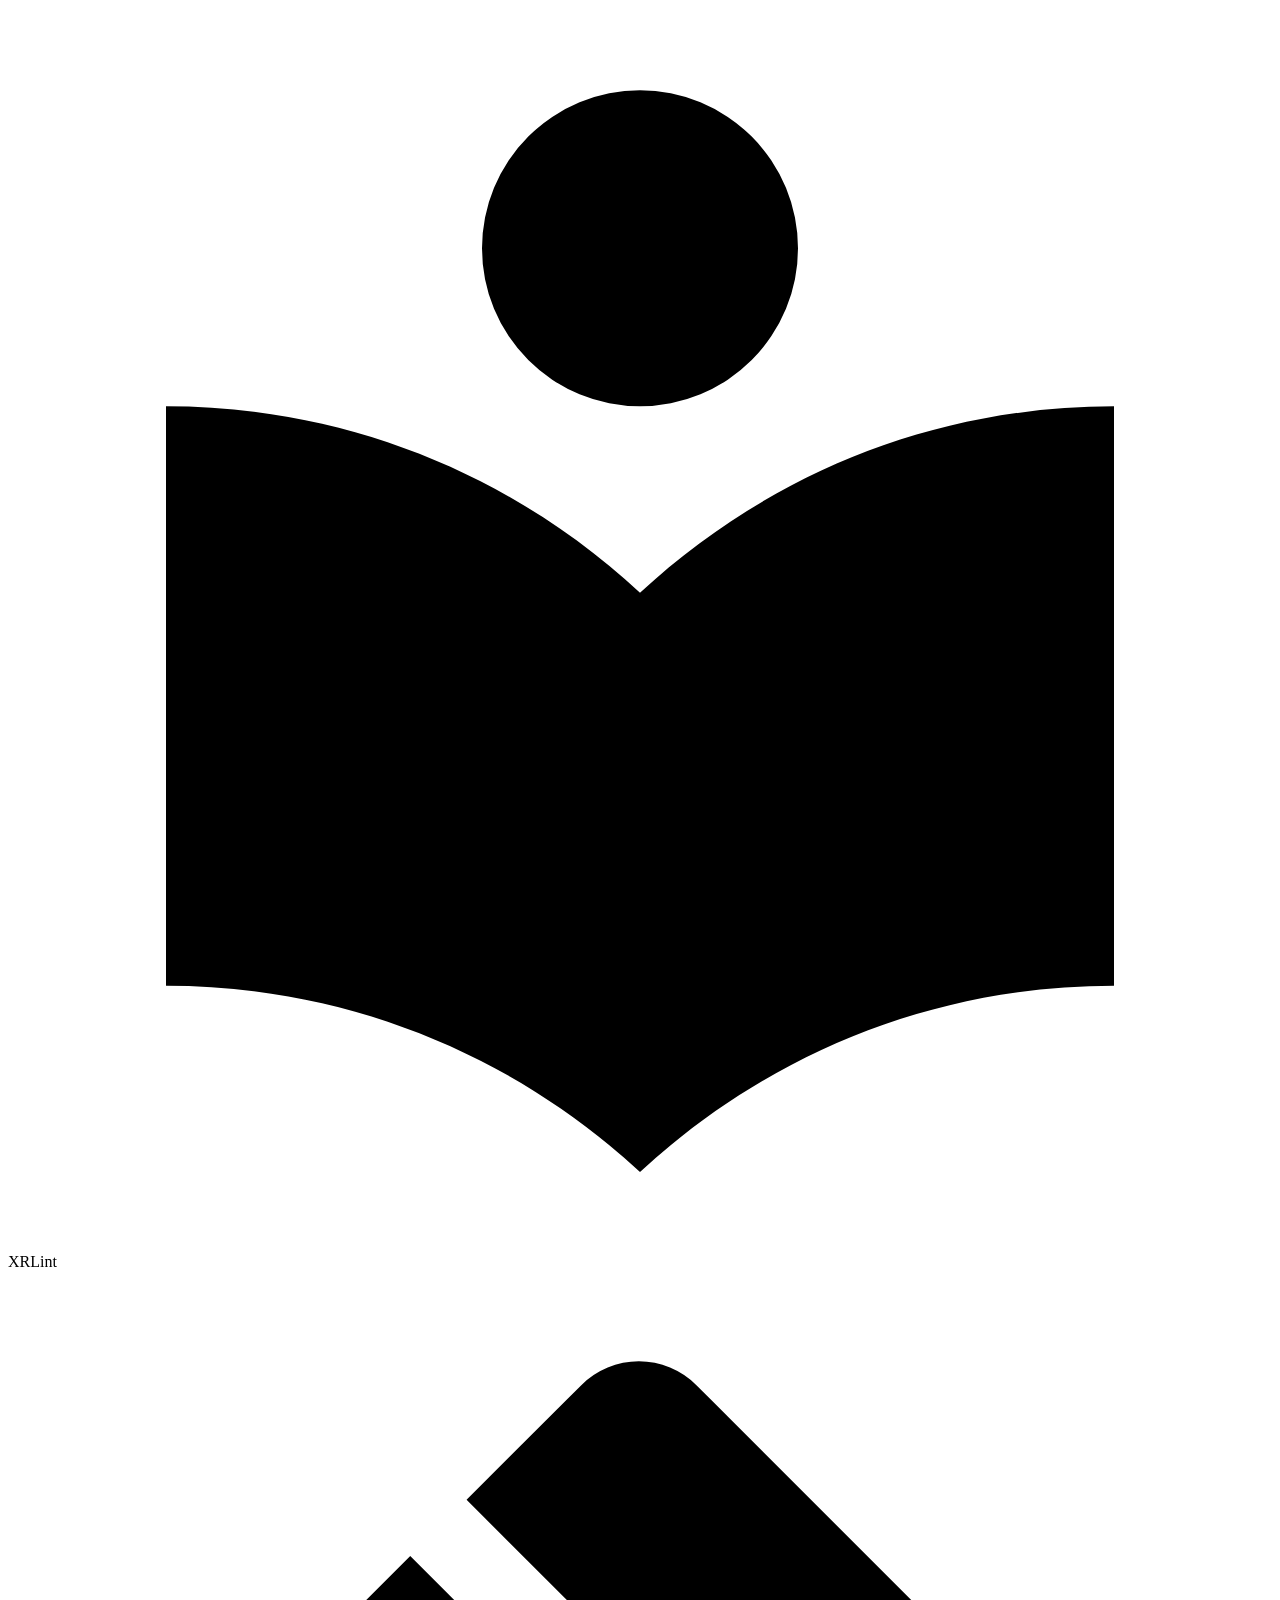
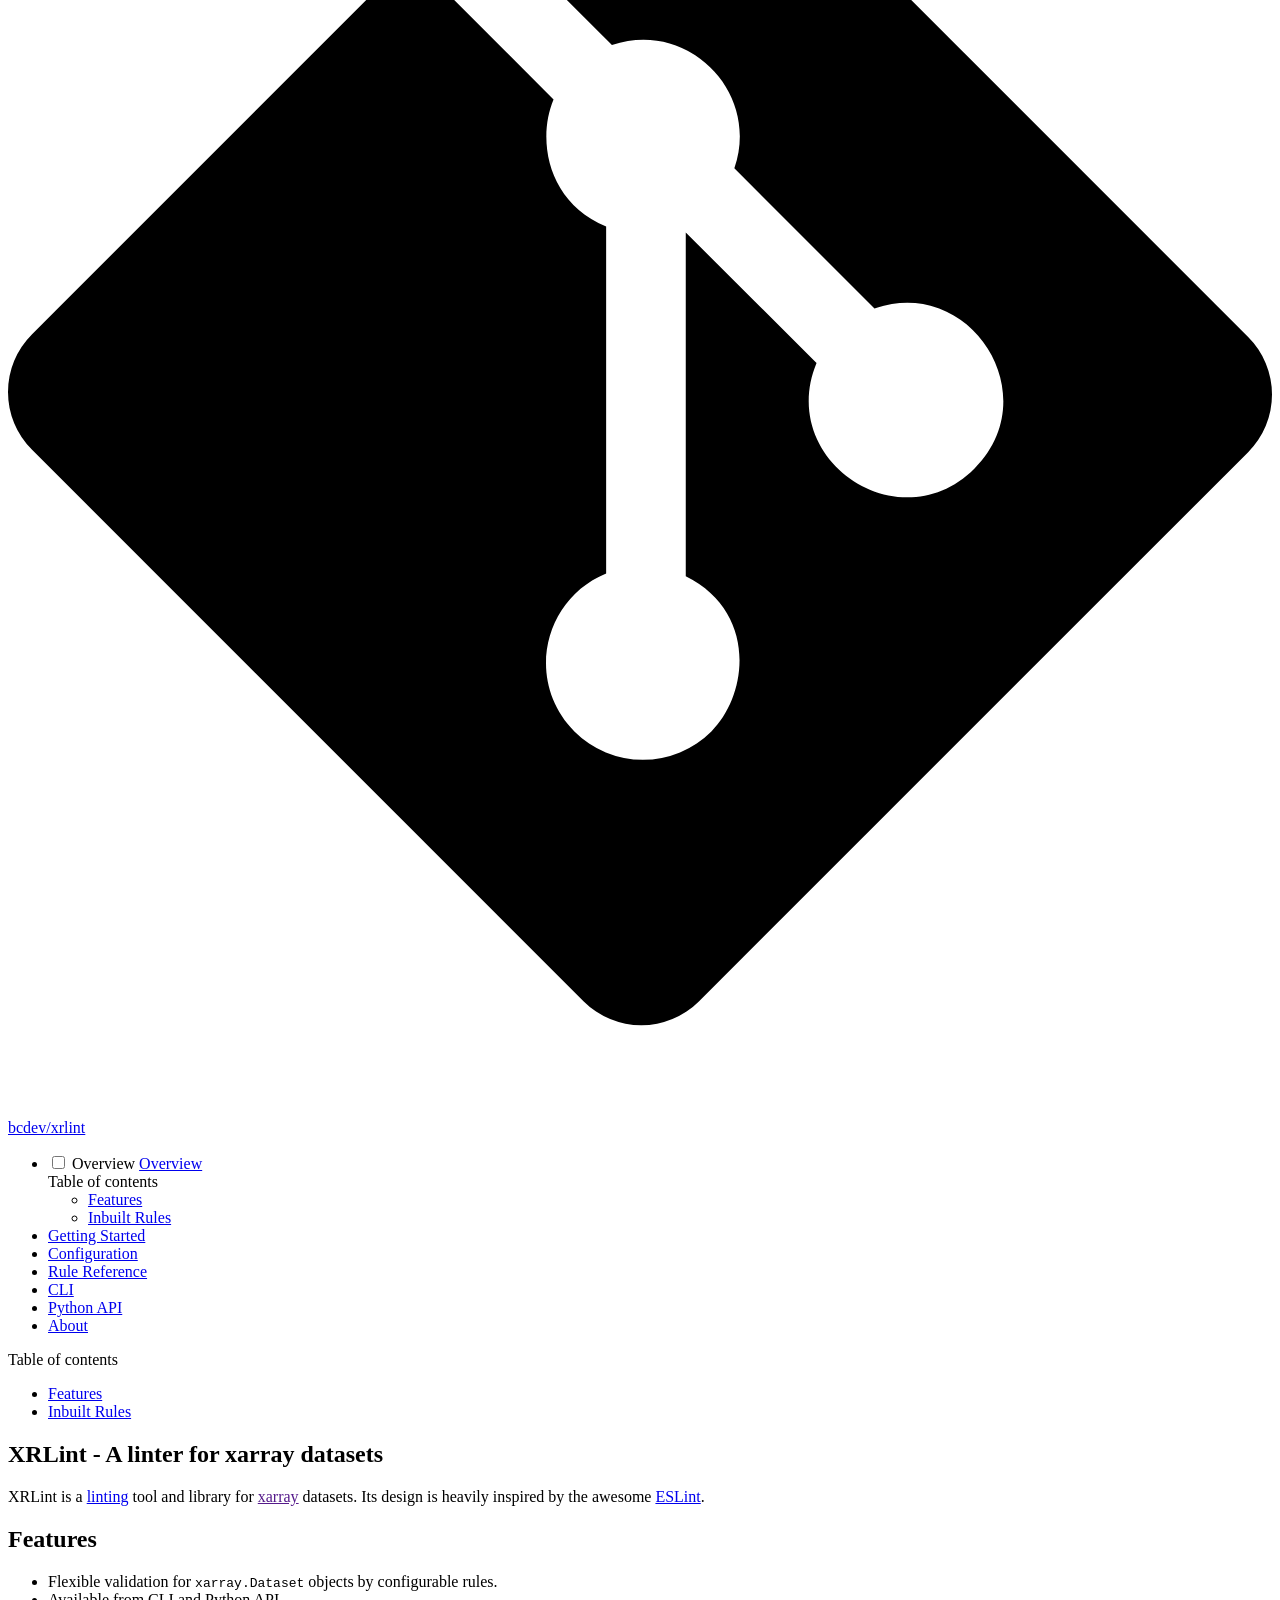
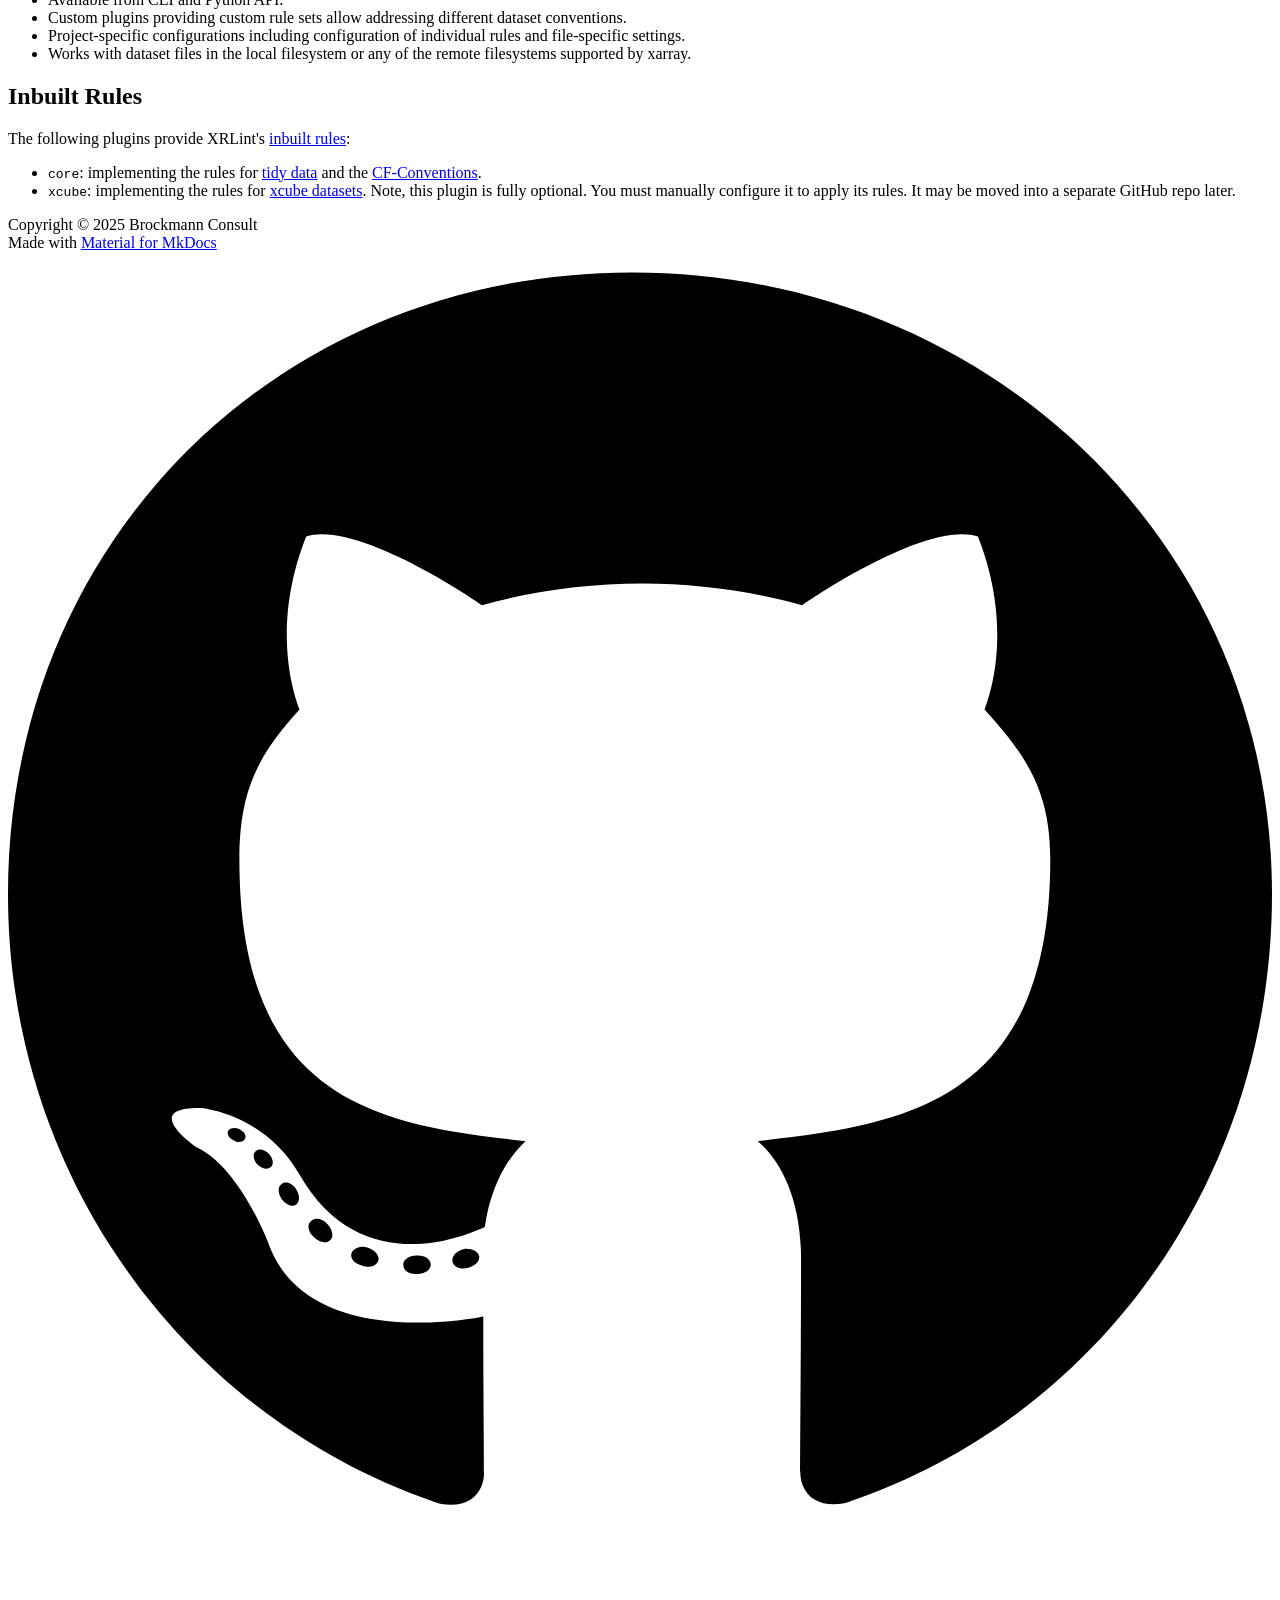
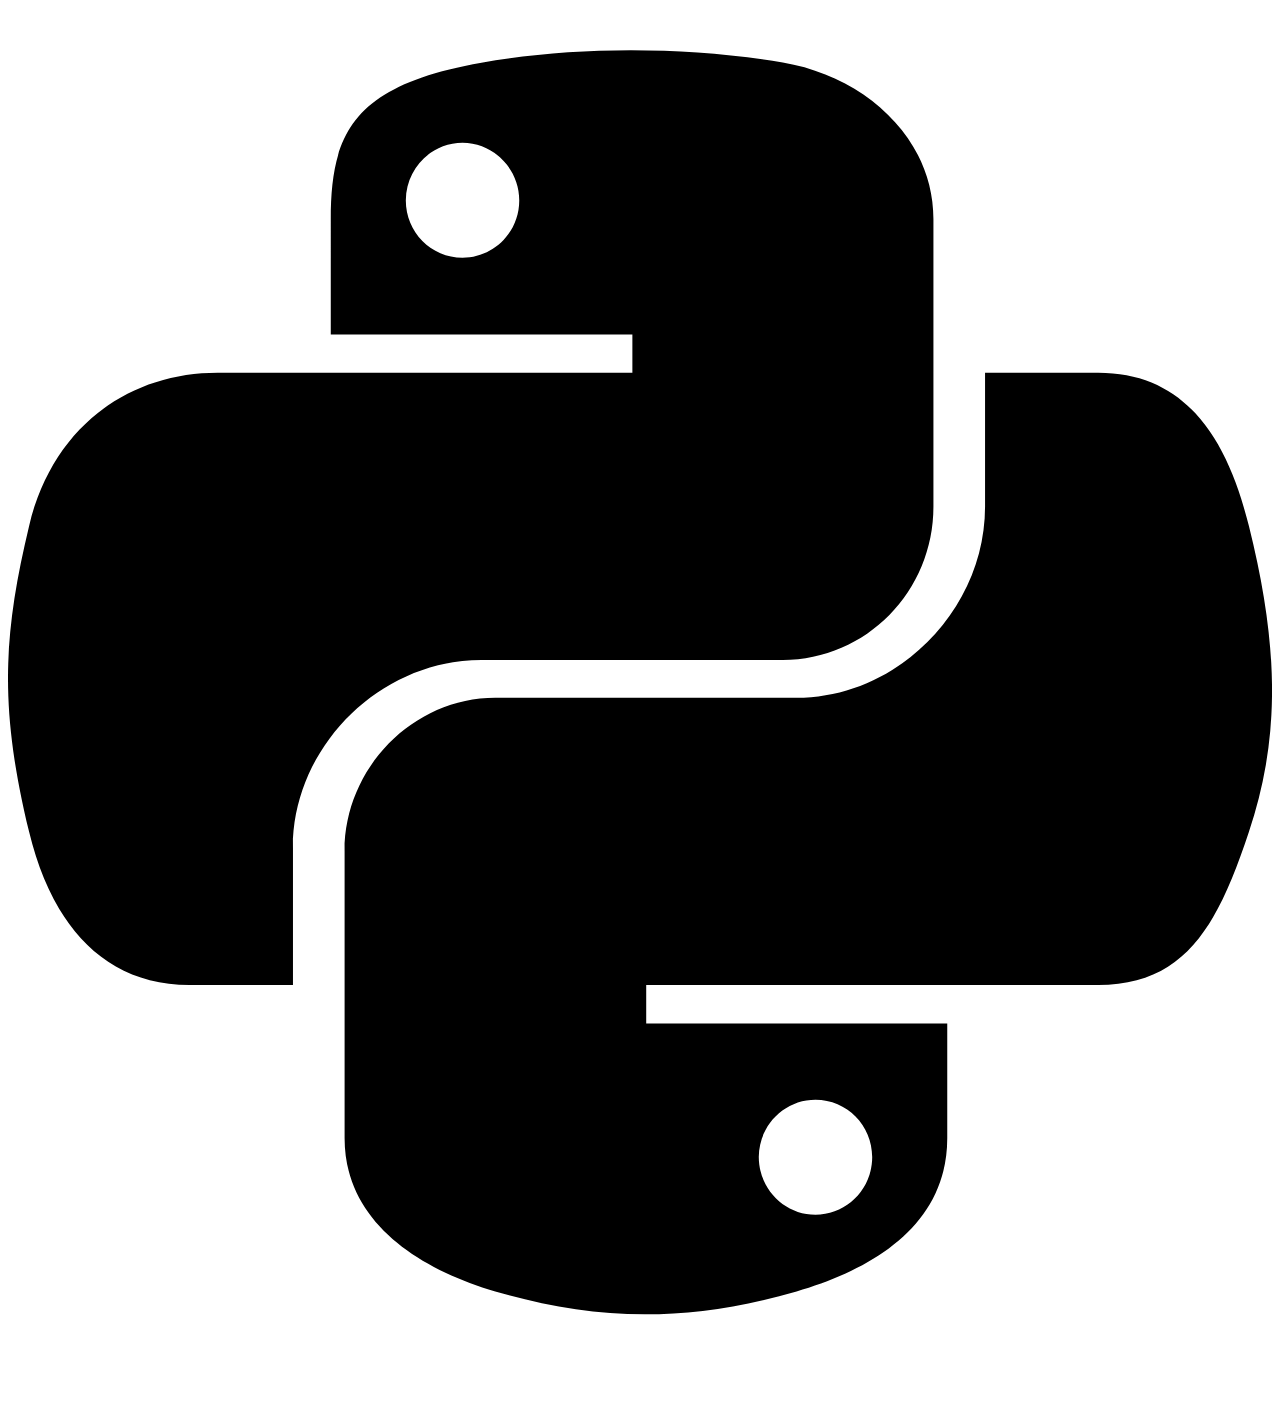
==== commit fcc95021: "Deployed 8007da6 with MkDocs version: 1.6.1" ====
--- a/index.html
+++ b/index.html
@@ -14,7 +14,7 @@
       
       
       <link rel="icon" href="assets/images/favicon.png">
-      <meta name="generator" content="mkdocs-1.6.1, mkdocs-material-9.5.49">
+      <meta name="generator" content="mkdocs-1.6.1, mkdocs-material-9.6.4">
     
     
       
@@ -22,7 +22,7 @@
       
     
     
-      <link rel="stylesheet" href="assets/stylesheets/main.6f8fc17f.min.css">
+      <link rel="stylesheet" href="assets/stylesheets/main.8608ea7d.min.css">
       
         
         <link rel="stylesheet" href="assets/stylesheets/palette.06af60db.min.css">
@@ -188,7 +188,7 @@
         <a href="https://github.com/bcdev/xrlint" title="Go to repository" class="md-source" data-md-component="source">
   <div class="md-source__icon md-icon">
     
-    <svg xmlns="http://www.w3.org/2000/svg" viewBox="0 0 448 512"><!--! Font Awesome Free 6.7.1 by @fontawesome - https://fontawesome.com License - https://fontawesome.com/license/free (Icons: CC BY 4.0, Fonts: SIL OFL 1.1, Code: MIT License) Copyright 2024 Fonticons, Inc.--><path d="M439.55 236.05 244 40.45a28.87 28.87 0 0 0-40.81 0l-40.66 40.63 51.52 51.52c27.06-9.14 52.68 16.77 43.39 43.68l49.66 49.66c34.23-11.8 61.18 31 35.47 56.69-26.49 26.49-70.21-2.87-56-37.34L240.22 199v121.85c25.3 12.54 22.26 41.85 9.08 55a34.34 34.34 0 0 1-48.55 0c-17.57-17.6-11.07-46.91 11.25-56v-123c-20.8-8.51-24.6-30.74-18.64-45L142.57 101 8.45 235.14a28.86 28.86 0 0 0 0 40.81l195.61 195.6a28.86 28.86 0 0 0 40.8 0l194.69-194.69a28.86 28.86 0 0 0 0-40.81"/></svg>
+    <svg xmlns="http://www.w3.org/2000/svg" viewBox="0 0 448 512"><!--! Font Awesome Free 6.7.2 by @fontawesome - https://fontawesome.com License - https://fontawesome.com/license/free (Icons: CC BY 4.0, Fonts: SIL OFL 1.1, Code: MIT License) Copyright 2024 Fonticons, Inc.--><path d="M439.55 236.05 244 40.45a28.87 28.87 0 0 0-40.81 0l-40.66 40.63 51.52 51.52c27.06-9.14 52.68 16.77 43.39 43.68l49.66 49.66c34.23-11.8 61.18 31 35.47 56.69-26.49 26.49-70.21-2.87-56-37.34L240.22 199v121.85c25.3 12.54 22.26 41.85 9.08 55a34.34 34.34 0 0 1-48.55 0c-17.57-17.6-11.07-46.91 11.25-56v-123c-20.8-8.51-24.6-30.74-18.64-45L142.57 101 8.45 235.14a28.86 28.86 0 0 0 0 40.81l195.61 195.6a28.86 28.86 0 0 0 40.8 0l194.69-194.69a28.86 28.86 0 0 0 0-40.81"/></svg>
   </div>
   <div class="md-source__repository">
     bcdev/xrlint
@@ -234,7 +234,7 @@
       <a href="https://github.com/bcdev/xrlint" title="Go to repository" class="md-source" data-md-component="source">
   <div class="md-source__icon md-icon">
     
-    <svg xmlns="http://www.w3.org/2000/svg" viewBox="0 0 448 512"><!--! Font Awesome Free 6.7.1 by @fontawesome - https://fontawesome.com License - https://fontawesome.com/license/free (Icons: CC BY 4.0, Fonts: SIL OFL 1.1, Code: MIT License) Copyright 2024 Fonticons, Inc.--><path d="M439.55 236.05 244 40.45a28.87 28.87 0 0 0-40.81 0l-40.66 40.63 51.52 51.52c27.06-9.14 52.68 16.77 43.39 43.68l49.66 49.66c34.23-11.8 61.18 31 35.47 56.69-26.49 26.49-70.21-2.87-56-37.34L240.22 199v121.85c25.3 12.54 22.26 41.85 9.08 55a34.34 34.34 0 0 1-48.55 0c-17.57-17.6-11.07-46.91 11.25-56v-123c-20.8-8.51-24.6-30.74-18.64-45L142.57 101 8.45 235.14a28.86 28.86 0 0 0 0 40.81l195.61 195.6a28.86 28.86 0 0 0 40.8 0l194.69-194.69a28.86 28.86 0 0 0 0-40.81"/></svg>
+    <svg xmlns="http://www.w3.org/2000/svg" viewBox="0 0 448 512"><!--! Font Awesome Free 6.7.2 by @fontawesome - https://fontawesome.com License - https://fontawesome.com/license/free (Icons: CC BY 4.0, Fonts: SIL OFL 1.1, Code: MIT License) Copyright 2024 Fonticons, Inc.--><path d="M439.55 236.05 244 40.45a28.87 28.87 0 0 0-40.81 0l-40.66 40.63 51.52 51.52c27.06-9.14 52.68 16.77 43.39 43.68l49.66 49.66c34.23-11.8 61.18 31 35.47 56.69-26.49 26.49-70.21-2.87-56-37.34L240.22 199v121.85c25.3 12.54 22.26 41.85 9.08 55a34.34 34.34 0 0 1-48.55 0c-17.57-17.6-11.07-46.91 11.25-56v-123c-20.8-8.51-24.6-30.74-18.64-45L142.57 101 8.45 235.14a28.86 28.86 0 0 0 0 40.81l195.61 195.6a28.86 28.86 0 0 0 40.8 0l194.69-194.69a28.86 28.86 0 0 0 0-40.81"/></svg>
   </div>
   <div class="md-source__repository">
     bcdev/xrlint
@@ -265,6 +265,7 @@
   
   <span class="md-ellipsis">
     Overview
+    
   </span>
   
 
@@ -276,6 +277,7 @@
   
   <span class="md-ellipsis">
     Overview
+    
   </span>
   
 
@@ -334,6 +336,7 @@
   
   <span class="md-ellipsis">
     Getting Started
+    
   </span>
   
 
@@ -354,6 +357,7 @@
   
   <span class="md-ellipsis">
     Configuration
+    
   </span>
   
 
@@ -374,6 +378,7 @@
   
   <span class="md-ellipsis">
     Rule Reference
+    
   </span>
   
 
@@ -394,6 +399,7 @@
   
   <span class="md-ellipsis">
     CLI
+    
   </span>
   
 
@@ -414,6 +420,7 @@
   
   <span class="md-ellipsis">
     Python API
+    
   </span>
   
 
@@ -434,6 +441,7 @@
   
   <span class="md-ellipsis">
     About
+    
   </span>
   
 
@@ -499,6 +507,7 @@
               <article class="md-content__inner md-typeset">
                 
                   
+
 
   
   
@@ -529,8 +538,7 @@
 <li><code>xcube</code>: implementing the rules for 
   <a href="https://xcube.readthedocs.io/en/latest/cubespec.html">xcube datasets</a>.
   Note, this plugin is fully optional. You must manually configure 
-  it to apply its rules. It may be moved into a separate GitHub repo 
-  once XRLint is mature enough. </li>
+  it to apply its rules. It may be moved into a separate GitHub repo later. </li>
 </ul>
 
 
@@ -582,7 +590,7 @@
       
     
     <a href="https://github.com/bcdev/xrlint" target="_blank" rel="noopener" title="github.com" class="md-social__link">
-      <svg xmlns="http://www.w3.org/2000/svg" viewBox="0 0 496 512"><!--! Font Awesome Free 6.7.1 by @fontawesome - https://fontawesome.com License - https://fontawesome.com/license/free (Icons: CC BY 4.0, Fonts: SIL OFL 1.1, Code: MIT License) Copyright 2024 Fonticons, Inc.--><path d="M165.9 397.4c0 2-2.3 3.6-5.2 3.6-3.3.3-5.6-1.3-5.6-3.6 0-2 2.3-3.6 5.2-3.6 3-.3 5.6 1.3 5.6 3.6m-31.1-4.5c-.7 2 1.3 4.3 4.3 4.9 2.6 1 5.6 0 6.2-2s-1.3-4.3-4.3-5.2c-2.6-.7-5.5.3-6.2 2.3m44.2-1.7c-2.9.7-4.9 2.6-4.6 4.9.3 2 2.9 3.3 5.9 2.6 2.9-.7 4.9-2.6 4.6-4.6-.3-1.9-3-3.2-5.9-2.9M244.8 8C106.1 8 0 113.3 0 252c0 110.9 69.8 205.8 169.5 239.2 12.8 2.3 17.3-5.6 17.3-12.1 0-6.2-.3-40.4-.3-61.4 0 0-70 15-84.7-29.8 0 0-11.4-29.1-27.8-36.6 0 0-22.9-15.7 1.6-15.4 0 0 24.9 2 38.6 25.8 21.9 38.6 58.6 27.5 72.9 20.9 2.3-16 8.8-27.1 16-33.7-55.9-6.2-112.3-14.3-112.3-110.5 0-27.5 7.6-41.3 23.6-58.9-2.6-6.5-11.1-33.3 2.6-67.9 20.9-6.5 69 27 69 27 20-5.6 41.5-8.5 62.8-8.5s42.8 2.9 62.8 8.5c0 0 48.1-33.6 69-27 13.7 34.7 5.2 61.4 2.6 67.9 16 17.7 25.8 31.5 25.8 58.9 0 96.5-58.9 104.2-114.8 110.5 9.2 7.9 17 22.9 17 46.4 0 33.7-.3 75.4-.3 83.6 0 6.5 4.6 14.4 17.3 12.1C428.2 457.8 496 362.9 496 252 496 113.3 383.5 8 244.8 8M97.2 352.9c-1.3 1-1 3.3.7 5.2 1.6 1.6 3.9 2.3 5.2 1 1.3-1 1-3.3-.7-5.2-1.6-1.6-3.9-2.3-5.2-1m-10.8-8.1c-.7 1.3.3 2.9 2.3 3.9 1.6 1 3.6.7 4.3-.7.7-1.3-.3-2.9-2.3-3.9-2-.6-3.6-.3-4.3.7m32.4 35.6c-1.6 1.3-1 4.3 1.3 6.2 2.3 2.3 5.2 2.6 6.5 1 1.3-1.3.7-4.3-1.3-6.2-2.2-2.3-5.2-2.6-6.5-1m-11.4-14.7c-1.6 1-1.6 3.6 0 5.9s4.3 3.3 5.6 2.3c1.6-1.3 1.6-3.9 0-6.2-1.4-2.3-4-3.3-5.6-2"/></svg>
+      <svg xmlns="http://www.w3.org/2000/svg" viewBox="0 0 496 512"><!--! Font Awesome Free 6.7.2 by @fontawesome - https://fontawesome.com License - https://fontawesome.com/license/free (Icons: CC BY 4.0, Fonts: SIL OFL 1.1, Code: MIT License) Copyright 2024 Fonticons, Inc.--><path d="M165.9 397.4c0 2-2.3 3.6-5.2 3.6-3.3.3-5.6-1.3-5.6-3.6 0-2 2.3-3.6 5.2-3.6 3-.3 5.6 1.3 5.6 3.6m-31.1-4.5c-.7 2 1.3 4.3 4.3 4.9 2.6 1 5.6 0 6.2-2s-1.3-4.3-4.3-5.2c-2.6-.7-5.5.3-6.2 2.3m44.2-1.7c-2.9.7-4.9 2.6-4.6 4.9.3 2 2.9 3.3 5.9 2.6 2.9-.7 4.9-2.6 4.6-4.6-.3-1.9-3-3.2-5.9-2.9M244.8 8C106.1 8 0 113.3 0 252c0 110.9 69.8 205.8 169.5 239.2 12.8 2.3 17.3-5.6 17.3-12.1 0-6.2-.3-40.4-.3-61.4 0 0-70 15-84.7-29.8 0 0-11.4-29.1-27.8-36.6 0 0-22.9-15.7 1.6-15.4 0 0 24.9 2 38.6 25.8 21.9 38.6 58.6 27.5 72.9 20.9 2.3-16 8.8-27.1 16-33.7-55.9-6.2-112.3-14.3-112.3-110.5 0-27.5 7.6-41.3 23.6-58.9-2.6-6.5-11.1-33.3 2.6-67.9 20.9-6.5 69 27 69 27 20-5.6 41.5-8.5 62.8-8.5s42.8 2.9 62.8 8.5c0 0 48.1-33.6 69-27 13.7 34.7 5.2 61.4 2.6 67.9 16 17.7 25.8 31.5 25.8 58.9 0 96.5-58.9 104.2-114.8 110.5 9.2 7.9 17 22.9 17 46.4 0 33.7-.3 75.4-.3 83.6 0 6.5 4.6 14.4 17.3 12.1C428.2 457.8 496 362.9 496 252 496 113.3 383.5 8 244.8 8M97.2 352.9c-1.3 1-1 3.3.7 5.2 1.6 1.6 3.9 2.3 5.2 1 1.3-1 1-3.3-.7-5.2-1.6-1.6-3.9-2.3-5.2-1m-10.8-8.1c-.7 1.3.3 2.9 2.3 3.9 1.6 1 3.6.7 4.3-.7.7-1.3-.3-2.9-2.3-3.9-2-.6-3.6-.3-4.3.7m32.4 35.6c-1.6 1.3-1 4.3 1.3 6.2 2.3 2.3 5.2 2.6 6.5 1 1.3-1.3.7-4.3-1.3-6.2-2.2-2.3-5.2-2.6-6.5-1m-11.4-14.7c-1.6 1-1.6 3.6 0 5.9s4.3 3.3 5.6 2.3c1.6-1.3 1.6-3.9 0-6.2-1.4-2.3-4-3.3-5.6-2"/></svg>
     </a>
   
     
@@ -593,7 +601,7 @@
       
     
     <a href="https://pypi.org/project/xrlint/" target="_blank" rel="noopener" title="pypi.org" class="md-social__link">
-      <svg xmlns="http://www.w3.org/2000/svg" viewBox="0 0 448 512"><!--! Font Awesome Free 6.7.1 by @fontawesome - https://fontawesome.com License - https://fontawesome.com/license/free (Icons: CC BY 4.0, Fonts: SIL OFL 1.1, Code: MIT License) Copyright 2024 Fonticons, Inc.--><path d="M439.8 200.5c-7.7-30.9-22.3-54.2-53.4-54.2h-40.1v47.4c0 36.8-31.2 67.8-66.8 67.8H172.7c-29.2 0-53.4 25-53.4 54.3v101.8c0 29 25.2 46 53.4 54.3 33.8 9.9 66.3 11.7 106.8 0 26.9-7.8 53.4-23.5 53.4-54.3v-40.7H226.2v-13.6h160.2c31.1 0 42.6-21.7 53.4-54.2 11.2-33.5 10.7-65.7 0-108.6M286.2 404c11.1 0 20.1 9.1 20.1 20.3 0 11.3-9 20.4-20.1 20.4-11 0-20.1-9.2-20.1-20.4.1-11.3 9.1-20.3 20.1-20.3M167.8 248.1h106.8c29.7 0 53.4-24.5 53.4-54.3V91.9c0-29-24.4-50.7-53.4-55.6-35.8-5.9-74.7-5.6-106.8.1-45.2 8-53.4 24.7-53.4 55.6v40.7h106.9v13.6h-147c-31.1 0-58.3 18.7-66.8 54.2-9.8 40.7-10.2 66.1 0 108.6 7.6 31.6 25.7 54.2 56.8 54.2H101v-48.8c0-35.3 30.5-66.4 66.8-66.4m-6.7-142.6c-11.1 0-20.1-9.1-20.1-20.3.1-11.3 9-20.4 20.1-20.4 11 0 20.1 9.2 20.1 20.4s-9 20.3-20.1 20.3"/></svg>
+      <svg xmlns="http://www.w3.org/2000/svg" viewBox="0 0 448 512"><!--! Font Awesome Free 6.7.2 by @fontawesome - https://fontawesome.com License - https://fontawesome.com/license/free (Icons: CC BY 4.0, Fonts: SIL OFL 1.1, Code: MIT License) Copyright 2024 Fonticons, Inc.--><path d="M439.8 200.5c-7.7-30.9-22.3-54.2-53.4-54.2h-40.1v47.4c0 36.8-31.2 67.8-66.8 67.8H172.7c-29.2 0-53.4 25-53.4 54.3v101.8c0 29 25.2 46 53.4 54.3 33.8 9.9 66.3 11.7 106.8 0 26.9-7.8 53.4-23.5 53.4-54.3v-40.7H226.2v-13.6h160.2c31.1 0 42.6-21.7 53.4-54.2 11.2-33.5 10.7-65.7 0-108.6M286.2 404c11.1 0 20.1 9.1 20.1 20.3 0 11.3-9 20.4-20.1 20.4-11 0-20.1-9.2-20.1-20.4.1-11.3 9.1-20.3 20.1-20.3M167.8 248.1h106.8c29.7 0 53.4-24.5 53.4-54.3V91.9c0-29-24.4-50.7-53.4-55.6-35.8-5.9-74.7-5.6-106.8.1-45.2 8-53.4 24.7-53.4 55.6v40.7h106.9v13.6h-147c-31.1 0-58.3 18.7-66.8 54.2-9.8 40.7-10.2 66.1 0 108.6 7.6 31.6 25.7 54.2 56.8 54.2H101v-48.8c0-35.3 30.5-66.4 66.8-66.4m-6.7-142.6c-11.1 0-20.1-9.1-20.1-20.3.1-11.3 9-20.4 20.1-20.4 11 0 20.1 9.2 20.1 20.4s-9 20.3-20.1 20.3"/></svg>
     </a>
   
 </div>
@@ -608,10 +616,10 @@
     </div>
     
     
-    <script id="__config" type="application/json">{"base": ".", "features": [], "search": "assets/javascripts/workers/search.6ce7567c.min.js", "translations": {"clipboard.copied": "Copied to clipboard", "clipboard.copy": "Copy to clipboard", "search.result.more.one": "1 more on this page", "search.result.more.other": "# more on this page", "search.result.none": "No matching documents", "search.result.one": "1 matching document", "search.result.other": "# matching documents", "search.result.placeholder": "Type to start searching", "search.result.term.missing": "Missing", "select.version": "Select version"}}</script>
-    
-    
-      <script src="assets/javascripts/bundle.88dd0f4e.min.js"></script>
+    <script id="__config" type="application/json">{"base": ".", "features": [], "search": "assets/javascripts/workers/search.f8cc74c7.min.js", "translations": {"clipboard.copied": "Copied to clipboard", "clipboard.copy": "Copy to clipboard", "search.result.more.one": "1 more on this page", "search.result.more.other": "# more on this page", "search.result.none": "No matching documents", "search.result.one": "1 matching document", "search.result.other": "# matching documents", "search.result.placeholder": "Type to start searching", "search.result.term.missing": "Missing", "select.version": "Select version"}}</script>
+    
+    
+      <script src="assets/javascripts/bundle.f1b6f286.min.js"></script>
       
     
   </body>
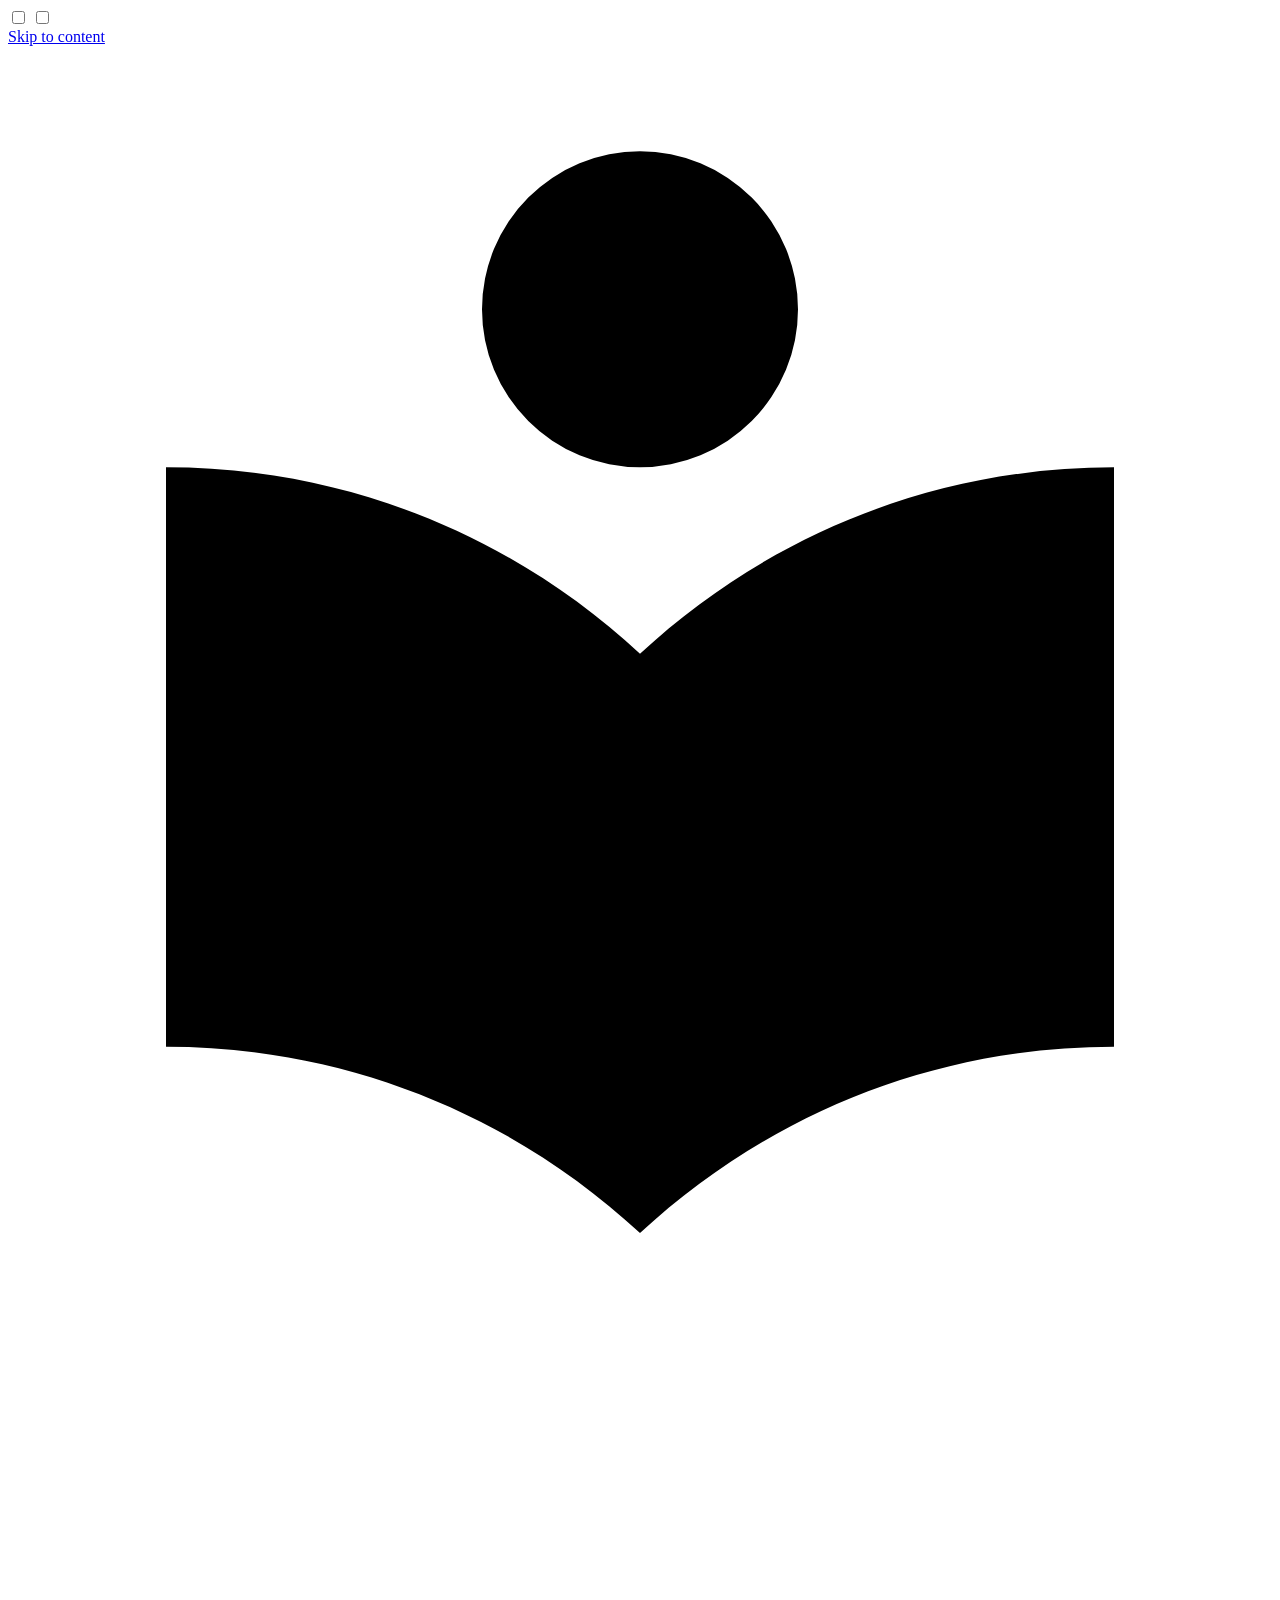
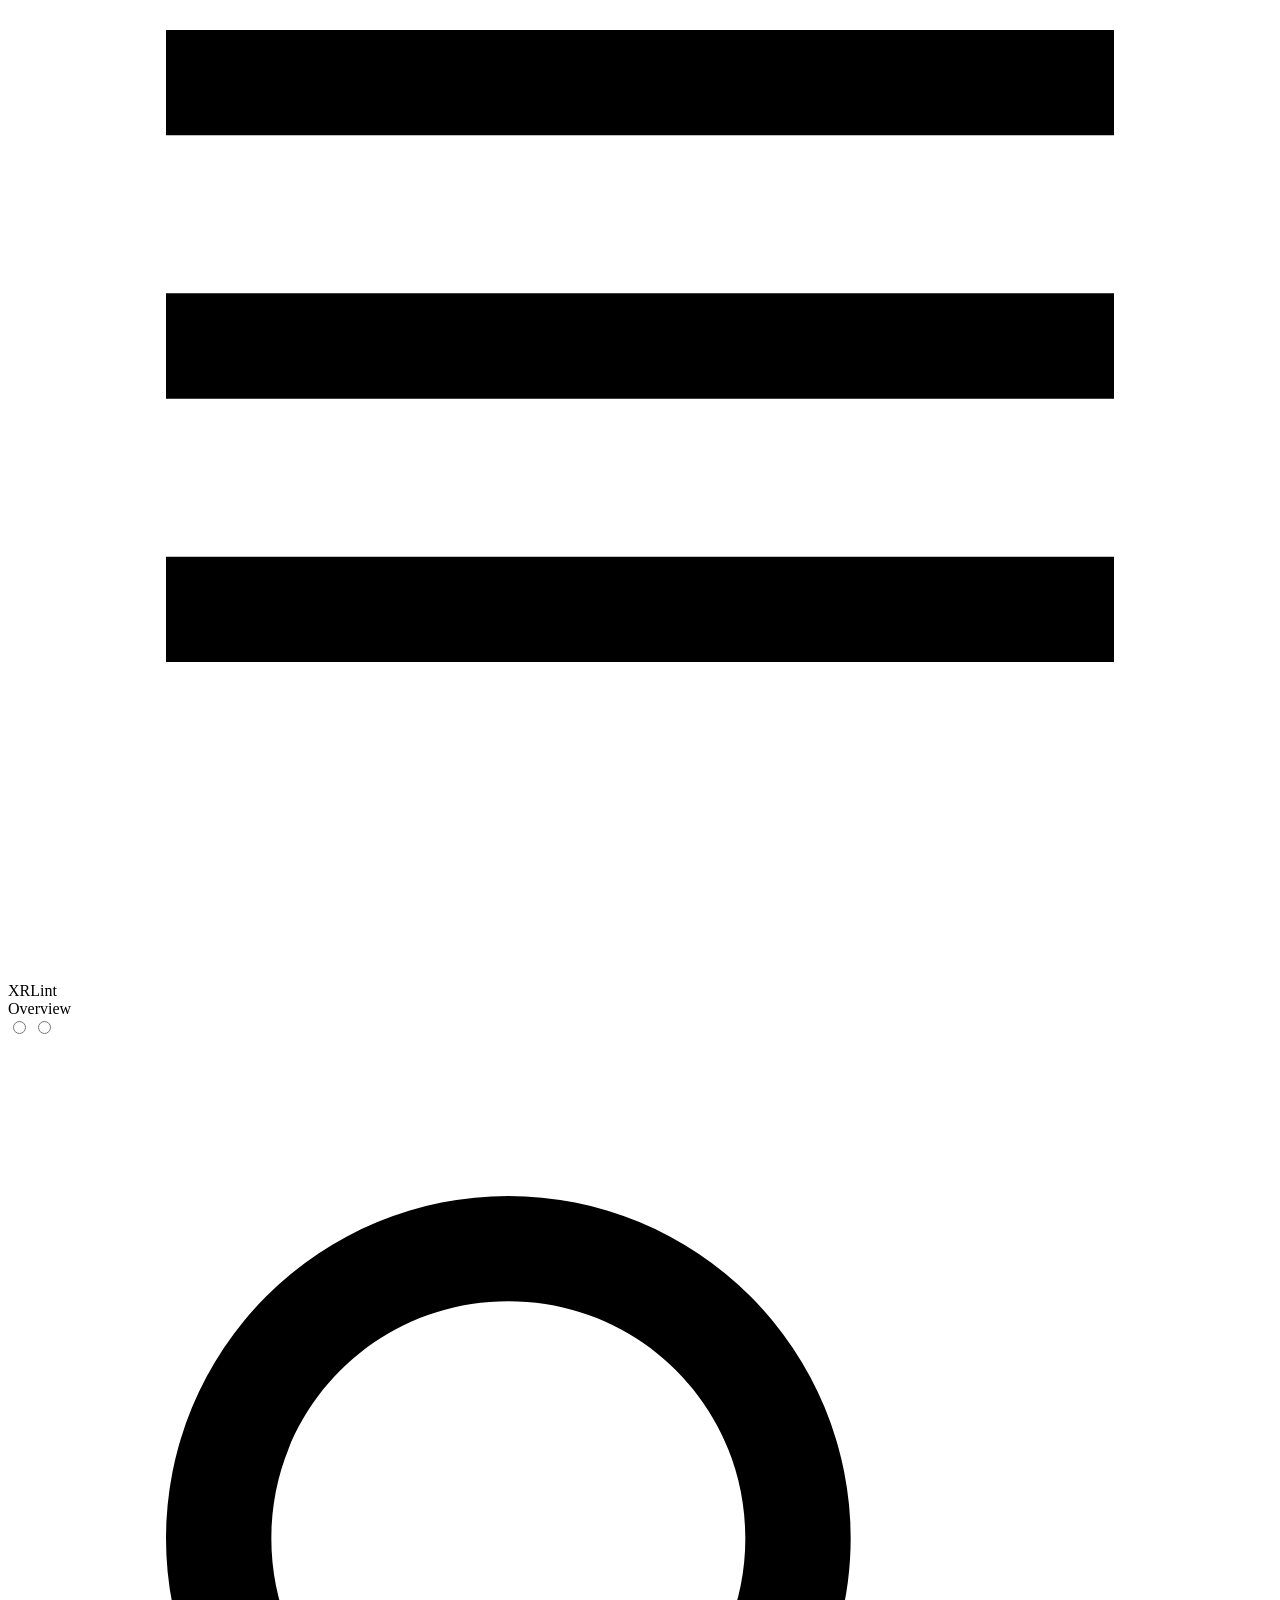
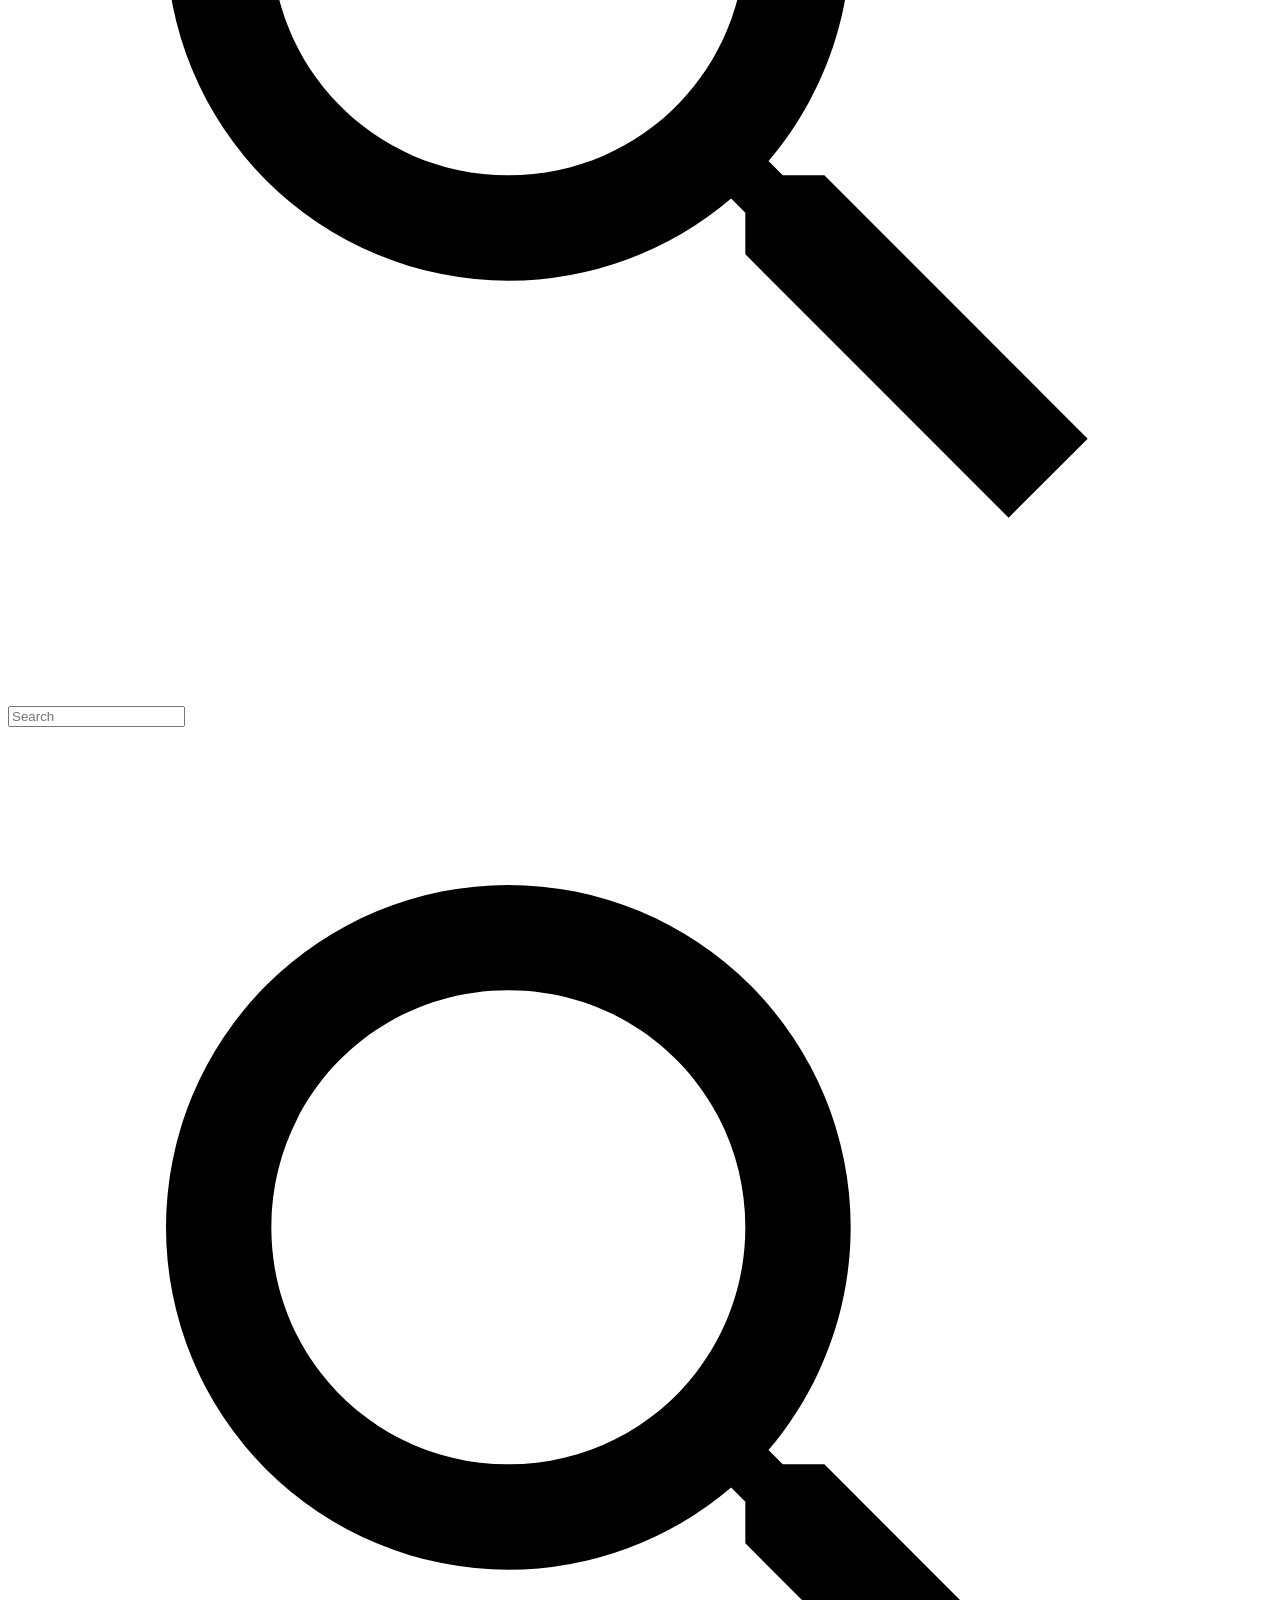
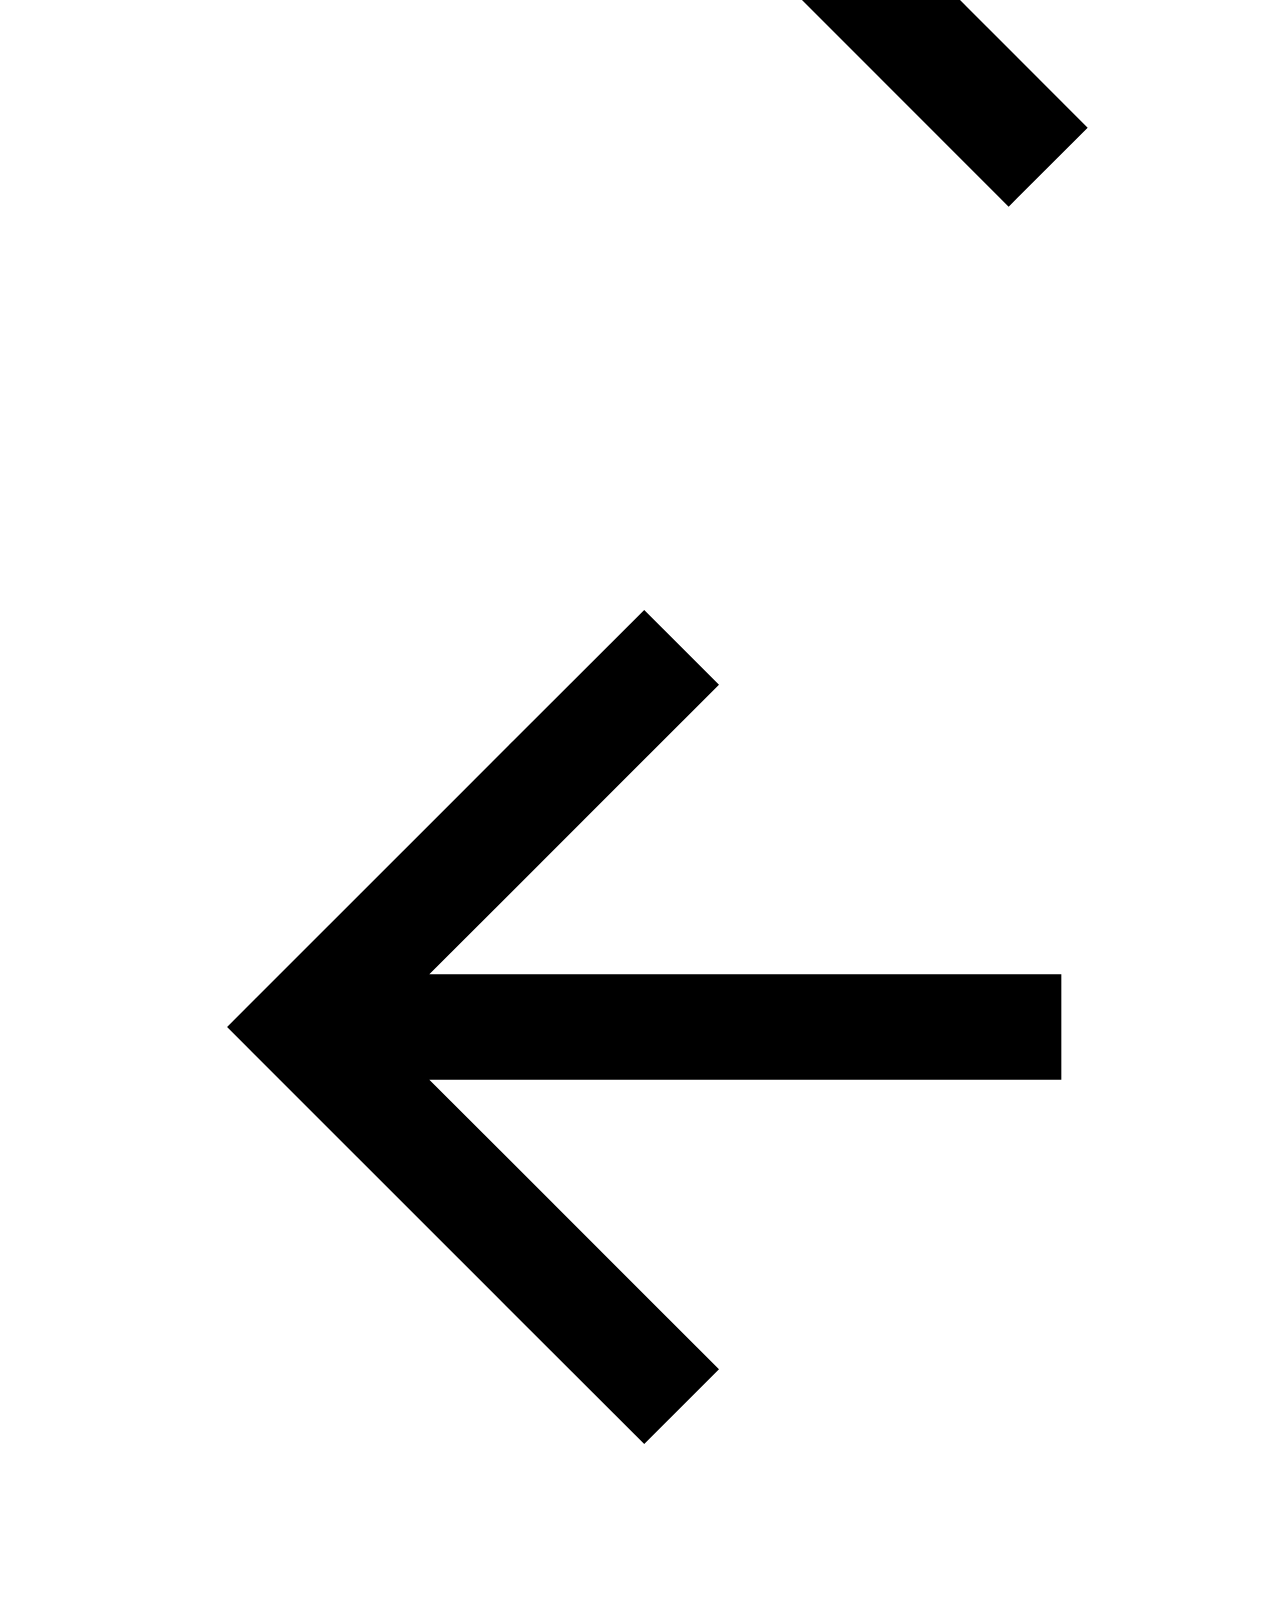
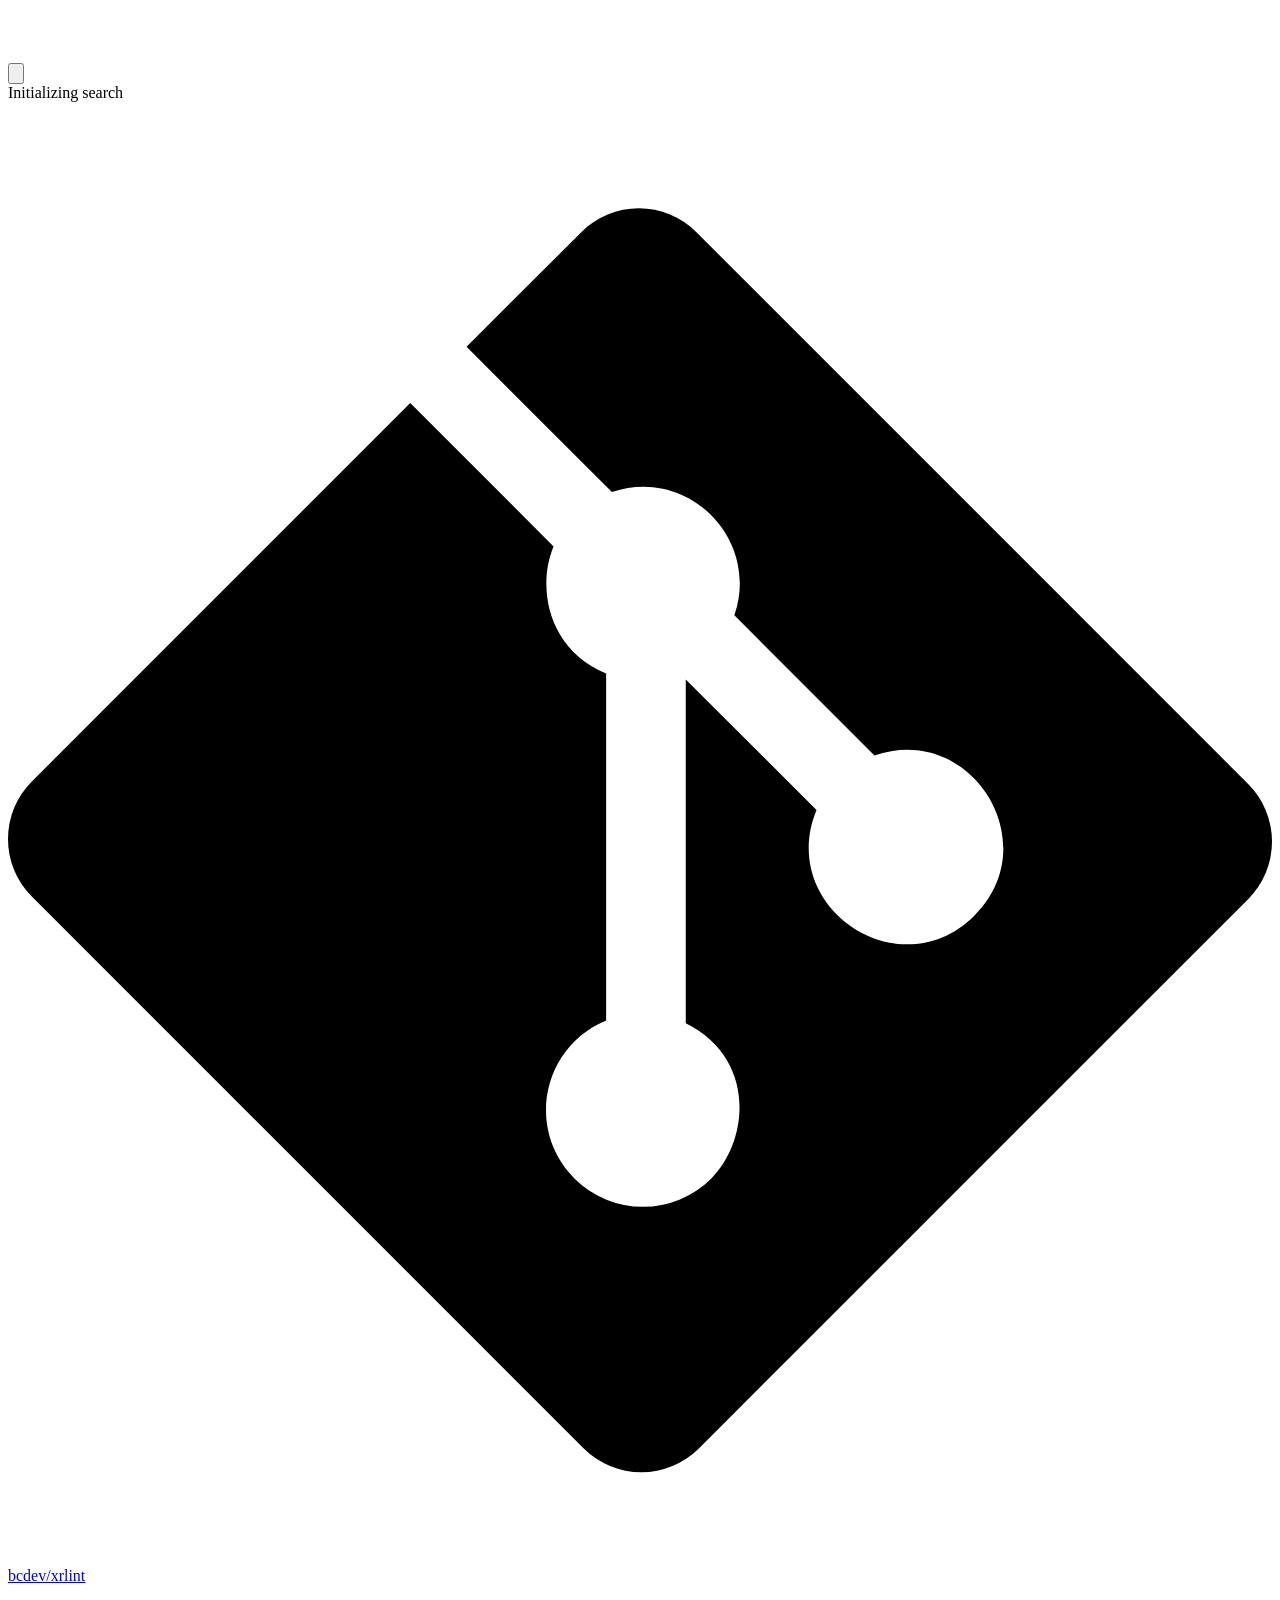
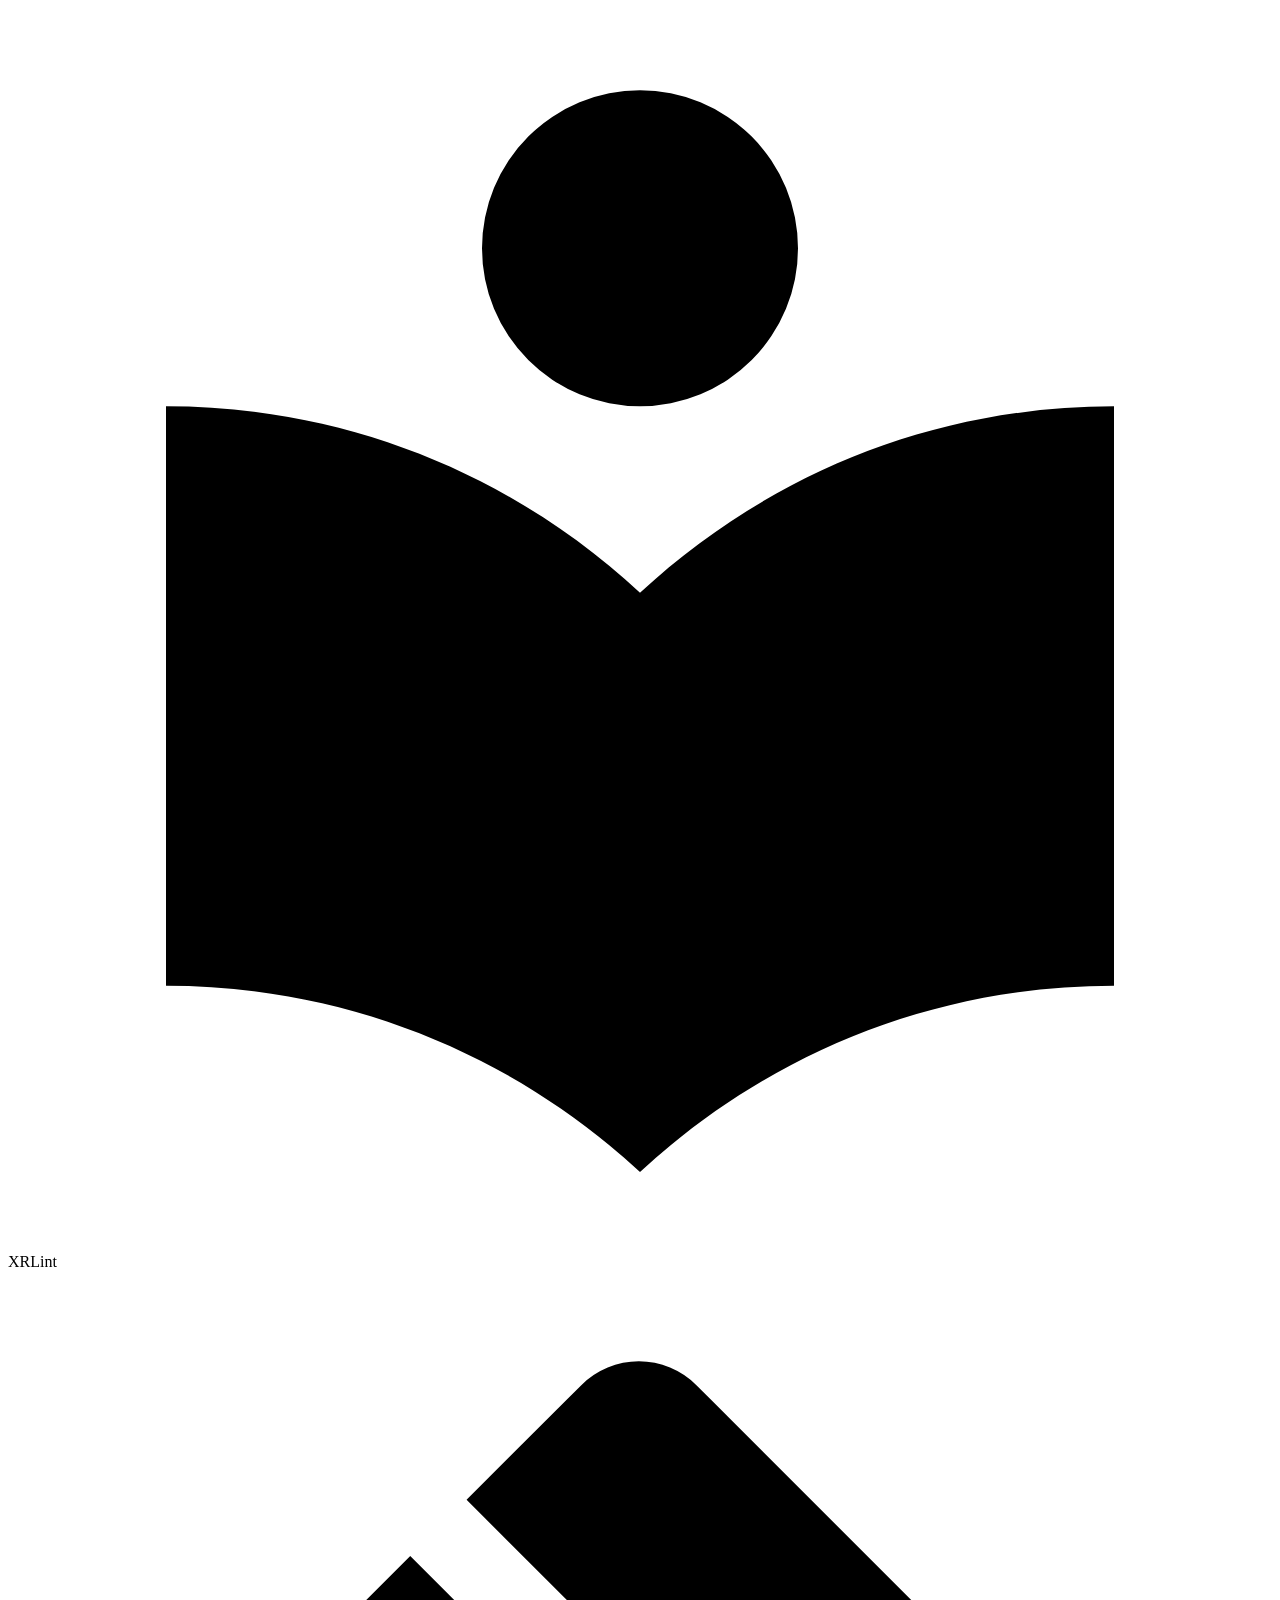
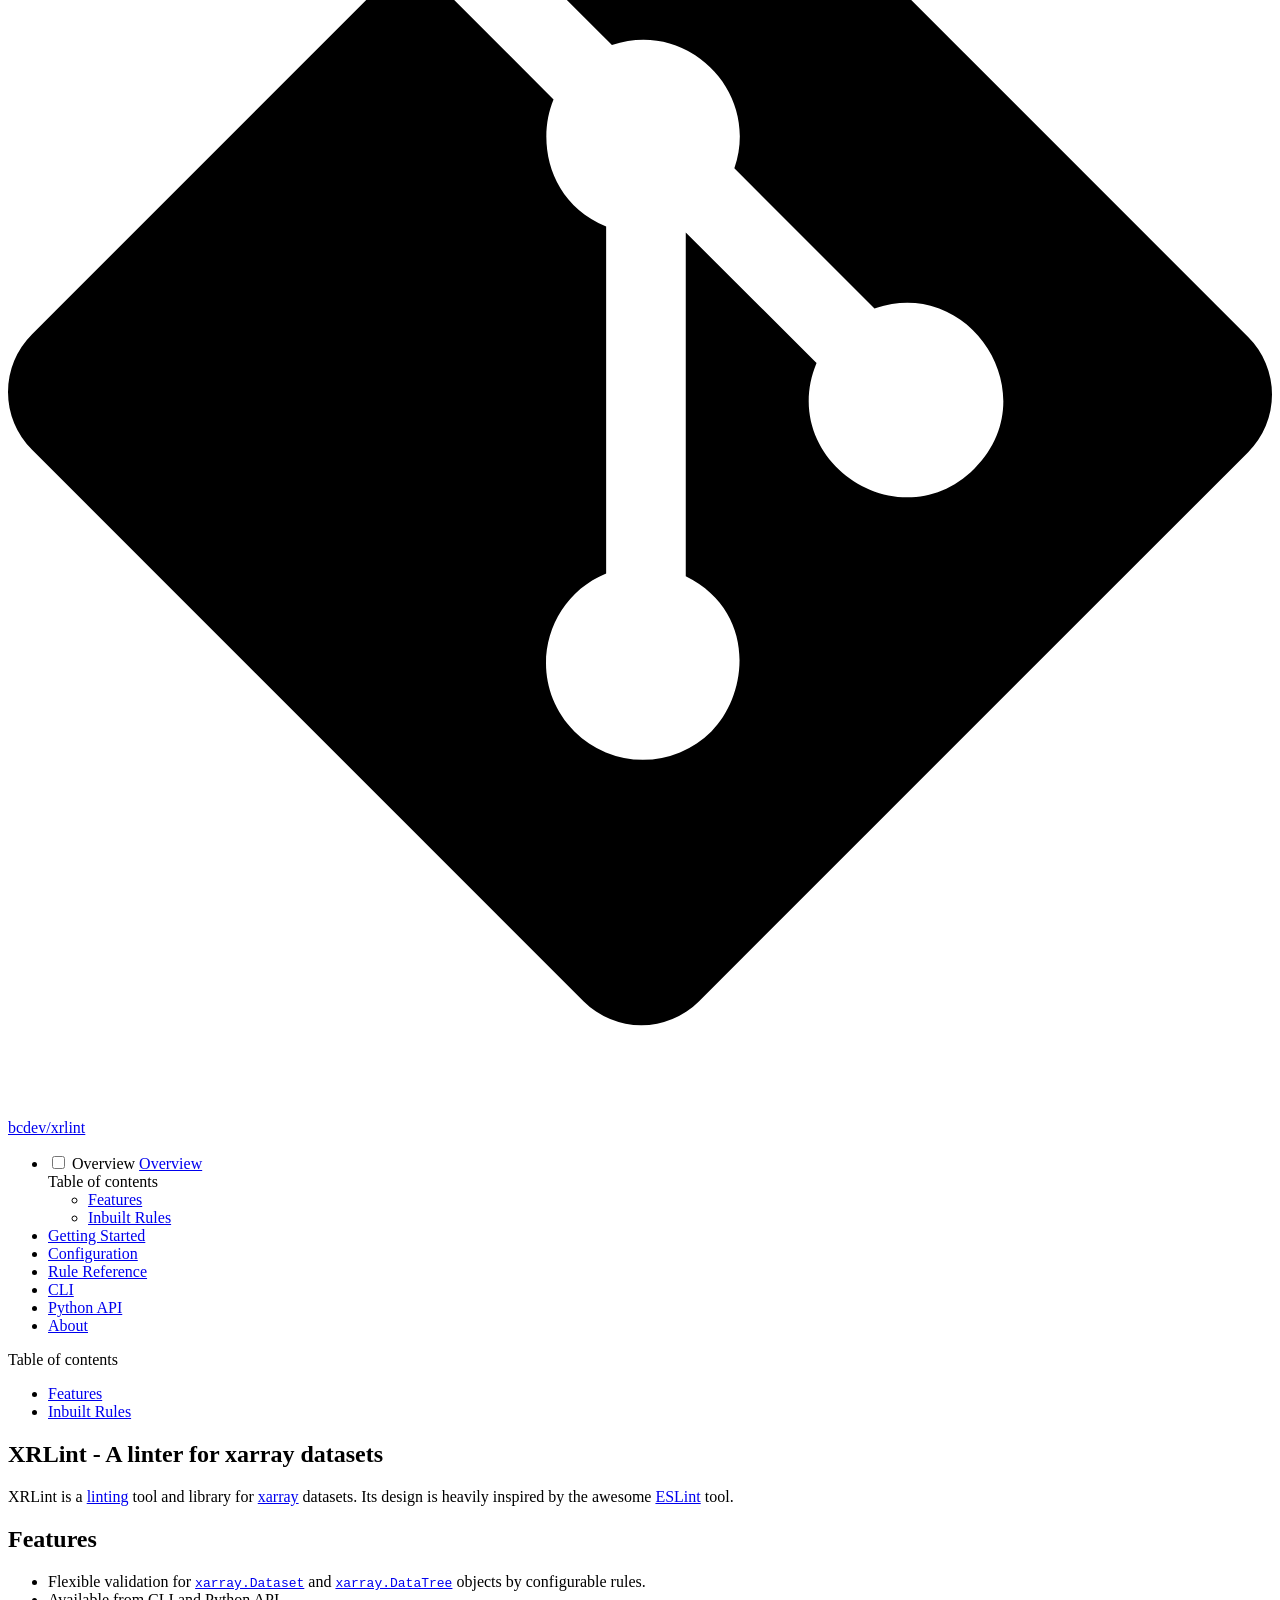
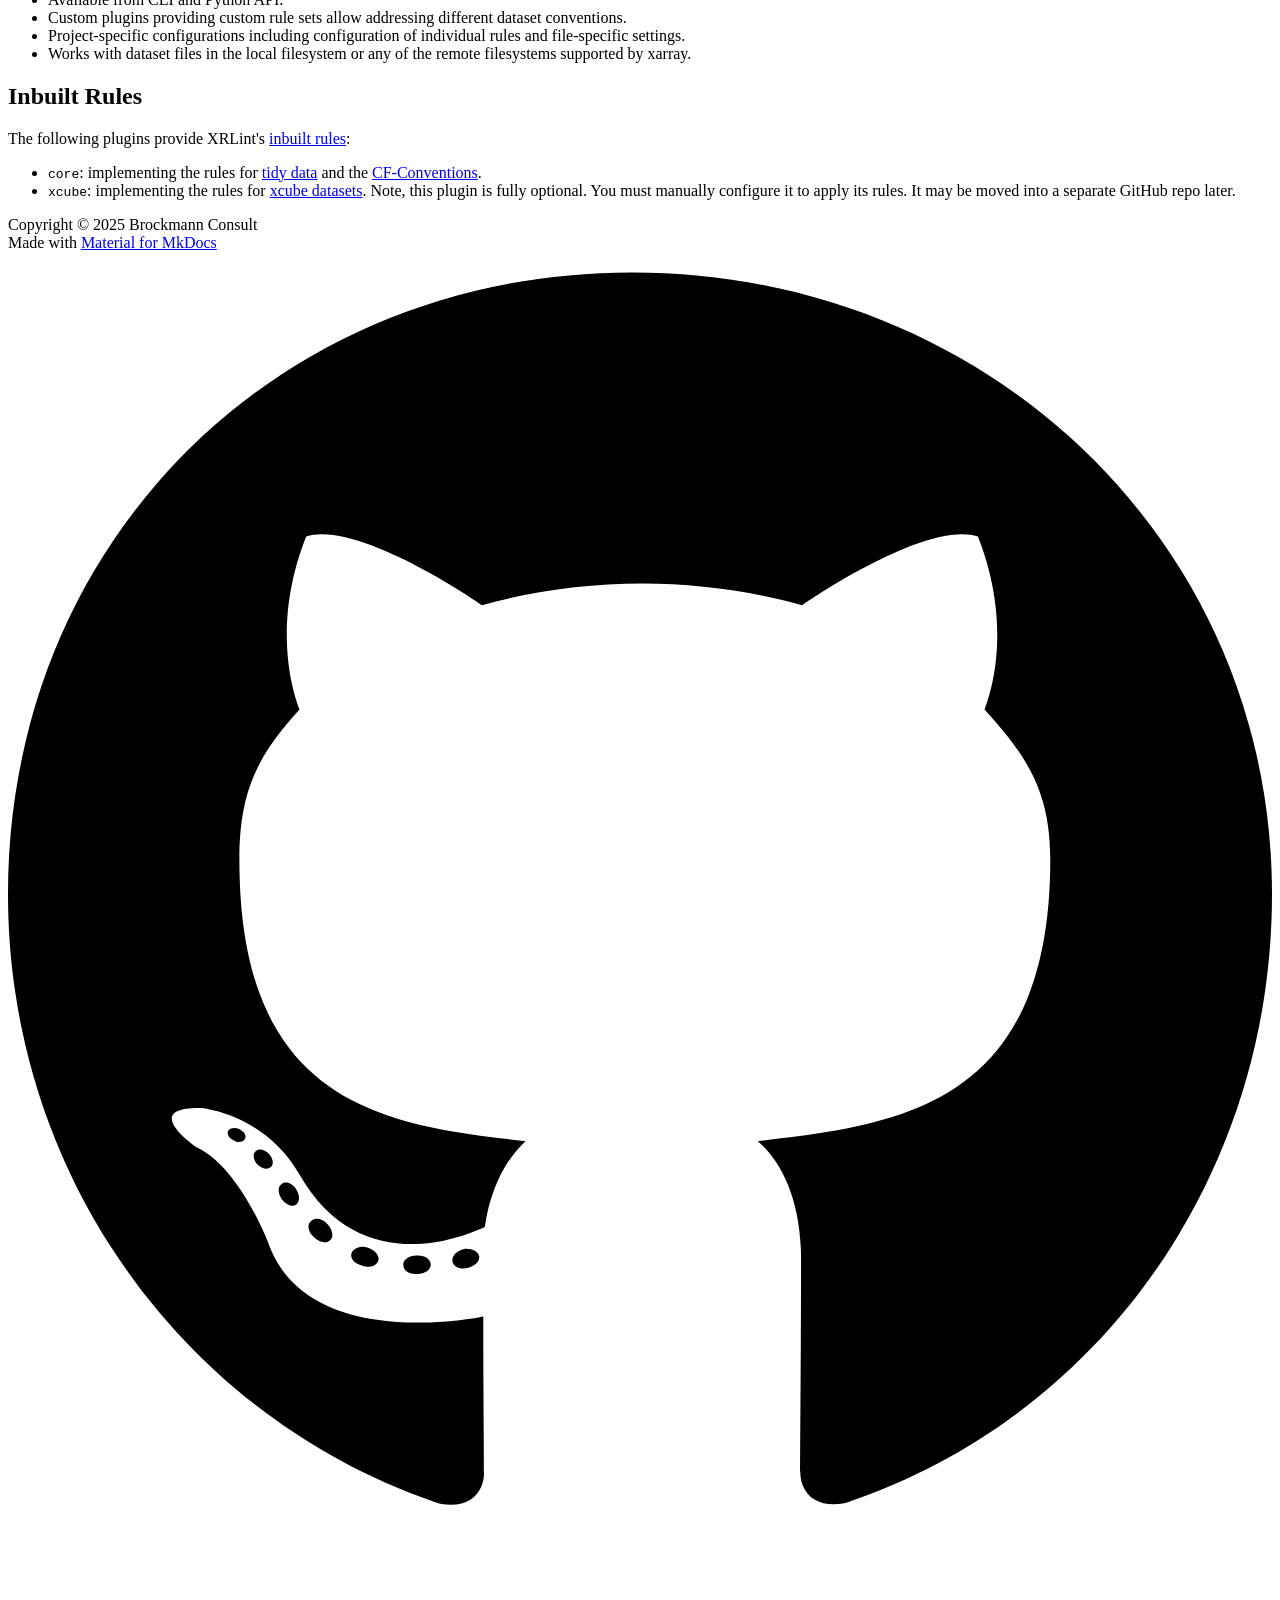
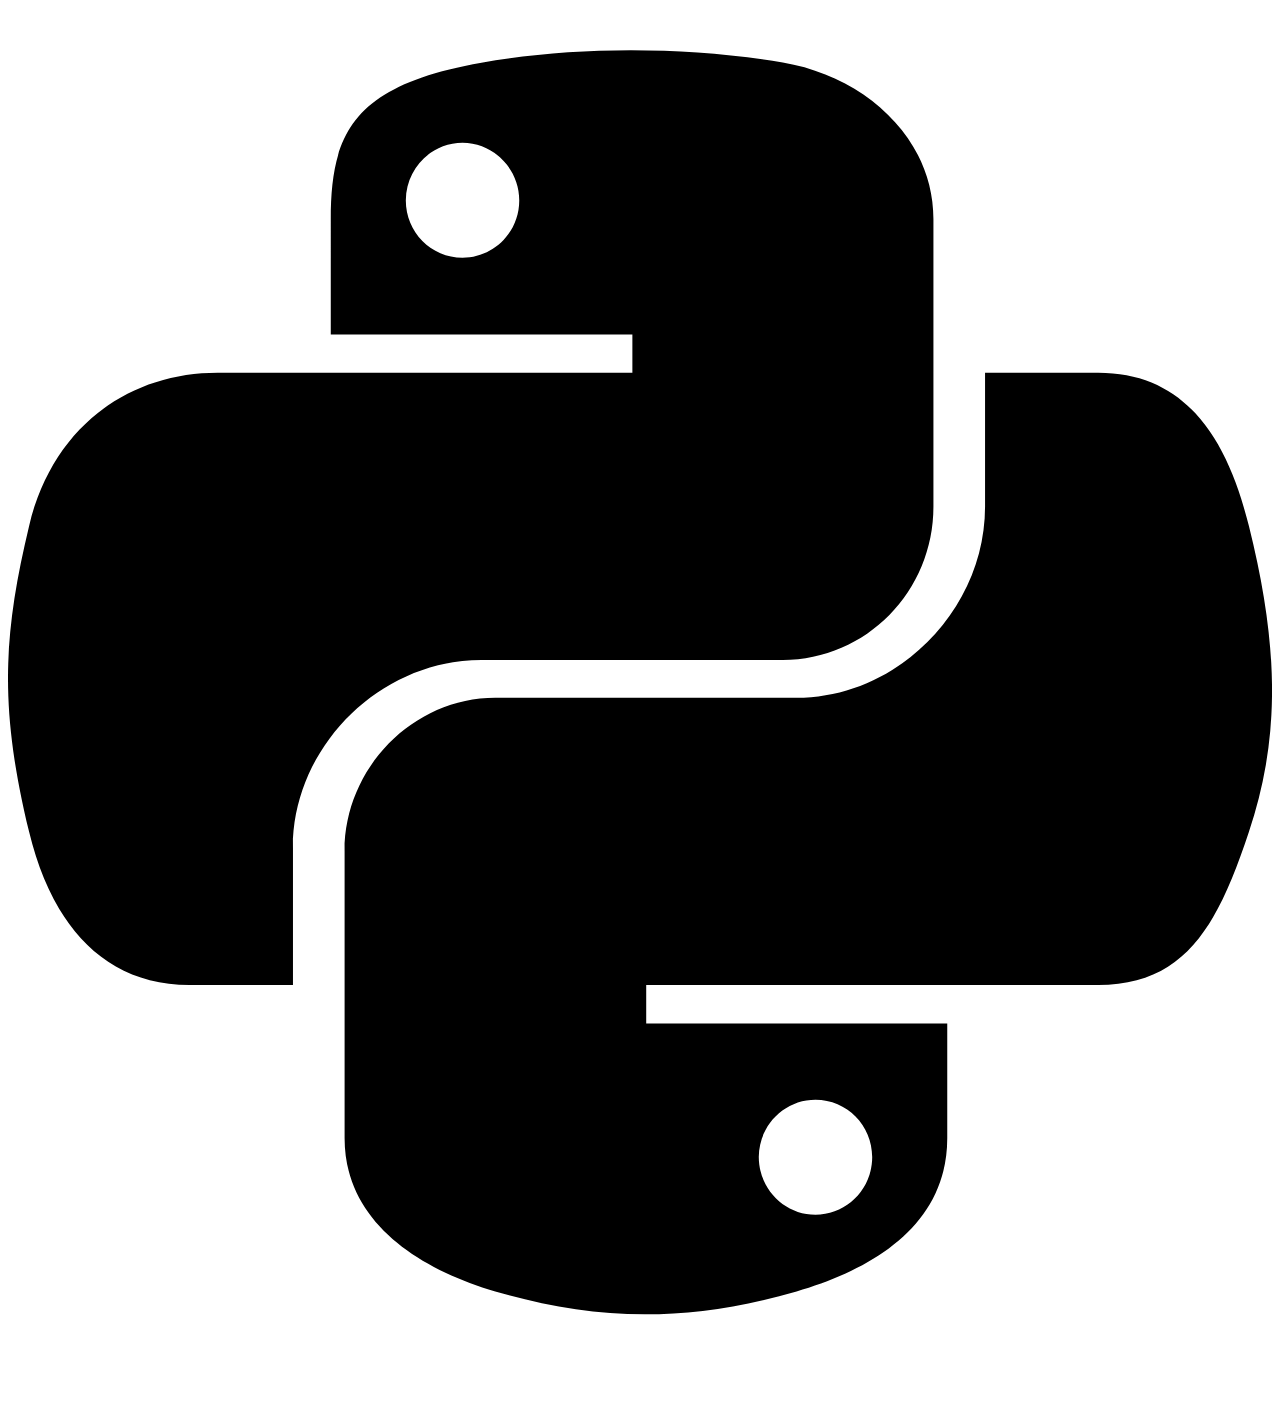
==== commit cdd07f24: "Deployed f298696 with MkDocs version: 1.6.1" ====
--- a/index.html
+++ b/index.html
@@ -515,11 +515,14 @@
 
 <h1 id="xrlint-a-linter-for-xarray-datasets">XRLint - A linter for xarray datasets</h1>
 <p>XRLint is a <a href="https://en.wikipedia.org/wiki/Lint_(software)">linting</a> 
-tool and library for <a href="">xarray</a> datasets.
-Its design is heavily inspired by the awesome <a href="https://eslint.org/">ESLint</a>.</p>
+tool and library for <a href="https://docs.xarray.dev/">xarray</a> datasets. 
+Its design is heavily inspired by the awesome <a href="https://eslint.org/">ESLint</a> tool.</p>
 <h2 id="features">Features</h2>
 <ul>
-<li>Flexible validation for <code>xarray.Dataset</code> objects by configurable rules.</li>
+<li>Flexible validation for 
+  <a href="https://docs.xarray.dev/en/stable/generated/xarray.Dataset.html"><code>xarray.Dataset</code></a> and
+  <a href="https://docs.xarray.dev/en/stable/generated/xarray.DataTree.html"><code>xarray.DataTree</code></a> objects 
+  by configurable rules.</li>
 <li>Available from CLI and Python API.</li>
 <li>Custom plugins providing custom rule sets allow addressing 
   different dataset conventions.</li>
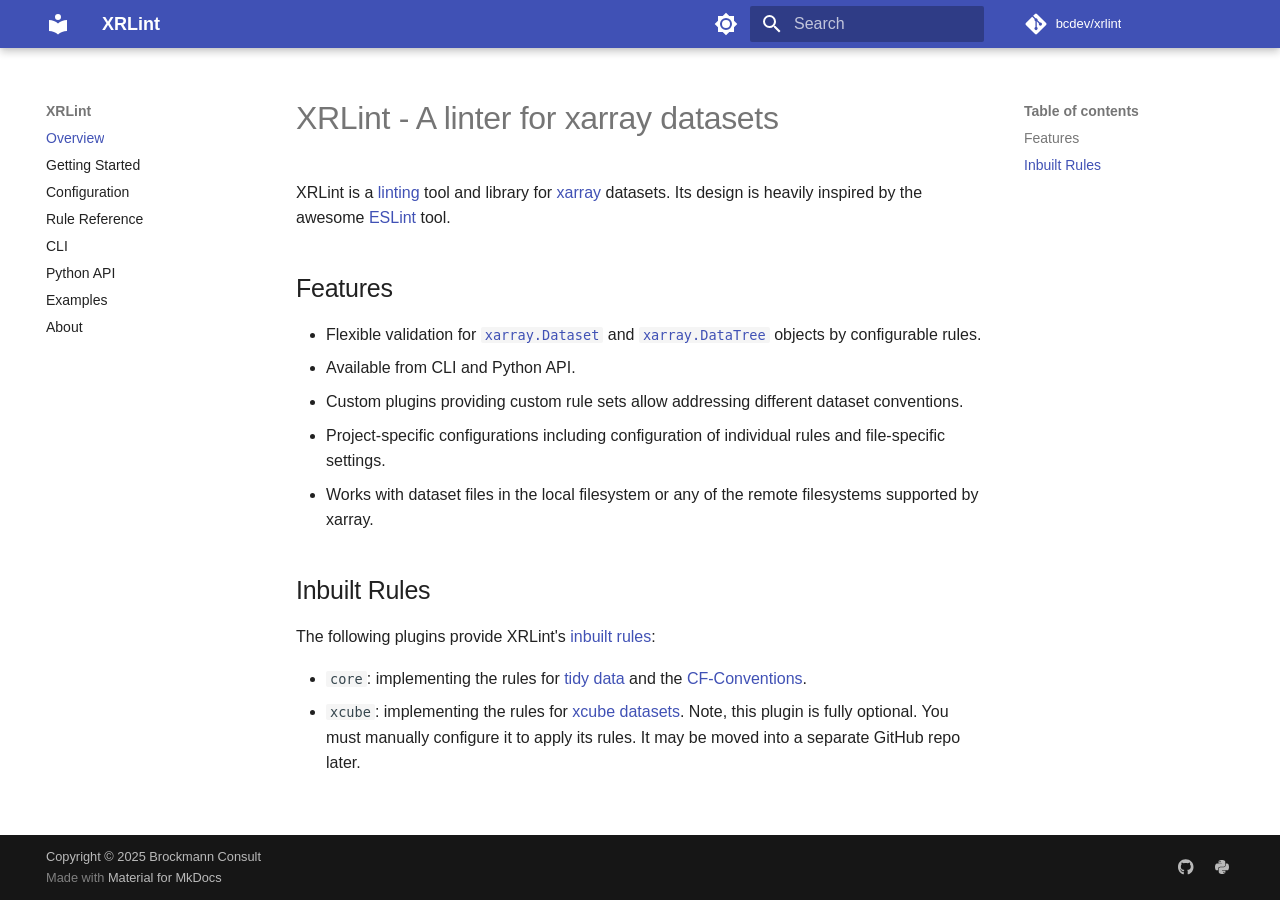
==== commit 358700a3: "Deployed 79f497e with MkDocs version: 1.6.1" ====
--- a/index.html
+++ b/index.html
@@ -14,7 +14,7 @@
       
       
       <link rel="icon" href="assets/images/favicon.png">
-      <meta name="generator" content="mkdocs-1.6.1, mkdocs-material-9.6.4">
+      <meta name="generator" content="mkdocs-1.6.1, mkdocs-material-9.6.2">
     
     
       
@@ -22,7 +22,7 @@
       
     
     
-      <link rel="stylesheet" href="assets/stylesheets/main.8608ea7d.min.css">
+      <link rel="stylesheet" href="assets/stylesheets/main.d7758b05.min.css">
       
         
         <link rel="stylesheet" href="assets/stylesheets/palette.06af60db.min.css">
@@ -420,6 +420,27 @@
   
   <span class="md-ellipsis">
     Python API
+    
+  </span>
+  
+
+      </a>
+    </li>
+  
+
+    
+      
+      
+  
+  
+  
+  
+    <li class="md-nav__item">
+      <a href="examples/" class="md-nav__link">
+        
+  
+  <span class="md-ellipsis">
+    Examples
     
   </span>
   
@@ -622,7 +643,7 @@
     <script id="__config" type="application/json">{"base": ".", "features": [], "search": "assets/javascripts/workers/search.f8cc74c7.min.js", "translations": {"clipboard.copied": "Copied to clipboard", "clipboard.copy": "Copy to clipboard", "search.result.more.one": "1 more on this page", "search.result.more.other": "# more on this page", "search.result.none": "No matching documents", "search.result.one": "1 matching document", "search.result.other": "# matching documents", "search.result.placeholder": "Type to start searching", "search.result.term.missing": "Missing", "select.version": "Select version"}}</script>
     
     
-      <script src="assets/javascripts/bundle.f1b6f286.min.js"></script>
+      <script src="assets/javascripts/bundle.f13b1293.min.js"></script>
       
     
   </body>
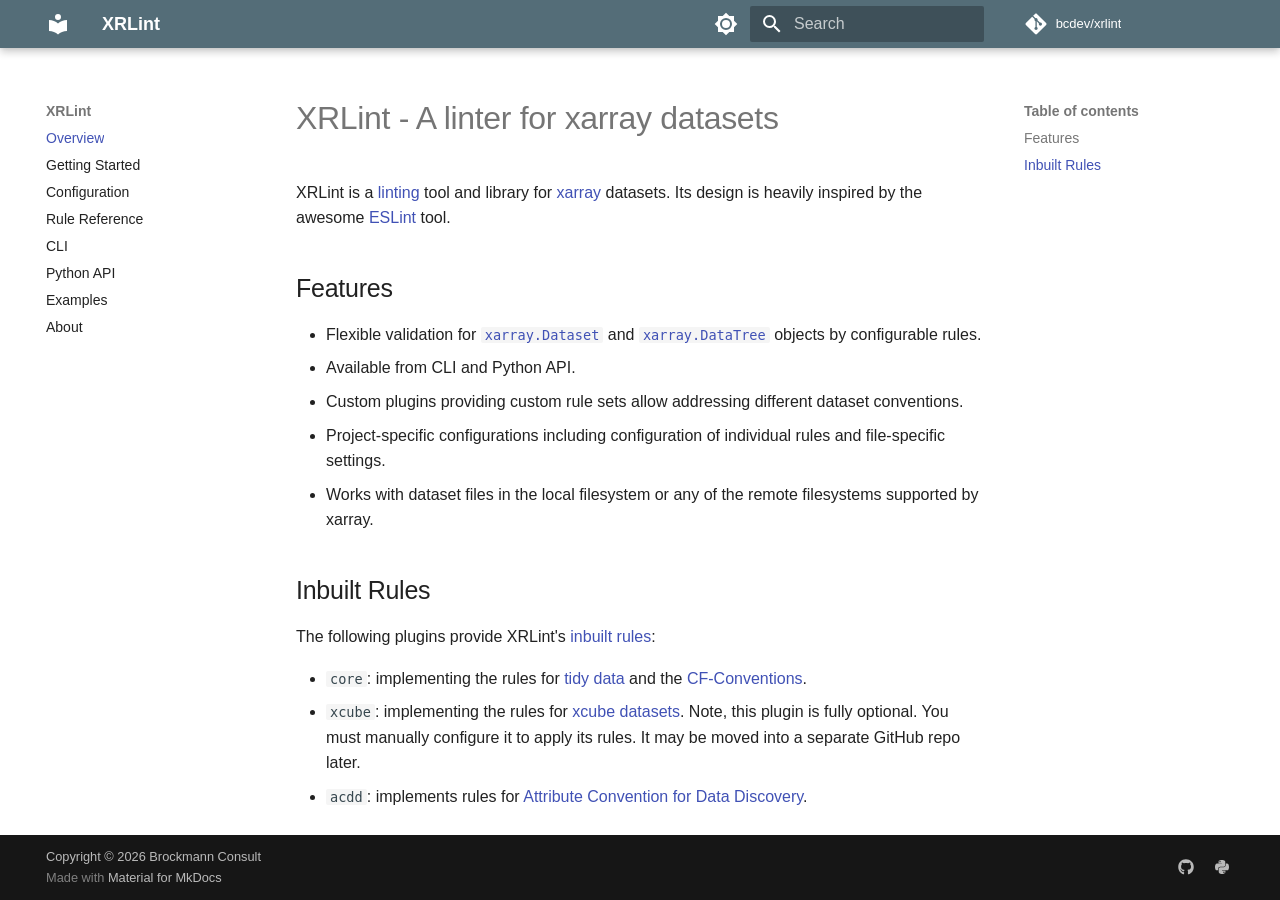
==== commit c374a607: "Deployed 4795fa5 with MkDocs version: 1.6.1" ====
--- a/index.html
+++ b/index.html
@@ -13,8 +13,11 @@
         <link rel="next" href="start/">
       
       
+        
+      
+      
       <link rel="icon" href="assets/images/favicon.png">
-      <meta name="generator" content="mkdocs-1.6.1, mkdocs-material-9.6.2">
+      <meta name="generator" content="mkdocs-1.6.1, mkdocs-material-9.7.7">
     
     
       
@@ -22,10 +25,10 @@
       
     
     
-      <link rel="stylesheet" href="assets/stylesheets/main.d7758b05.min.css">
-      
-        
-        <link rel="stylesheet" href="assets/stylesheets/palette.06af60db.min.css">
+      <link rel="stylesheet" href="assets/stylesheets/main.ec1eaa64.min.css">
+      
+        
+        <link rel="stylesheet" href="assets/stylesheets/palette.ab4e12ef.min.css">
       
       
 
@@ -50,7 +53,6 @@
     
       
 
-    
     
     
   </head>
@@ -146,11 +148,13 @@
     
     
     
-      <label class="md-header__button md-icon" for="__search">
-        
-        <svg xmlns="http://www.w3.org/2000/svg" viewBox="0 0 24 24"><path d="M9.5 3A6.5 6.5 0 0 1 16 9.5c0 1.61-.59 3.09-1.56 4.23l.27.27h.79l5 5-1.5 1.5-5-5v-.79l-.27-.27A6.52 6.52 0 0 1 9.5 16 6.5 6.5 0 0 1 3 9.5 6.5 6.5 0 0 1 9.5 3m0 2C7 5 5 7 5 9.5S7 14 9.5 14 14 12 14 9.5 12 5 9.5 5"/></svg>
-      </label>
-      <div class="md-search" data-md-component="search" role="dialog">
+      
+      
+        <label class="md-header__button md-icon" for="__search">
+          
+          <svg xmlns="http://www.w3.org/2000/svg" viewBox="0 0 24 24"><path d="M9.5 3A6.5 6.5 0 0 1 16 9.5c0 1.61-.59 3.09-1.56 4.23l.27.27h.79l5 5-1.5 1.5-5-5v-.79l-.27-.27A6.52 6.52 0 0 1 9.5 16 6.5 6.5 0 0 1 3 9.5 6.5 6.5 0 0 1 9.5 3m0 2C7 5 5 7 5 9.5S7 14 9.5 14 14 12 14 9.5 12 5 9.5 5"/></svg>
+        </label>
+        <div class="md-search" data-md-component="search" role="dialog">
   <label class="md-search__overlay" for="__search"></label>
   <div class="md-search__inner" role="search">
     <form class="md-search__form" name="search">
@@ -182,13 +186,14 @@
     </div>
   </div>
 </div>
+      
     
     
       <div class="md-header__source">
         <a href="https://github.com/bcdev/xrlint" title="Go to repository" class="md-source" data-md-component="source">
   <div class="md-source__icon md-icon">
     
-    <svg xmlns="http://www.w3.org/2000/svg" viewBox="0 0 448 512"><!--! Font Awesome Free 6.7.2 by @fontawesome - https://fontawesome.com License - https://fontawesome.com/license/free (Icons: CC BY 4.0, Fonts: SIL OFL 1.1, Code: MIT License) Copyright 2024 Fonticons, Inc.--><path d="M439.55 236.05 244 40.45a28.87 28.87 0 0 0-40.81 0l-40.66 40.63 51.52 51.52c27.06-9.14 52.68 16.77 43.39 43.68l49.66 49.66c34.23-11.8 61.18 31 35.47 56.69-26.49 26.49-70.21-2.87-56-37.34L240.22 199v121.85c25.3 12.54 22.26 41.85 9.08 55a34.34 34.34 0 0 1-48.55 0c-17.57-17.6-11.07-46.91 11.25-56v-123c-20.8-8.51-24.6-30.74-18.64-45L142.57 101 8.45 235.14a28.86 28.86 0 0 0 0 40.81l195.61 195.6a28.86 28.86 0 0 0 40.8 0l194.69-194.69a28.86 28.86 0 0 0 0-40.81"/></svg>
+    <svg xmlns="http://www.w3.org/2000/svg" viewBox="0 0 448 512"><!--! Font Awesome Free 7.1.0 by @fontawesome - https://fontawesome.com License - https://fontawesome.com/license/free (Icons: CC BY 4.0, Fonts: SIL OFL 1.1, Code: MIT License) Copyright 2025 Fonticons, Inc.--><path d="M439.6 236.1 244 40.5c-5.4-5.5-12.8-8.5-20.4-8.5s-15 3-20.4 8.4L162.5 81l51.5 51.5c27.1-9.1 52.7 16.8 43.4 43.7l49.7 49.7c34.2-11.8 61.2 31 35.5 56.7-26.5 26.5-70.2-2.9-56-37.3L240.3 199v121.9c25.3 12.5 22.3 41.8 9.1 55-6.4 6.4-15.2 10.1-24.3 10.1s-17.8-3.6-24.3-10.1c-17.6-17.6-11.1-46.9 11.2-56v-123c-20.8-8.5-24.6-30.7-18.6-45L142.6 101 8.5 235.1C3 240.6 0 247.9 0 255.5s3 15 8.5 20.4l195.6 195.7c5.4 5.4 12.7 8.4 20.4 8.4s15-3 20.4-8.4l194.7-194.7c5.4-5.4 8.4-12.8 8.4-20.4s-3-15-8.4-20.4"/></svg>
   </div>
   <div class="md-source__repository">
     bcdev/xrlint
@@ -234,7 +239,7 @@
       <a href="https://github.com/bcdev/xrlint" title="Go to repository" class="md-source" data-md-component="source">
   <div class="md-source__icon md-icon">
     
-    <svg xmlns="http://www.w3.org/2000/svg" viewBox="0 0 448 512"><!--! Font Awesome Free 6.7.2 by @fontawesome - https://fontawesome.com License - https://fontawesome.com/license/free (Icons: CC BY 4.0, Fonts: SIL OFL 1.1, Code: MIT License) Copyright 2024 Fonticons, Inc.--><path d="M439.55 236.05 244 40.45a28.87 28.87 0 0 0-40.81 0l-40.66 40.63 51.52 51.52c27.06-9.14 52.68 16.77 43.39 43.68l49.66 49.66c34.23-11.8 61.18 31 35.47 56.69-26.49 26.49-70.21-2.87-56-37.34L240.22 199v121.85c25.3 12.54 22.26 41.85 9.08 55a34.34 34.34 0 0 1-48.55 0c-17.57-17.6-11.07-46.91 11.25-56v-123c-20.8-8.51-24.6-30.74-18.64-45L142.57 101 8.45 235.14a28.86 28.86 0 0 0 0 40.81l195.61 195.6a28.86 28.86 0 0 0 40.8 0l194.69-194.69a28.86 28.86 0 0 0 0-40.81"/></svg>
+    <svg xmlns="http://www.w3.org/2000/svg" viewBox="0 0 448 512"><!--! Font Awesome Free 7.1.0 by @fontawesome - https://fontawesome.com License - https://fontawesome.com/license/free (Icons: CC BY 4.0, Fonts: SIL OFL 1.1, Code: MIT License) Copyright 2025 Fonticons, Inc.--><path d="M439.6 236.1 244 40.5c-5.4-5.5-12.8-8.5-20.4-8.5s-15 3-20.4 8.4L162.5 81l51.5 51.5c27.1-9.1 52.7 16.8 43.4 43.7l49.7 49.7c34.2-11.8 61.2 31 35.5 56.7-26.5 26.5-70.2-2.9-56-37.3L240.3 199v121.9c25.3 12.5 22.3 41.8 9.1 55-6.4 6.4-15.2 10.1-24.3 10.1s-17.8-3.6-24.3-10.1c-17.6-17.6-11.1-46.9 11.2-56v-123c-20.8-8.5-24.6-30.7-18.6-45L142.6 101 8.5 235.1C3 240.6 0 247.9 0 255.5s3 15 8.5 20.4l195.6 195.7c5.4 5.4 12.7 8.4 20.4 8.4s15-3 20.4-8.4l194.7-194.7c5.4-5.4 8.4-12.8 8.4-20.4s-3-15-8.4-20.4"/></svg>
   </div>
   <div class="md-source__repository">
     bcdev/xrlint
@@ -263,10 +268,16 @@
         <label class="md-nav__link md-nav__link--active" for="__toc">
           
   
-  <span class="md-ellipsis">
+  
+  <span class="md-ellipsis">
+    
+  
     Overview
-    
-  </span>
+  
+
+    
+  </span>
+  
   
 
           <span class="md-nav__icon md-icon"></span>
@@ -275,10 +286,16 @@
       <a href="." class="md-nav__link md-nav__link--active">
         
   
-  <span class="md-ellipsis">
+  
+  <span class="md-ellipsis">
+    
+  
     Overview
-    
-  </span>
+  
+
+    
+  </span>
+  
   
 
       </a>
@@ -301,7 +318,9 @@
         <li class="md-nav__item">
   <a href="#features" class="md-nav__link">
     <span class="md-ellipsis">
-      Features
+      
+        Features
+      
     </span>
   </a>
   
@@ -310,7 +329,9 @@
         <li class="md-nav__item">
   <a href="#inbuilt-rules" class="md-nav__link">
     <span class="md-ellipsis">
-      Inbuilt Rules
+      
+        Inbuilt Rules
+      
     </span>
   </a>
   
@@ -334,10 +355,16 @@
       <a href="start/" class="md-nav__link">
         
   
-  <span class="md-ellipsis">
+  
+  <span class="md-ellipsis">
+    
+  
     Getting Started
-    
-  </span>
+  
+
+    
+  </span>
+  
   
 
       </a>
@@ -355,10 +382,16 @@
       <a href="config/" class="md-nav__link">
         
   
-  <span class="md-ellipsis">
+  
+  <span class="md-ellipsis">
+    
+  
     Configuration
-    
-  </span>
+  
+
+    
+  </span>
+  
   
 
       </a>
@@ -376,10 +409,16 @@
       <a href="rule-ref/" class="md-nav__link">
         
   
-  <span class="md-ellipsis">
+  
+  <span class="md-ellipsis">
+    
+  
     Rule Reference
-    
-  </span>
+  
+
+    
+  </span>
+  
   
 
       </a>
@@ -397,10 +436,16 @@
       <a href="cli/" class="md-nav__link">
         
   
-  <span class="md-ellipsis">
+  
+  <span class="md-ellipsis">
+    
+  
     CLI
-    
-  </span>
+  
+
+    
+  </span>
+  
   
 
       </a>
@@ -418,10 +463,16 @@
       <a href="api/" class="md-nav__link">
         
   
-  <span class="md-ellipsis">
+  
+  <span class="md-ellipsis">
+    
+  
     Python API
-    
-  </span>
+  
+
+    
+  </span>
+  
   
 
       </a>
@@ -439,10 +490,16 @@
       <a href="examples/" class="md-nav__link">
         
   
-  <span class="md-ellipsis">
+  
+  <span class="md-ellipsis">
+    
+  
     Examples
-    
-  </span>
+  
+
+    
+  </span>
+  
   
 
       </a>
@@ -460,10 +517,16 @@
       <a href="about/" class="md-nav__link">
         
   
-  <span class="md-ellipsis">
+  
+  <span class="md-ellipsis">
+    
+  
     About
-    
-  </span>
+  
+
+    
+  </span>
+  
   
 
       </a>
@@ -500,7 +563,9 @@
         <li class="md-nav__item">
   <a href="#features" class="md-nav__link">
     <span class="md-ellipsis">
-      Features
+      
+        Features
+      
     </span>
   </a>
   
@@ -509,7 +574,9 @@
         <li class="md-nav__item">
   <a href="#inbuilt-rules" class="md-nav__link">
     <span class="md-ellipsis">
-      Inbuilt Rules
+      
+        Inbuilt Rules
+      
     </span>
   </a>
   
@@ -525,6 +592,7 @@
           
           
             <div class="md-content" data-md-component="content">
+              
               <article class="md-content__inner md-typeset">
                 
                   
@@ -562,7 +630,8 @@
 <li><code>xcube</code>: implementing the rules for 
   <a href="https://xcube.readthedocs.io/en/latest/cubespec.html">xcube datasets</a>.
   Note, this plugin is fully optional. You must manually configure 
-  it to apply its rules. It may be moved into a separate GitHub repo later. </li>
+  it to apply its rules. It may be moved into a separate GitHub repo later.</li>
+<li><code>acdd</code>: implements rules for <a href="https://wiki.esipfed.org/Attribute_Convention_for_Data_Discovery_1-3">Attribute Convention for Data Discovery</a>.</li>
 </ul>
 
 
@@ -593,7 +662,7 @@
       <div class="md-copyright">
   
     <div class="md-copyright__highlight">
-      Copyright &copy; 2025 Brockmann Consult
+      Copyright &copy; 2026 Brockmann Consult
     </div>
   
   
@@ -604,7 +673,8 @@
   
 </div>
       
-        <div class="md-social">
+        
+<div class="md-social">
   
     
     
@@ -614,7 +684,7 @@
       
     
     <a href="https://github.com/bcdev/xrlint" target="_blank" rel="noopener" title="github.com" class="md-social__link">
-      <svg xmlns="http://www.w3.org/2000/svg" viewBox="0 0 496 512"><!--! Font Awesome Free 6.7.2 by @fontawesome - https://fontawesome.com License - https://fontawesome.com/license/free (Icons: CC BY 4.0, Fonts: SIL OFL 1.1, Code: MIT License) Copyright 2024 Fonticons, Inc.--><path d="M165.9 397.4c0 2-2.3 3.6-5.2 3.6-3.3.3-5.6-1.3-5.6-3.6 0-2 2.3-3.6 5.2-3.6 3-.3 5.6 1.3 5.6 3.6m-31.1-4.5c-.7 2 1.3 4.3 4.3 4.9 2.6 1 5.6 0 6.2-2s-1.3-4.3-4.3-5.2c-2.6-.7-5.5.3-6.2 2.3m44.2-1.7c-2.9.7-4.9 2.6-4.6 4.9.3 2 2.9 3.3 5.9 2.6 2.9-.7 4.9-2.6 4.6-4.6-.3-1.9-3-3.2-5.9-2.9M244.8 8C106.1 8 0 113.3 0 252c0 110.9 69.8 205.8 169.5 239.2 12.8 2.3 17.3-5.6 17.3-12.1 0-6.2-.3-40.4-.3-61.4 0 0-70 15-84.7-29.8 0 0-11.4-29.1-27.8-36.6 0 0-22.9-15.7 1.6-15.4 0 0 24.9 2 38.6 25.8 21.9 38.6 58.6 27.5 72.9 20.9 2.3-16 8.8-27.1 16-33.7-55.9-6.2-112.3-14.3-112.3-110.5 0-27.5 7.6-41.3 23.6-58.9-2.6-6.5-11.1-33.3 2.6-67.9 20.9-6.5 69 27 69 27 20-5.6 41.5-8.5 62.8-8.5s42.8 2.9 62.8 8.5c0 0 48.1-33.6 69-27 13.7 34.7 5.2 61.4 2.6 67.9 16 17.7 25.8 31.5 25.8 58.9 0 96.5-58.9 104.2-114.8 110.5 9.2 7.9 17 22.9 17 46.4 0 33.7-.3 75.4-.3 83.6 0 6.5 4.6 14.4 17.3 12.1C428.2 457.8 496 362.9 496 252 496 113.3 383.5 8 244.8 8M97.2 352.9c-1.3 1-1 3.3.7 5.2 1.6 1.6 3.9 2.3 5.2 1 1.3-1 1-3.3-.7-5.2-1.6-1.6-3.9-2.3-5.2-1m-10.8-8.1c-.7 1.3.3 2.9 2.3 3.9 1.6 1 3.6.7 4.3-.7.7-1.3-.3-2.9-2.3-3.9-2-.6-3.6-.3-4.3.7m32.4 35.6c-1.6 1.3-1 4.3 1.3 6.2 2.3 2.3 5.2 2.6 6.5 1 1.3-1.3.7-4.3-1.3-6.2-2.2-2.3-5.2-2.6-6.5-1m-11.4-14.7c-1.6 1-1.6 3.6 0 5.9s4.3 3.3 5.6 2.3c1.6-1.3 1.6-3.9 0-6.2-1.4-2.3-4-3.3-5.6-2"/></svg>
+      <svg xmlns="http://www.w3.org/2000/svg" viewBox="0 0 512 512"><!--! Font Awesome Free 7.1.0 by @fontawesome - https://fontawesome.com License - https://fontawesome.com/license/free (Icons: CC BY 4.0, Fonts: SIL OFL 1.1, Code: MIT License) Copyright 2025 Fonticons, Inc.--><path d="M173.9 397.4c0 2-2.3 3.6-5.2 3.6-3.3.3-5.6-1.3-5.6-3.6 0-2 2.3-3.6 5.2-3.6 3-.3 5.6 1.3 5.6 3.6m-31.1-4.5c-.7 2 1.3 4.3 4.3 4.9 2.6 1 5.6 0 6.2-2s-1.3-4.3-4.3-5.2c-2.6-.7-5.5.3-6.2 2.3m44.2-1.7c-2.9.7-4.9 2.6-4.6 4.9.3 2 2.9 3.3 5.9 2.6 2.9-.7 4.9-2.6 4.6-4.6-.3-1.9-3-3.2-5.9-2.9M252.8 8C114.1 8 8 113.3 8 252c0 110.9 69.8 205.8 169.5 239.2 12.8 2.3 17.3-5.6 17.3-12.1 0-6.2-.3-40.4-.3-61.4 0 0-70 15-84.7-29.8 0 0-11.4-29.1-27.8-36.6 0 0-22.9-15.7 1.6-15.4 0 0 24.9 2 38.6 25.8 21.9 38.6 58.6 27.5 72.9 20.9 2.3-16 8.8-27.1 16-33.7-55.9-6.2-112.3-14.3-112.3-110.5 0-27.5 7.6-41.3 23.6-58.9-2.6-6.5-11.1-33.3 2.6-67.9 20.9-6.5 69 27 69 27 20-5.6 41.5-8.5 62.8-8.5s42.8 2.9 62.8 8.5c0 0 48.1-33.6 69-27 13.7 34.7 5.2 61.4 2.6 67.9 16 17.7 25.8 31.5 25.8 58.9 0 96.5-58.9 104.2-114.8 110.5 9.2 7.9 17 22.9 17 46.4 0 33.7-.3 75.4-.3 83.6 0 6.5 4.6 14.4 17.3 12.1C436.2 457.8 504 362.9 504 252 504 113.3 391.5 8 252.8 8M105.2 352.9c-1.3 1-1 3.3.7 5.2 1.6 1.6 3.9 2.3 5.2 1 1.3-1 1-3.3-.7-5.2-1.6-1.6-3.9-2.3-5.2-1m-10.8-8.1c-.7 1.3.3 2.9 2.3 3.9 1.6 1 3.6.7 4.3-.7.7-1.3-.3-2.9-2.3-3.9-2-.6-3.6-.3-4.3.7m32.4 35.6c-1.6 1.3-1 4.3 1.3 6.2 2.3 2.3 5.2 2.6 6.5 1 1.3-1.3.7-4.3-1.3-6.2-2.2-2.3-5.2-2.6-6.5-1m-11.4-14.7c-1.6 1-1.6 3.6 0 5.9s4.3 3.3 5.6 2.3c1.6-1.3 1.6-3.9 0-6.2-1.4-2.3-4-3.3-5.6-2"/></svg>
     </a>
   
     
@@ -625,7 +695,7 @@
       
     
     <a href="https://pypi.org/project/xrlint/" target="_blank" rel="noopener" title="pypi.org" class="md-social__link">
-      <svg xmlns="http://www.w3.org/2000/svg" viewBox="0 0 448 512"><!--! Font Awesome Free 6.7.2 by @fontawesome - https://fontawesome.com License - https://fontawesome.com/license/free (Icons: CC BY 4.0, Fonts: SIL OFL 1.1, Code: MIT License) Copyright 2024 Fonticons, Inc.--><path d="M439.8 200.5c-7.7-30.9-22.3-54.2-53.4-54.2h-40.1v47.4c0 36.8-31.2 67.8-66.8 67.8H172.7c-29.2 0-53.4 25-53.4 54.3v101.8c0 29 25.2 46 53.4 54.3 33.8 9.9 66.3 11.7 106.8 0 26.9-7.8 53.4-23.5 53.4-54.3v-40.7H226.2v-13.6h160.2c31.1 0 42.6-21.7 53.4-54.2 11.2-33.5 10.7-65.7 0-108.6M286.2 404c11.1 0 20.1 9.1 20.1 20.3 0 11.3-9 20.4-20.1 20.4-11 0-20.1-9.2-20.1-20.4.1-11.3 9.1-20.3 20.1-20.3M167.8 248.1h106.8c29.7 0 53.4-24.5 53.4-54.3V91.9c0-29-24.4-50.7-53.4-55.6-35.8-5.9-74.7-5.6-106.8.1-45.2 8-53.4 24.7-53.4 55.6v40.7h106.9v13.6h-147c-31.1 0-58.3 18.7-66.8 54.2-9.8 40.7-10.2 66.1 0 108.6 7.6 31.6 25.7 54.2 56.8 54.2H101v-48.8c0-35.3 30.5-66.4 66.8-66.4m-6.7-142.6c-11.1 0-20.1-9.1-20.1-20.3.1-11.3 9-20.4 20.1-20.4 11 0 20.1 9.2 20.1 20.4s-9 20.3-20.1 20.3"/></svg>
+      <svg xmlns="http://www.w3.org/2000/svg" viewBox="0 0 448 512"><!--! Font Awesome Free 7.1.0 by @fontawesome - https://fontawesome.com License - https://fontawesome.com/license/free (Icons: CC BY 4.0, Fonts: SIL OFL 1.1, Code: MIT License) Copyright 2025 Fonticons, Inc.--><path d="M439.8 200.5c-7.7-30.9-22.3-54.2-53.4-54.2h-40.1v47.4c0 36.8-31.2 67.8-66.8 67.8H172.7c-29.2 0-53.4 25-53.4 54.3v101.8c0 29 25.2 46 53.4 54.3 33.8 9.9 66.3 11.7 106.8 0 26.9-7.8 53.4-23.5 53.4-54.3v-40.7H226.2v-13.6h160.2c31.1 0 42.6-21.7 53.4-54.2 11.2-33.5 10.7-65.7 0-108.6M286.2 444.7a20.4 20.4 0 1 1 0-40.7 20.4 20.4 0 1 1 0 40.7M167.8 248.1h106.8c29.7 0 53.4-24.5 53.4-54.3V91.9c0-29-24.4-50.7-53.4-55.6-35.8-5.9-74.7-5.6-106.8.1-45.2 8-53.4 24.7-53.4 55.6v40.7h106.9v13.6h-147c-31.1 0-58.3 18.7-66.8 54.2-9.8 40.7-10.2 66.1 0 108.6 7.6 31.6 25.7 54.2 56.8 54.2H101v-48.8c0-35.3 30.5-66.4 66.8-66.4m-6.6-183.4a20.4 20.4 0 1 1 0 40.8 20.4 20.4 0 1 1 0-40.8"/></svg>
     </a>
   
 </div>
@@ -640,10 +710,13 @@
     </div>
     
     
-    <script id="__config" type="application/json">{"base": ".", "features": [], "search": "assets/javascripts/workers/search.f8cc74c7.min.js", "translations": {"clipboard.copied": "Copied to clipboard", "clipboard.copy": "Copy to clipboard", "search.result.more.one": "1 more on this page", "search.result.more.other": "# more on this page", "search.result.none": "No matching documents", "search.result.one": "1 matching document", "search.result.other": "# matching documents", "search.result.placeholder": "Type to start searching", "search.result.term.missing": "Missing", "select.version": "Select version"}}</script>
-    
-    
-      <script src="assets/javascripts/bundle.f13b1293.min.js"></script>
+    
+      
+      
+      <script id="__config" type="application/json">{"annotate": null, "base": ".", "features": [], "search": "assets/javascripts/workers/search.2c215733.min.js", "tags": null, "translations": {"clipboard.copied": "Copied to clipboard", "clipboard.copy": "Copy to clipboard", "search.result.more.one": "1 more on this page", "search.result.more.other": "# more on this page", "search.result.none": "No matching documents", "search.result.one": "1 matching document", "search.result.other": "# matching documents", "search.result.placeholder": "Type to start searching", "search.result.term.missing": "Missing", "select.version": "Select version"}, "version": null}</script>
+    
+    
+      <script src="assets/javascripts/bundle.d7400e89.min.js"></script>
       
     
   </body>
--- a/assets/_mkdocstrings.css
+++ b/assets/_mkdocstrings.css
@@ -0,0 +1,237 @@
+
+/* Avoid breaking parameter names, etc. in table cells. */
+.doc-contents td code {
+  word-break: normal !important;
+}
+
+/* No line break before first paragraph of descriptions. */
+.doc-md-description,
+.doc-md-description>p:first-child {
+  display: inline;
+}
+
+/* No text transformation from Material for MkDocs for H5 headings. */
+.md-typeset h5 .doc-object-name {
+  text-transform: none;
+}
+
+/* Max width for docstring sections tables. */
+.doc .md-typeset__table,
+.doc .md-typeset__table table {
+  display: table !important;
+  width: 100%;
+}
+
+.doc .md-typeset__table tr {
+  display: table-row;
+}
+
+/* Defaults in Spacy table style. */
+.doc-param-default,
+.doc-type_param-default {
+  float: right;
+}
+
+/* Parameter headings must be inline, not blocks. */
+.doc-heading-parameter,
+.doc-heading-type_parameter {
+  display: inline;
+}
+
+/* Default font size for parameter headings. */
+.md-typeset .doc-heading-parameter {
+  font-size: inherit;
+}
+
+/* Prefer space on the right, not the left of parameter permalinks. */
+.doc-heading-parameter .headerlink,
+.doc-heading-type_parameter .headerlink {
+  margin-left: 0 !important;
+  margin-right: 0.2rem;
+}
+
+/* Backward-compatibility: docstring section titles in bold. */
+.doc-section-title {
+  font-weight: bold;
+}
+
+/* Backlinks crumb separator. */
+.doc-backlink-crumb {
+  display: inline-flex;
+  gap: .2rem;
+  white-space: nowrap;
+  align-items: center;
+  vertical-align: middle;
+}
+.doc-backlink-crumb:not(:first-child)::before {
+  background-color: var(--md-default-fg-color--lighter);
+  content: "";
+  display: inline;
+  height: 1rem;
+  --md-path-icon: url('data:image/svg+xml;charset=utf-8,<svg xmlns="http://www.w3.org/2000/svg" viewBox="0 0 24 24"><path d="M8.59 16.58 13.17 12 8.59 7.41 10 6l6 6-6 6z"/></svg>');
+  -webkit-mask-image: var(--md-path-icon);
+  mask-image: var(--md-path-icon);
+  width: 1rem;
+}
+.doc-backlink-crumb.last {
+  font-weight: bold;
+}
+
+/* Symbols in Navigation and ToC. */
+:root, :host,
+[data-md-color-scheme="default"] {
+  --doc-symbol-parameter-fg-color: #df50af;
+  --doc-symbol-type_parameter-fg-color: #df50af;
+  --doc-symbol-attribute-fg-color: #953800;
+  --doc-symbol-function-fg-color: #8250df;
+  --doc-symbol-method-fg-color: #8250df;
+  --doc-symbol-class-fg-color: #0550ae;
+  --doc-symbol-type_alias-fg-color: #0550ae;
+  --doc-symbol-module-fg-color: #5cad0f;
+
+  --doc-symbol-parameter-bg-color: #df50af1a;
+  --doc-symbol-type_parameter-bg-color: #df50af1a;
+  --doc-symbol-attribute-bg-color: #9538001a;
+  --doc-symbol-function-bg-color: #8250df1a;
+  --doc-symbol-method-bg-color: #8250df1a;
+  --doc-symbol-class-bg-color: #0550ae1a;
+  --doc-symbol-type_alias-bg-color: #0550ae1a;
+  --doc-symbol-module-bg-color: #5cad0f1a;
+}
+
+[data-md-color-scheme="slate"] {
+  --doc-symbol-parameter-fg-color: #ffa8cc;
+  --doc-symbol-type_parameter-fg-color: #ffa8cc;
+  --doc-symbol-attribute-fg-color: #ffa657;
+  --doc-symbol-function-fg-color: #d2a8ff;
+  --doc-symbol-method-fg-color: #d2a8ff;
+  --doc-symbol-class-fg-color: #79c0ff;
+  --doc-symbol-type_alias-fg-color: #79c0ff;
+  --doc-symbol-module-fg-color: #baff79;
+
+  --doc-symbol-parameter-bg-color: #ffa8cc1a;
+  --doc-symbol-type_parameter-bg-color: #ffa8cc1a;
+  --doc-symbol-attribute-bg-color: #ffa6571a;
+  --doc-symbol-function-bg-color: #d2a8ff1a;
+  --doc-symbol-method-bg-color: #d2a8ff1a;
+  --doc-symbol-class-bg-color: #79c0ff1a;
+  --doc-symbol-type_alias-bg-color: #79c0ff1a;
+  --doc-symbol-module-bg-color: #baff791a;
+}
+
+code.doc-symbol {
+  border-radius: .1rem;
+  font-size: .85em;
+  padding: 0 .3em;
+  font-weight: bold;
+}
+
+code.doc-symbol-parameter,
+a code.doc-symbol-parameter {
+  color: var(--doc-symbol-parameter-fg-color);
+  background-color: var(--doc-symbol-parameter-bg-color);
+}
+
+code.doc-symbol-parameter::after {
+  content: "param";
+}
+
+code.doc-symbol-type_parameter,
+a code.doc-symbol-type_parameter {
+  color: var(--doc-symbol-type_parameter-fg-color);
+  background-color: var(--doc-symbol-type_parameter-bg-color);
+}
+
+code.doc-symbol-type_parameter::after {
+  content: "type-param";
+}
+
+code.doc-symbol-attribute,
+a code.doc-symbol-attribute {
+  color: var(--doc-symbol-attribute-fg-color);
+  background-color: var(--doc-symbol-attribute-bg-color);
+}
+
+code.doc-symbol-attribute::after {
+  content: "attr";
+}
+
+code.doc-symbol-function,
+a code.doc-symbol-function {
+  color: var(--doc-symbol-function-fg-color);
+  background-color: var(--doc-symbol-function-bg-color);
+}
+
+code.doc-symbol-function::after {
+  content: "func";
+}
+
+code.doc-symbol-method,
+a code.doc-symbol-method {
+  color: var(--doc-symbol-method-fg-color);
+  background-color: var(--doc-symbol-method-bg-color);
+}
+
+code.doc-symbol-method::after {
+  content: "meth";
+}
+
+code.doc-symbol-class,
+a code.doc-symbol-class {
+  color: var(--doc-symbol-class-fg-color);
+  background-color: var(--doc-symbol-class-bg-color);
+}
+
+code.doc-symbol-class::after {
+  content: "class";
+}
+
+
+code.doc-symbol-type_alias,
+a code.doc-symbol-type_alias {
+  color: var(--doc-symbol-type_alias-fg-color);
+  background-color: var(--doc-symbol-type_alias-bg-color);
+}
+
+code.doc-symbol-type_alias::after {
+  content: "type";
+}
+
+code.doc-symbol-module,
+a code.doc-symbol-module {
+  color: var(--doc-symbol-module-fg-color);
+  background-color: var(--doc-symbol-module-bg-color);
+}
+
+code.doc-symbol-module::after {
+  content: "mod";
+}
+
+.doc-signature .autorefs {
+  color: inherit;
+  border-bottom: 1px dotted currentcolor;
+}
+
+/* Source code blocks (admonitions). */
+:root {
+  --md-admonition-icon--mkdocstrings-source: url('data:image/svg+xml;charset=utf-8,<svg xmlns="http://www.w3.org/2000/svg" viewBox="0 0 24 24"><path d="M15.22 4.97a.75.75 0 0 1 1.06 0l6.5 6.5a.75.75 0 0 1 0 1.06l-6.5 6.5a.749.749 0 0 1-1.275-.326.75.75 0 0 1 .215-.734L21.19 12l-5.97-5.97a.75.75 0 0 1 0-1.06m-6.44 0a.75.75 0 0 1 0 1.06L2.81 12l5.97 5.97a.749.749 0 0 1-.326 1.275.75.75 0 0 1-.734-.215l-6.5-6.5a.75.75 0 0 1 0-1.06l6.5-6.5a.75.75 0 0 1 1.06 0"/></svg>')
+}
+.md-typeset .admonition.mkdocstrings-source,
+.md-typeset details.mkdocstrings-source {
+  border: none;
+  padding: 0;
+}
+.md-typeset .admonition.mkdocstrings-source:focus-within,
+.md-typeset details.mkdocstrings-source:focus-within {
+  box-shadow: none;
+}
+.md-typeset .mkdocstrings-source > .admonition-title,
+.md-typeset .mkdocstrings-source > summary {
+  background-color: inherit;
+}
+.md-typeset .mkdocstrings-source > .admonition-title::before,
+.md-typeset .mkdocstrings-source > summary::before {
+  background-color: var(--md-default-fg-color);
+  -webkit-mask-image: var(--md-admonition-icon--mkdocstrings-source);
+          mask-image: var(--md-admonition-icon--mkdocstrings-source);
+}
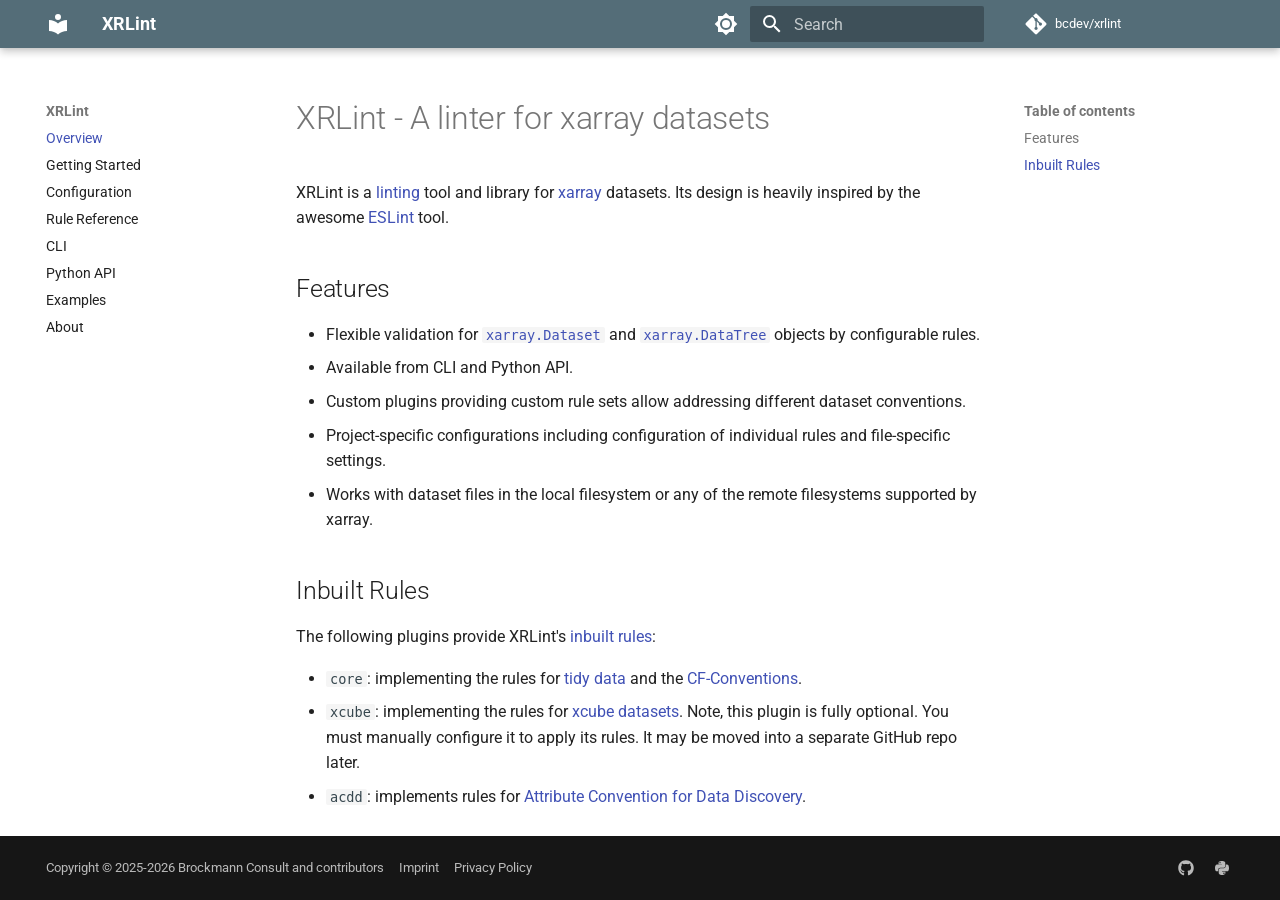
==== commit 5312cef3: "Deployed 7abcbc5 with MkDocs version: 1.6.1" ====
--- a/index.html
+++ b/index.html
@@ -39,15 +39,11 @@
     
     
       
-        
-        
-        <link rel="preconnect" href="https://fonts.gstatic.com" crossorigin>
-        <link rel="stylesheet" href="https://fonts.googleapis.com/css?family=Roboto:300,300i,400,400i,700,700i%7CRoboto+Mono:400,400i,700,700i&display=fallback">
-        <style>:root{--md-text-font:"Roboto";--md-code-font:"Roboto Mono"}</style>
-      
     
     
       <link rel="stylesheet" href="assets/_mkdocstrings.css">
+    
+      <link rel="stylesheet" href="stylesheet/extra.css">
     
     <script>__md_scope=new URL(".",location),__md_hash=e=>[...e].reduce(((e,_)=>(e<<5)-e+_.charCodeAt(0)),0),__md_get=(e,_=localStorage,t=__md_scope)=>JSON.parse(_.getItem(t.pathname+"."+e)),__md_set=(e,_,t=localStorage,a=__md_scope)=>{try{t.setItem(a.pathname+"."+e,JSON.stringify(_))}catch(e){}}</script>
     
@@ -662,14 +658,15 @@
       <div class="md-copyright">
   
     <div class="md-copyright__highlight">
-      Copyright &copy; 2026 Brockmann Consult
-    </div>
-  
-  
-    Made with
-    <a href="https://squidfunk.github.io/mkdocs-material/" target="_blank" rel="noopener">
-      Material for MkDocs
-    </a>
+      Copyright &copy; 2025-2026 Brockmann Consult and contributors
+      
+        &nbsp;&nbsp;&nbsp;
+        <a href="https://www.brockmann-consult.de/imprint/" rel="noopener">Imprint</a>
+      
+        &nbsp;&nbsp;&nbsp;
+        <a href="https://www.brockmann-consult.de/privacy-policy-documentation-pages/" rel="noopener">Privacy Policy</a>
+      
+    </div>
   
 </div>
       
--- a/stylesheet/extra.css
+++ b/stylesheet/extra.css
@@ -0,0 +1,21 @@
+@font-face {
+  font-family: "Roboto";
+  src: url("../assets/downloaded/fonts/Roboto.ttf") format("truetype");
+  font-style: normal;
+  font-weight: 100 900;
+  font-stretch: 75% 100%;
+  font-display: swap;
+}
+
+@font-face {
+  font-family: "Roboto";
+  src: url("../assets/downloaded/fonts/Roboto-Italic.ttf") format("truetype");
+  font-style: italic;
+  font-weight: 100 900;
+  font-stretch: 75% 100%;
+  font-display: swap;
+}
+
+:root {
+  --md-text-font: "Roboto", "Segoe UI", Helvetica, Arial, sans-serif;
+}
